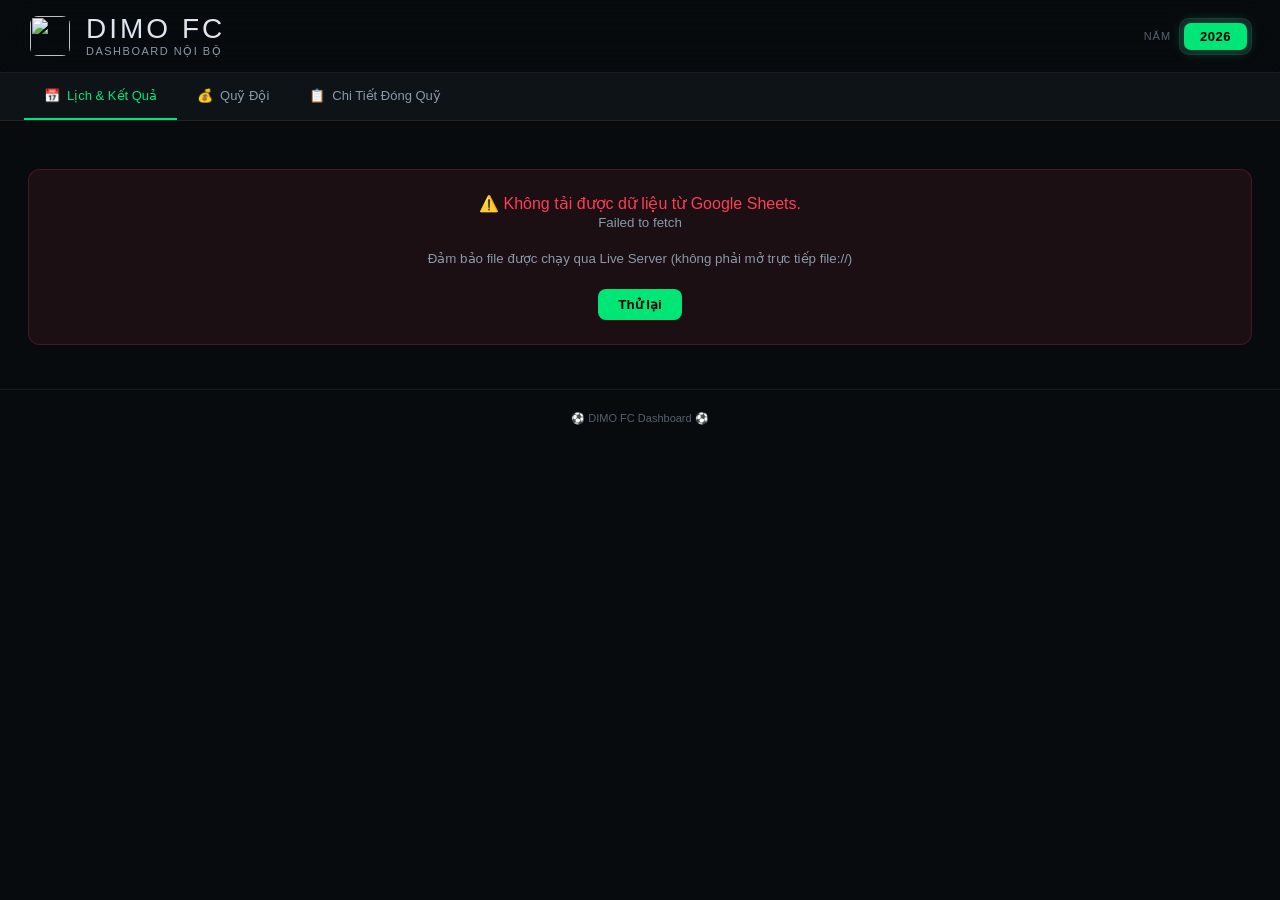
==== index.html @ 96e66c4c "Update index.html" ====
<!DOCTYPE html>
<html lang="vi">
<head>
<meta charset="UTF-8">
<link rel="icon" type="image/jpeg" href="https://raw.githubusercontent.com/anhiniesta9989/dimo-fc/main/logo-dimo-fc.jpg">
<meta name="viewport" content="width=device-width, initial-scale=1.0">
<title>DIMO FC — Dashboard Nội Bộ</title>


<style>
:root {
  --green:#00e676; --green-dim:#00c853; --green-glow:rgba(0,230,118,.18);
  --red:#ff3d57;   --red-glow:rgba(255,61,87,.15);
  --yellow:#ffd740; --blue:#448aff; --purple:#d500f9;
  --bg:#080b0e; --bg2:#0e1318; --bg3:#141b22; --bg4:#1a232c;
  --border:rgba(255,255,255,.07); --border2:rgba(255,255,255,.13);
  --text:#dde5ee; --muted:#556070; --muted2:#8899aa;
  --r:12px;
}
*,*::before,*::after{box-sizing:border-box;margin:0;padding:0}
html{scroll-behavior:smooth}
body{font-family:'Tahoma',Geneva,sans-serif;background:var(--bg);color:var(--text);min-height:100vh;overflow-x:hidden}
button{cursor:pointer;font-family:inherit}

/* HEADER */
.header{position:sticky;top:0;z-index:200;display:flex;align-items:center;justify-content:space-between;flex-wrap:wrap;gap:12px;padding:14px 28px;background:rgba(8,11,14,.93);backdrop-filter:blur(20px);border-bottom:1px solid var(--border)}
.logo{display:flex;align-items:center;gap:14px}
.logo-icon{width:44px;height:44px;border-radius:11px;background:transparent;display:flex;align-items:center;justify-content:center;flex-shrink:0}
.logo-name{font-family:'Tahoma',Geneva,sans-serif;font-size:28px;letter-spacing:3px;line-height:1}
.logo-sub{font-size:11px;color:var(--muted2);letter-spacing:1.5px;text-transform:uppercase;margin-top:2px}
.year-group{display:flex;align-items:center;gap:8px}
.year-label{font-size:11px;color:var(--muted);text-transform:uppercase;letter-spacing:1px}
.year-tabs{display:flex;gap:4px;background:var(--bg3);border:1px solid var(--border);border-radius:10px;padding:4px}
.year-btn{padding:6px 16px;border-radius:7px;border:none;background:transparent;color:var(--muted2);font-size:13px;font-weight:600;letter-spacing:.5px;transition:all .18s}
.year-btn.active{background:var(--green);color:#000;box-shadow:0 0 14px rgba(0,230,118,.4)}
.year-btn:hover:not(.active){color:var(--text);background:var(--bg4)}

/* PAGE NAV */
.page-nav{display:flex;gap:0;overflow-x:auto;background:var(--bg2);border-bottom:1px solid var(--border);padding:0 24px;scrollbar-width:none}
.page-nav::-webkit-scrollbar{display:none}
.page-btn{display:flex;align-items:center;gap:7px;padding:15px 20px;border:none;background:transparent;color:var(--muted2);font-size:13px;font-weight:500;white-space:nowrap;border-bottom:2px solid transparent;transition:all .18s}
.page-btn.active{color:var(--green);border-bottom-color:var(--green)}
.page-btn:hover:not(.active){color:var(--text)}

/* LAYOUT */
.content{padding:28px;max-width:1400px;margin:0 auto}
.page{display:none}
.page.active{display:block;animation:pageIn .25s ease}
@keyframes pageIn{from{opacity:0;transform:translateY(8px)}to{opacity:1;transform:translateY(0)}}

/* STAT CARDS */
.stats-row{display:grid;grid-template-columns:repeat(auto-fill,minmax(175px,1fr));gap:14px;margin-bottom:28px}
.stat-card{background:var(--bg2);border:1px solid var(--border);border-radius:var(--r);padding:20px 22px;position:relative;overflow:hidden;transition:border-color .2s,transform .2s}
.stat-card:hover{border-color:var(--border2);transform:translateY(-2px)}
.stat-card::after{content:attr(data-glow);position:absolute;top:-30px;right:-20px;font-size:72px;opacity:.04;pointer-events:none;line-height:1}
.stat-label{font-size:10.5px;font-weight:600;text-transform:uppercase;letter-spacing:1.2px;color:var(--muted);margin-bottom:10px}
.stat-val{font-family:'Tahoma',Geneva,sans-serif;font-size:34px;line-height:1;letter-spacing:1px}
.stat-val.g{color:var(--green)}.stat-val.r{color:var(--red)}.stat-val.y{color:var(--yellow)}.stat-val.b{color:var(--blue)}.stat-val.w{color:var(--text)}
.stat-sub{font-size:11.5px;color:var(--muted2);margin-top:5px}

/* SECTION TITLE */
.sec-title{font-family:'Tahoma',Geneva,sans-serif;font-size:17px;letter-spacing:2px;color:var(--muted);margin-bottom:14px;display:flex;align-items:center;gap:12px}
.sec-title::after{content:'';flex:1;height:1px;background:var(--border)}

/* CARD */
.card{background:var(--bg2);border:1px solid var(--border);border-radius:var(--r);padding:22px}
.card-title{font-family:'Tahoma',Geneva,sans-serif;font-size:14px;letter-spacing:1.5px;color:var(--muted2);margin-bottom:16px}
.grid2{display:grid;grid-template-columns:1fr 1fr;gap:18px;margin-bottom:28px}
.grid3{display:grid;grid-template-columns:1fr 1fr 1fr;gap:18px;margin-bottom:28px}
@media(max-width:900px){.grid3{grid-template-columns:1fr}}
@media(max-width:720px){.grid2{grid-template-columns:1fr}}

/* TABLE */
.table-wrap{overflow-x:auto;border-radius:var(--r);border:1px solid var(--border);margin-bottom:28px}
table{width:100%;border-collapse:collapse}
thead tr{background:var(--bg3)}
th{padding:11px 16px;text-align:left;font-size:10.5px;font-weight:700;text-transform:uppercase;letter-spacing:1px;color:var(--muted);white-space:nowrap}
td{padding:11px 16px;font-size:13px;border-top:1px solid var(--border);white-space:nowrap}
tbody tr{transition:background .15s}
tbody tr:hover td{background:rgba(255,255,255,.025)}
.mono{font-family:'Tahoma',Geneva,sans-serif;font-size:12px}
.pos{color:var(--green)}.neg{color:var(--red)}

/* BADGES */
.badge{display:inline-flex;align-items:center;padding:3px 9px;border-radius:5px;font-size:11px;font-weight:700;font-family:'Tahoma',Geneva,sans-serif;letter-spacing:.5px}
.badge-w{background:rgba(0,230,118,.12);color:var(--green)}
.badge-l{background:rgba(255,61,87,.12);color:var(--red)}
.badge-d{background:rgba(255,215,64,.12);color:var(--yellow)}
.badge-ok{background:rgba(0,230,118,.10);color:var(--green)}
.badge-no{background:rgba(255,61,87,.10);color:var(--red)}

/* PROGRESS */
.prow{display:flex;align-items:center;gap:10px;padding:8px 0;border-bottom:1px solid var(--border)}
.prow:last-child{border:none}
.prow-name{font-size:12.5px;font-weight:500;width:82px;flex-shrink:0;overflow:hidden;text-overflow:ellipsis;white-space:nowrap}
.prow-bar-bg{flex:1;height:7px;background:var(--bg3);border-radius:4px;overflow:hidden}
.prow-bar-fill{height:100%;border-radius:4px;transition:width 1s cubic-bezier(.4,0,.2,1)}
.prow-bar-fill.g{background:linear-gradient(90deg,var(--green-dim),var(--green))}
.prow-bar-fill.r{background:linear-gradient(90deg,#c62828,var(--red))}
.prow-val{font-family:'Tahoma',Geneva,sans-serif;font-size:11.5px;width:78px;text-align:right;flex-shrink:0}

/* WIN RATE BAR */
.winbar-wrap{margin:6px 0 12px}
.winbar{height:16px;display:flex;border-radius:8px;overflow:hidden;gap:2px}
.winbar-seg{height:100%;border-radius:6px;transition:width 1s ease}
.winbar-legend{display:flex;gap:20px;margin-top:8px;flex-wrap:wrap}
.winbar-legend span{font-size:11px;color:var(--muted2);display:flex;align-items:center;gap:5px}
.dot{width:8px;height:8px;border-radius:50%;flex-shrink:0}

/* ══════════════════════════════════
   MATCH CARDS — Lịch & KQ
══════════════════════════════════ */
.matches-list{display:flex;flex-direction:column;gap:12px;margin-bottom:28px}

.match-card{
  background:var(--bg2);border:1px solid var(--border);
  border-radius:var(--r);overflow:hidden;
  transition:border-color .2s,transform .18s;
}
.match-card:hover{border-color:var(--border2);transform:translateY(-1px)}
.match-card.win {border-left:3px solid var(--green)}
.match-card.lose{border-left:3px solid var(--red)}
.match-card.draw{border-left:3px solid var(--yellow)}
.match-card.upcoming{border-left:3px solid var(--muted)}

/* match header row */
.mc-head{
  display:flex;align-items:center;gap:12px;
  padding:14px 18px;cursor:pointer;user-select:none;
}
.mc-head:hover{background:rgba(255,255,255,.02)}
.mc-num{font-family:'Tahoma',Geneva,sans-serif;font-size:11px;color:var(--muted);width:24px;flex-shrink:0}
.mc-info{flex:1;min-width:0}
.mc-venue{display:flex;flex-direction:column;gap:4px;font-size:13px;flex:1;min-width:0}
.mc-venue-row{display:grid;grid-template-columns:150px 150px 1fr;align-items:center;gap:12px}
.mc-score-line{display:inline-flex;align-items:center;gap:6px;justify-content:flex-start;white-space:nowrap;width:100%}
.mc-gio{font-size:12px;font-weight:600;color:var(--text);border-radius:5px;white-space:nowrap;text-align:left}
.mc-venue-san{font-weight:600;color:var(--text);white-space:nowrap;overflow:hidden;text-overflow:ellipsis;max-width:200px}
.mc-venue-sep{color:var(--muted);font-size:11px;padding:0 2px;flex-shrink:0}
.mc-score-line{display:inline-flex;align-items:center;gap:6px;justify-content:left;white-space:nowrap}
.mc-team-home{font-weight:700;color:var(--text);white-space:nowrap}
.mc-team-away{font-weight:700;color:var(--green)}
.mc-score-ta  {font-family:'Tahoma',Geneva,sans-serif;font-size:16px;line-height:1}
.mc-score-dich{font-family:'Tahoma',Geneva,sans-serif;font-size:16px;line-height:1}
.mc-score-dash{font-family:'Tahoma',Geneva,sans-serif;font-size:16px;color:var(--muted);line-height:1}
.score-w{color:var(--green)}.score-l{color:var(--red)}.score-d{color:var(--yellow)}
.mc-date{font-size:11px;color:var(--muted2);margin-top:4px}
.mc-right{display:flex;align-items:center;gap:10px;flex-shrink:0}
.mc-cost{font-family:'Tahoma',Geneva,sans-serif;font-size:11px;color:var(--muted)}
.mc-chevron{font-size:12px;color:var(--muted);transition:transform .2s}
.mc-chevron.open{transform:rotate(180deg)}

/* match detail panel */
.mc-detail{
  display:none;
  padding:0 18px 16px;
  border-top:1px solid var(--border);
}
.mc-detail.open{display:block;animation:fadeUp .2s ease}

/* player roster grid */
.roster-section{margin-top:14px}
.roster-label{font-size:10px;font-weight:700;text-transform:uppercase;letter-spacing:1.2px;color:var(--muted);margin-bottom:8px}
.roster-grid{
  display:flex;flex-wrap:wrap;gap:6px;
}
.player-chip{
  display:inline-flex;align-items:center;gap:5px;
  padding:5px 10px;border-radius:20px;
  font-size:12px;font-weight:500;
  border:1px solid;
  transition:transform .15s;
}
.player-chip:hover{transform:scale(1.04)}
/* present (no goals) */
.chip-present{
  background:rgba(0,230,118,.08);
  border-color:rgba(0,230,118,.25);
  color:var(--green);
}
/* scorer */
.chip-scorer{
  background:rgba(255,215,64,.10);
  border-color:rgba(255,215,64,.30);
  color:var(--yellow);
}
/* absent */
.chip-absent{
  background:rgba(255,255,255,.03);
  border-color:rgba(255,255,255,.07);
  color:var(--muted);
  text-decoration:line-through;
  opacity:.5;
}
.chip-goals{
  background:rgba(255,215,64,.2);
  color:#000;
  font-weight:700;
  font-size:11px;
  border-radius:50%;
  width:18px;height:18px;
  display:flex;align-items:center;justify-content:center;
  flex-shrink:0;
}
.mc-meta{display:flex;gap:16px;margin-top:12px;flex-wrap:wrap}
.mc-meta-item{font-size:12px;color:var(--muted2)}
.mc-meta-item strong{color:var(--text)}

/* AVATAR */
.avatar{width:30px;height:30px;border-radius:50%;background:var(--bg4);border:1px solid var(--border2);display:flex;align-items:center;justify-content:center;font-size:11px;font-weight:700;flex-shrink:0;color:var(--green)}

/* MEMBER TABLE */
.member-chip{display:inline-flex;align-items:center;gap:6px}

/* EMPTY */
.empty{text-align:center;padding:60px 20px;color:var(--muted);font-size:14px}
.empty .big{font-size:40px;margin-bottom:12px}

/* FOOTER */
.footer{text-align:center;padding:22px;font-size:11px;color:var(--muted);border-top:1px solid var(--border);margin-top:16px}
.footer a{color:var(--muted2)}

/* ANIMATIONS */
.fade-in{animation:fadeUp .35s ease both}
@keyframes fadeUp{from{opacity:0;transform:translateY(14px)}to{opacity:1;transform:translateY(0)}}
@keyframes spin{to{transform:rotate(360deg)}}
.d1{animation-delay:.05s}.d2{animation-delay:.10s}.d3{animation-delay:.15s}
.d4{animation-delay:.20s}.d5{animation-delay:.25s}.d6{animation-delay:.30s}

@media(max-width:600px){
  .content{padding:16px}
  .stats-row{grid-template-columns:repeat(2,1fr)}
  .header{padding:12px 16px}
}
</style>
</head>
<body>

<header class="header">
  <div class="logo">
    <div class="logo-icon"><img src="https://raw.githubusercontent.com/anhiniesta9989/dimo-fc/main/logo-dimo-fc.jpg" style="width:40px;height:40px;object-fit:contain;border-radius:8px"></div>
    <div>
      <div class="logo-name">DIMO FC</div>
      <div class="logo-sub">Dashboard Nội Bộ</div>
    </div>
  </div>
  <div class="year-group">
    <span class="year-label">Năm</span>
    <div class="year-tabs" id="yearTabs"></div>
  </div>
</header>

<nav class="page-nav">
  <button class="page-btn active" onclick="setPage('lich-kq',this)"><span>📅</span> Lịch &amp; Kết Quả</button>
  <button class="page-btn"        onclick="setPage('thu-chi',this)"><span>💰</span> Quỹ Đội</button>
  <button class="page-btn"        onclick="setPage('dong-quy',this)"><span>📋</span> Chi Tiết Đóng Quỹ</button>
</nav>

<main class="content">
  <section id="page-lich-kq"  class="page active"></section>
  <section id="page-thu-chi"  class="page"></section>
  <section id="page-dong-quy" class="page"></section>
</main>

<footer class="footer">
  ⚽ DIMO FC Dashboard ⚽
</footer>

<script>
// ═══════════════════════════════════════════════
//  CONFIG — Google Sheets
// ═══════════════════════════════════════════════
const SHEET_ID = '1lw8_DGDWDezkbIO78YNLpgZ8viM0j-7qa6n_XIlOFGQ';

// Fetch CSV từ Google Sheets (public viewer)
async function fetchCSV(sheetName) {
  const url = `https://docs.google.com/spreadsheets/d/${SHEET_ID}/gviz/tq?tqx=out:csv&sheet=${encodeURIComponent(sheetName)}`;
  const res = await fetch(url);
  if (!res.ok) throw new Error('HTTP ' + res.status);
  return await res.text();
}

// Parse CSV đơn giản (xử lý quoted fields)
function parseCSV(text) {
  return text.split('\n').filter(l => l.trim()).map(line => {
    const row = []; let cur = '', inQ = false;
    for (let i = 0; i < line.length; i++) {
      const c = line[i];
      if (c === '"') { inQ = !inQ; }
      else if (c === ',' && !inQ) { row.push(cur.trim().replace(/^"|"$/g,'')); cur = ''; }
      else cur += c;
    }
    row.push(cur.trim().replace(/^"|"$/g,''));
    return row;
  });
}

// ═══════════════════════════════════════════════
//  PARSE sheet "YEAR - LỊCH & KẾT QUẢ"
//
//  Cấu trúc cột:
//  0:Ngày  1:Giờ  2:Sân  3:Đối thủ  4:Ta  5:"-"  6:Địch  7:KQ
//  8+: tên cầu thủ (0=có mặt, N=vắng, số=bàn thắng)
// ═══════════════════════════════════════════════
function parseLichKQ(csv) {
  const rows = parseCSV(csv);
  if (rows.length < 2) return { tran: [], playerNames: [] };

  const header = rows[1]; // Dòng 2

  // Header bị lệch do merged cells khi export CSV
  // → Hardcode đúng thứ tự cầu thủ theo col thực tế (từ debug log)
  // Col: 9=Dương 10=Tài 11=Cung 12=Quang 13=Tuyên 14=Đạt 15=Khánh 16=Anh
  //      17=Dũng 18=Triều 19=Thái 20=Thành 21=Vũ 22=Hùng 23=Luân 24=Cường
  //      25=Linh 26=Thanh 27=Dũng 90 28=Hải 29=Đạt Em 30=Phi 31=Giang
  //      32=Luyện 33=Cảnh (GK) 34=Tuấn (GK) 35=Thông (GK) 36=Khác
  const PLAYER_COLS = [
    { col: 9, name:'Dương'      },
    { col:10, name:'Tài'        },
    { col:11, name:'Cung'       },
    { col:12, name:'Quang'      },
    { col:13, name:'Đạt'        },
    { col:14, name:'Tuyên'      },
    { col:15, name:'Anh'        },
    { col:16, name:'Dũng'       },
    { col:17, name:'Triều'      },
    { col:18, name:'Thái'       },
    { col:19, name:'Vũ'         },
    { col:20, name:'Thành'      },
    { col:21, name:'Luân'       },
    { col:22, name:'Cường'      },
    { col:23, name:'Thanh'      },
    { col:24, name:'Dũng 90'    },
    { col:25, name:'Hải'        },
    { col:26, name:'Đạt Em'     },
    { col:27, name:'Thông (GK)' },
    { col:28, name:'Tuấn (GK)'  },
    { col:29, name:'Khánh'      },
    { col:30, name:'Hùng'       },
    { col:31, name:'Phi'        },
    { col:32, name:'Cảnh (GK)'  },
    { col:33, name:'Giang'      },
    { col:34, name:'Linh'       },
    { col:35, name:'Luyện'      },
    { col:36, name:'Thuận'      },
    { col:37, name:'Khác'       },
  ];
  const playerNames = PLAYER_COLS.map(p => p.name);

  const tran = [];
  for (let i = 2; i < rows.length; i++) { // Dòng 3 trở đi = data
    const r = rows[i];
    const stt = (r[0]||'').trim();
    if (!stt || isNaN(parseInt(stt))) continue;

    const taRaw   = (r[5]||'').trim();
    const dichRaw = (r[7]||'').trim();
    const ta   = taRaw   !== '' ? parseInt(taRaw)   : null;
    const dich = dichRaw !== '' ? parseInt(dichRaw) : null;

    // Col 8 = KQ text (W/L/D), fallback tự tính từ tỉ số
    let kq = (r[8]||'').trim().toUpperCase();
    if (!['W','L','D'].includes(kq)) {
      if (ta !== null && dich !== null) kq = ta > dich ? 'W' : ta < dich ? 'L' : 'D';
      else kq = '-';
    }

    // Map cầu thủ theo đúng số cột thực tế
    const players = {};
    PLAYER_COLS.forEach(({ col, name }) => {
      const v = (r[col] || '').trim();
      if (v.toUpperCase() === 'N') players[name] = 'N';
      else if (v === '' || v === '-') players[name] = null;
      else { const n = parseInt(v); players[name] = isNaN(n) ? 0 : n; }
    });

    const nguoi = playerNames.filter(p => players[p] !== 'N' && players[p] !== null).length;

    tran.push({
      id:     parseInt(stt),
      ngay:   (r[1]||'').trim(),
      gio:    (r[2]||'').trim(),
      san:    (r[3]||'').trim(),
      doiThu: (r[4]||'').trim(),
      ta, dich, kq,
      nguoi, players,
      chi: 0
    });
  }

  return { tran, playerNames };
}

// ═══════════════════════════════════════════════
//  PARSE sheet "YEAR - Chi tiết đóng quỹ"
//  A:Ngày  B:Tên  C:Số tiền  D:Quý  E:NOTE
//  Dòng 1 = header, dòng 2–100 = data
// ═══════════════════════════════════════════════
function parseChiTiet(csv) {
  const rows = parseCSV(csv);
  const list = [];
  for (let i = 1; i <= 99 && i < rows.length; i++) {
    const r = rows[i];
    if (!r) continue;
    const ngay = (r[0]||'').trim();
    const ten  = (r[1]||'').trim();
    const soRaw = (r[2]||'').trim().replace(/,/g,'');
    if (!ngay || !ten) continue; // bỏ hàng trống
    const so  = parseFloat(soRaw) || 0;
    const quy = (r[3]||'').trim();
    const note= (r[4]||'').trim();
    list.push({ ngay, ten, so, quy, note });
  }
  return list;
}
//  Âm quỹ:   B91:C109 → row index 90–108, col B=1, C=2
//  Chi trận: K2:AN82  → row index 1–81,   K=10,L=11,M=12,AM=38,AN=39
//  Quỹ đội:  A2:I30   → row index 2–30,   STT=0,Họ=1,Tên=2,Tổng=3,Tồn=4,Q1=5,Q2=6,Q3=7,Q4=8
// ═══════════════════════════════════════════════
function parseThuChi(csv) {
  const rows = parseCSV(csv);

  // 1. Chi từng trận (K2:AN82)
  const chiTran = [];
  for (let i = 1; i <= 81; i++) {
    const r = rows[i]; if (!r) continue;
    const id      = (r[10]||'').trim();
    const diaDiem = (r[11]||'').trim();
    if (!id || isNaN(parseInt(id)) || !diaDiem) continue;
    const chi   = parseFloat((r[12]||'').replace(/,/g,'')) || 0;
    const nguoi = parseInt((r[41]||'').trim()) || 0;
    const chiTB = parseFloat((r[42]||'').replace(/,/g,'')) || 0;
    chiTran.push({ id: parseInt(id), diaDiem, chi, nguoi, chiTB });
  }

  // 2. Quỹ đội từng người (A3:I30, row index 2–29, dòng 2 là header)
  const quyDoi = [];
  let tongChi = 0, conLai = 0;
  for (let i = 2; i <= 29; i++) {
    const r = rows[i]; if (!r) continue;
    const stt = (r[0]||'').trim();
    const ho  = (r[1]||'').trim();
    const ten = (r[2]||'').trim();
    if (!stt || isNaN(parseInt(stt)) || !ten) continue;
    const n = v => parseFloat((v||'').replace(/,/g,'').trim()) || 0;
    quyDoi.push({
      stt: parseInt(stt), ho, ten,
      tong: n(r[3]), ton:  n(r[4]),
      q1:   n(r[5]), q2:   n(r[6]),
      q3:   n(r[7]), q4:   n(r[8]),
    });
  }

  // Đọc TỔNG CHI và CÒN từ sheet (row 30, 31)
  for (let i = 29; i <= 33; i++) {
    const r = rows[i]; if (!r) continue;
    const label = (r[2]||'').trim().toUpperCase();
    if (label.includes('TỔNG CHI') || label.includes('TONG CHI'))
      tongChi = parseFloat((r[3]||'').replace(/,/g,'')) || 0;
    if (label === 'CÒN' || label === 'CON')
      conLai = parseFloat((r[3]||'').replace(/,/g,'')) || 0;
  }

  // 3. Chi & Còn lại từng người — theo debug log thực tế
  // row 83=tổng chi, row 85=còn lại
  const FINANCE_COLS = [
    { col:13, name:'Dương'      },
    { col:14, name:'Tài'        },
    { col:15, name:'Cung'       },
    { col:16, name:'Quang'      },
    { col:17, name:'Đạt'        },
    { col:18, name:'Tuyên'      },
    { col:19, name:'Anh'        },
    { col:20, name:'Dũng'       },
    { col:21, name:'Triều'      },
    { col:22, name:'Thái'       },
    { col:23, name:'Vũ'         },
    { col:24, name:'Thành'      },
    { col:25, name:'Luân'       },
    { col:26, name:'Cường'      },
    { col:27, name:'Thanh'      },
    { col:28, name:'Dũng 90'    },
    { col:29, name:'Hải'        },
    { col:30, name:'Đạt Em'     },
    { col:31, name:'Thông (GK)' },
    { col:32, name:'Tuấn (GK)'  },
    { col:33, name:'Khánh'      },
    { col:34, name:'Hùng'       },
    { col:35, name:'Phi'        },
    { col:36, name:'Cảnh (GK)'  },
    { col:37, name:'Giang'      },
    { col:38, name:'Linh'       },
    { col:39, name:'Luyện'      },
    { col:40, name:'Thuận'      },
  ];
  const playerFinance = {};
  FINANCE_COLS.forEach(({ col, name }) => {
    const chi = parseFloat(((rows[83]||[])[col]||'').replace(/,/g,'')) || 0;
    const con = parseFloat(((rows[85]||[])[col]||'').replace(/,/g,'')) || 0;
    playerFinance[name] = { tongChi: chi, conLai: con };
  });

  // 4. Âm quỹ — scan từ row 85–105
  const amList = [];
  for (let i = 85; i <= 105; i++) {
    const r = rows[i]; if (!r) continue;
    const ten   = (r[2]||'').trim();
    const soRaw = (r[1]||'').replace(/,/g,'').trim();
    if (!ten) continue;
    const so = parseFloat(soRaw);
    if (isNaN(so)) continue;
    amList.push({ ten, so });
  }
  amList.sort((a,b) => a.so - b.so);

  return { amList, chiTran, quyDoi, tongChi, conLai, playerFinance };
}

// ═══════════════════════════════════════════════
//  DATA TĨNH (Thu & Chi, Đóng quỹ — chưa fetch)
// ═══════════════════════════════════════════════

// Danh sách cầu thủ fallback (nếu sheet chưa load)
const PLAYERS = [
  'Dương','Tài','Cung','Quang','Tuyên','Đạt','Khánh','Anh',
  'Dũng','Triều','Thái','Thành','Vũ','Hùng','Luân','Cường',
  'Thanh','Dũng 90','Hải','Đạt Em','Phi','Giang',
  'Cảnh (GK)','Tuấn (GK)','Thông (GK)'
];

const DB = {
  2026: {
    thuChi: {
      tongThu:23234319, tongChi:19076000, conLai:4158319, quyTon:314319,
      soThanhVien:27, quyI:21920000, quyII:0, quyIII:0, quyIV:0,
      taiKhoan:'61609091989 — VÕ ĐỨC ANH — TPBank',
      ghiChu:'Thủ môn: free (trừ trận livestream & ăn nhậu)',
    },
    lichKQ: { tran: [], playerNames: [] }, // fetch realtime
    dongQuy:[
      {no:1, ho:'Phan Đăng',    ten:'Dương',     ton:-132880,  q1:4050000,q2:0,q3:0,q4:0,tong:3917120},
      {no:2, ho:'Đinh Anh',     ten:'Tài',       ton:-207547,  q1:2000000,q2:0,q3:0,q4:0,tong:1792453},
      {no:3, ho:'Nguyễn Sỹ',   ten:'Cung',      ton:91812,    q1:1700000,q2:0,q3:0,q4:0,tong:1791812},
      {no:4, ho:'Nguyễn Văn',  ten:'Quang',     ton:76535,    q1:1000000,q2:0,q3:0,q4:0,tong:1076535},
      {no:5, ho:'Dương Quang', ten:'Đạt',       ton:57958,    q1:2000000,q2:0,q3:0,q4:0,tong:2057958},
      {no:6, ho:'Nguyễn Mạnh', ten:'Tuyên',     ton:116931,   q1:670000, q2:0,q3:0,q4:0,tong:786931},
      {no:7, ho:'Võ Đức',      ten:'Anh',       ton:569419,   q1:1000000,q2:0,q3:0,q4:0,tong:1569419},
      {no:8, ho:'Võ Đức',      ten:'Dũng',      ton:-241087,  q1:0,      q2:0,q3:0,q4:0,tong:-241087},
      {no:9, ho:'Võ Văn',      ten:'Triều',     ton:-284467,  q1:1000000,q2:0,q3:0,q4:0,tong:715533},
      {no:10,ho:'Phan Văn',    ten:'Thái',      ton:-341572,  q1:1000000,q2:0,q3:0,q4:0,tong:658428},
      {no:11,ho:'Nguyễn Trần', ten:'Vũ',        ton:-251914,  q1:1500000,q2:0,q3:0,q4:0,tong:1248086},
      {no:12,ho:'Dương Thế',   ten:'Thành',     ton:-61566,   q1:500000, q2:0,q3:0,q4:0,tong:438434},
      {no:13,ho:'Đinh',        ten:'Luân',      ton:103974,   q1:500000, q2:0,q3:0,q4:0,tong:603974},
      {no:14,ho:'Nguyễn Hữu',  ten:'Cường',     ton:206310,   q1:0,      q2:0,q3:0,q4:0,tong:206310},
      {no:15,ho:'Võ Thiện',    ten:'Thanh',     ton:843965,   q1:0,      q2:0,q3:0,q4:0,tong:843965},
      {no:16,ho:'Bùi Đình',    ten:'Dũng 90',   ton:-163900,  q1:1000000,q2:0,q3:0,q4:0,tong:836100},
      {no:17,ho:'Trần Ngọc',   ten:'Hải',       ton:287642,   q1:1000000,q2:0,q3:0,q4:0,tong:1287642},
      {no:18,ho:'Đỗ Thành',    ten:'Đạt Em',    ton:-60583,   q1:0,      q2:0,q3:0,q4:0,tong:-60583},
      {no:19,ho:'Trần Trung',  ten:'Thông (GK)',ton:-105750,  q1:0,      q2:0,q3:0,q4:0,tong:-105750},
      {no:20,ho:'Hoàng',       ten:'Tuấn (GK)', ton:99177,    q1:500000, q2:0,q3:0,q4:0,tong:599177},
      {no:21,ho:'Trần Quốc',   ten:'Khánh',     ton:-397329,  q1:1000000,q2:0,q3:0,q4:0,tong:602671},
      {no:22,ho:'Doãn',        ten:'Hùng',      ton:109191,   q1:0,      q2:0,q3:0,q4:0,tong:109191},
      {no:23,ho:'Đặng Đức',    ten:'Phi',       ton:0,        q1:1000000,q2:0,q3:0,q4:0,tong:1000000},
      {no:24,ho:'Võ Thanh',    ten:'Cảnh (GK)', ton:0,        q1:500000, q2:0,q3:0,q4:0,tong:500000},
      {no:25,ho:'Nguyễn Hoàng',ten:'Giang',     ton:0,        q1:1000000,q2:0,q3:0,q4:0,tong:1000000},
      {no:26,ho:'Võ Hoàng',    ten:'Linh',      ton:-217546,  q1:1000000,q2:0,q3:0,q4:0,tong:782454},
      {no:27,ho:'Nguyễn Minh', ten:'Luyện',     ton:0,        q1:500000, q2:0,q3:0,q4:0,tong:500000},
    ]
  },
  2025:{ thuChi:{tongThu:0,tongChi:0,conLai:314319,quyTon:0,soThanhVien:26,quyI:0,quyII:0,quyIII:0,quyIV:0,taiKhoan:'61609091989 — VÕ ĐỨC ANH — TPBank',ghiChu:'Chưa cập nhật dữ liệu 2025.'}, lichKQ:{tongTran:0,thang:0,hoa:0,thua:0,banThang:0,banThua:0,tran:[]}, dongQuy:[] },
  2024:{ thuChi:{tongThu:0,tongChi:0,conLai:0,quyTon:0,soThanhVien:25,quyI:0,quyII:0,quyIII:0,quyIV:0,taiKhoan:'61609091989 — VÕ ĐỨC ANH — TPBank',ghiChu:'Chưa cập nhật dữ liệu 2024.'}, lichKQ:{tongTran:0,thang:0,hoa:0,thua:0,banThang:0,banThua:0,tran:[]}, dongQuy:[] },
};

// ─── HELPERS ───────────────────────────────────
const YEARS = [2026];
let currentYear = 2026;

const vnd  = n => (n??0).toLocaleString('vi-VN') + ' ₫';
const short = n => {
  if(!n && n!==0) return '—';
  const a=Math.abs(n), s=n<0?'-':'';
  if(a>=1e6) return s+(a/1e6).toFixed(1)+'M';
  if(a>=1e3) return s+Math.round(a/1e3)+'K';
  return s+a;
};
const initials = (ho,ten) => ((ho||'').trim().split(' ').pop()[0]||(ten||'')[0]||'?').toUpperCase() + ((ten||'')[0]||'').toUpperCase();
const kqBadge = k => k==='W'?'<span class="badge badge-w">Thắng</span>':k==='L'?'<span class="badge badge-l">Thua</span>':k==='D'?'<span class="badge badge-d">Hòa</span>':'<span class="badge" style="background:var(--bg4);color:var(--muted)">Chưa đấu</span>';
const kqCls   = k => k==='W'?'win':k==='L'?'lose':k==='D'?'draw':'upcoming';

function toggleTable(id) {
  const extras  = document.querySelectorAll(`.${id}-extra`);
  const btn     = document.getElementById(`${id}-btn`);
  const isHidden = extras.length && extras[0].style.display === 'none';
  extras.forEach(r => r.style.display = isHidden ? '' : 'none');
  if (btn) btn.innerHTML = isHidden
    ? 'Rút gọn ▴'
    : btn.innerHTML.replace('Rút gọn ▴', btn.innerHTML); // restore original text handled below
  // Restore original text on collapse
  if (!isHidden && btn) {
    const count = extras.length;
    const label = id === 'quy-doi' ? `người` : `trận`;
    btn.innerHTML = `Xem thêm ${count} ${label} ▾`;
  }
}

function toggleKetQua() {
  const extras = document.querySelectorAll('[data-extra="1"]');
  const btn    = document.getElementById('ket-qua-btn');
  const isHidden = extras.length && extras[0].style.display === 'none';
  extras.forEach(el => el.style.display = isHidden ? '' : 'none');
  if (btn) btn.textContent = isHidden
    ? 'Rút gọn ▴'
    : `Xem thêm ${extras.length} trận ▾`;
}

function toggleChiTran(){
  const wrap    = document.getElementById('chi-tran-wrap');
  const chevron = document.getElementById('chi-tran-chevron');
  const isOpen  = wrap.style.display !== 'none';
  wrap.style.display    = isOpen ? 'none' : 'block';
  chevron.textContent   = isOpen ? '▾' : '▴';
}

// ─── YEAR TABS ─────────────────────────────────
function initYearTabs(){
  document.getElementById('yearTabs').innerHTML = YEARS.map(y =>
    `<button class="year-btn ${y===currentYear?'active':''}" onclick="switchYear(${y})">${y}</button>`
  ).join('');
}
function switchYear(y){ currentYear=y; initYearTabs(); renderAll(); }

// ─── PAGE SWITCH ───────────────────────────────
function setPage(id,btn){
  document.querySelectorAll('.page').forEach(p=>p.classList.remove('active'));
  document.querySelectorAll('.page-btn').forEach(b=>b.classList.remove('active'));
  document.getElementById('page-'+id).classList.add('active');
  btn && btn.classList.add('active');
}

// ─── MATCH TOGGLE ──────────────────────────────
function toggleMatch(id){
  const detail  = document.getElementById('md-'+id);
  const chevron = document.getElementById('mc-'+id);
  const isOpen  = detail.classList.contains('open');
  detail.classList.toggle('open', !isOpen);
  chevron && chevron.classList.toggle('open', !isOpen);
}

// ─── LOADING SPINNER ───────────────────────────
function showLoading(pageId) {
  document.getElementById('page-'+pageId).innerHTML = `
    <div style="display:flex;flex-direction:column;align-items:center;justify-content:center;padding:80px 20px;gap:16px">
      <div style="width:36px;height:36px;border:3px solid var(--border);border-top-color:var(--green);border-radius:50%;animation:spin .8s linear infinite"></div>
      <div style="font-size:13px;color:var(--muted2)">Đang tải dữ liệu...</div>
    </div>`;
}
function showError(pageId, msg) {
  document.getElementById('page-'+pageId).innerHTML = `
    <div style="background:rgba(255,61,87,.08);border:1px solid rgba(255,61,87,.2);border-radius:12px;padding:24px;text-align:center;color:var(--red);margin-top:20px">
      ⚠️ Không tải được dữ liệu từ Google Sheets.<br>
      <small style="color:var(--muted2)">${msg}</small><br><br>
      <small style="color:var(--muted2)">Đảm bảo file được chạy qua Live Server (không phải mở trực tiếp file://)</small><br><br>
      <button onclick="renderAll()" style="padding:8px 20px;background:var(--green);color:#000;border:none;border-radius:8px;cursor:pointer;font-weight:600;margin-top:4px">Thử lại</button>
    </div>`;
}

// ─── RENDER ALL ────────────────────────────────
async function renderAll() {
  showLoading('lich-kq');
  showLoading('thu-chi');
  showLoading('dong-quy');

  const sheetLQ = `${currentYear} - LỊCH & KẾT QUẢ`;
  const sheetTC = `${currentYear} - THU & CHI`;
  const sheetCT = `${currentYear} - Chi tiết đóng quỹ`;
  try {
    const [csvLQ, csvTC, csvCT] = await Promise.all([
      fetchCSV(sheetLQ),
      fetchCSV(sheetTC),
      fetchCSV(sheetCT),
    ]);
    DB[currentYear].lichKQ  = parseLichKQ(csvLQ);
    DB[currentYear].thuChi2 = parseThuChi(csvTC);
    DB[currentYear].chiTiet = parseChiTiet(csvCT);
    renderThuChi();
    renderLichKQ();
    renderDongQuy();
  } catch(e) {
    showError('lich-kq', e.message);
    showError('thu-chi', e.message);
    showError('dong-quy', e.message);
  }
}

// ═══════════════════════════════════════════════
//  PAGE 1 — THU & CHI  (realtime)
// ═══════════════════════════════════════════════
function renderThuChi(){
  const el  = document.getElementById('page-thu-chi');
  const tc2 = DB[currentYear].thuChi2;

  if (!tc2) {
    el.innerHTML=`<div class="empty"><div class="big">📂</div>Dữ liệu năm ${currentYear} chưa được nhập.</div>`;
    return;
  }

  const chiTran  = [...(tc2.chiTran || [])].sort((a,b) => b.id - a.id);
  const amList   = tc2.amList   || [];
  const quyDoi   = tc2.quyDoi   || [];
  const playerFinance = tc2.playerFinance || {};
  const chiTotal = chiTran.reduce((s,t) => s + t.chi, 0);
  // Tổng thu = sum tong của từng người
  const tongThu  = quyDoi.reduce((s,m) => s + m.tong, 0);
  // conLai từ sheet hoặc tự tính
  const conLai   = tc2.conLai || (tongThu - chiTotal);
  const conLaiColor = conLai >= 0 ? 'var(--green)' : 'var(--red)';

  el.innerHTML=`
    <div class="stats-row">
      <div class="stat-card fade-in d1" data-glow="💰">
        <div class="stat-label">Tổng Thu</div>
        <div class="stat-val g">${short(tongThu)}</div>
        <div class="stat-sub">${quyDoi.length} thành viên</div>
      </div>
      <div class="stat-card fade-in d2" data-glow="💸">
        <div class="stat-label">Tổng Chi</div>
        <div class="stat-val r">${short(chiTotal)}</div>
        <div class="stat-sub">${chiTran.length} trận đã đấu</div>
      </div>
      <div class="stat-card fade-in d3" data-glow="🏦">
        <div class="stat-label">Còn Lại</div>
        <div class="stat-val" style="color:${conLaiColor}">${short(conLai)}</div>
        <div class="stat-sub">Quỹ hiện tại</div>
      </div>
      <div class="stat-card fade-in d4" data-glow="📊">
        <div class="stat-label">Chi TB/Trận</div>
        <div class="stat-val b">${chiTran.length ? short(Math.round(chiTotal/chiTran.length)) : '—'}</div>
        <div class="stat-sub">${chiTran.length} trận tính</div>
      </div>
      <div class="stat-card fade-in d5" data-glow="⚠">
        <div class="stat-label">Thành Viên Nợ</div>
        <div class="stat-val r">${amList.length}</div>
        <div class="stat-sub">Tổng nợ ${short(amList.reduce((s,m)=>s+m.so,0))}</div>
      </div>
    </div>

    <!-- QUỸ ĐỘI TỪNG NGƯỜI -->
    <div class="sec-title">QUỸ ĐỘI TỪNG NGƯỜI — ${currentYear}</div>
    <div class="table-wrap" style="margin-bottom:8px">
      <table id="quy-doi-table">
        <thead>
          <tr>
            <th>#</th>
            <th>Họ &amp; Tên</th>
            <th>Quỹ tồn ${currentYear-1}</th>
            <th>Quý I</th>
            <th>Quý II</th>
            <th>Quý III</th>
            <th>Quý IV</th>
            <th>Tổng Đóng</th>
            <th>Tổng Chi</th>
            <th>Còn Lại</th>
          </tr>
        </thead>
        <tbody>
          ${quyDoi.map((m, idx) => {
            const pf  = playerFinance[m.ten] || {};
            const chi = pf.tongChi || 0;
            const con = pf.conLai  !== undefined ? pf.conLai : (m.tong - chi);
            const conColor = con >= 0 ? 'color:var(--green)' : 'color:var(--red)';
            const fmt = v => v !== 0 ? vnd(v) : '—';
            const qStyle = 'font-size:12px;color:var(--muted2)';
            const hidden = idx >= 5 ? 'class="quy-doi-extra" style="display:none"' : '';
            return `<tr ${hidden}>
              <td style="color:var(--muted);font-size:11px">${m.stt}</td>
              <td><span style="color:var(--muted2);font-size:12px">${m.ho}</span> <strong>${m.ten}</strong></td>
              <td style="font-size:12px;${m.ton>=0?'color:var(--green)':'color:var(--red)'}">${m.ton!==0?vnd(m.ton):'—'}</td>
              <td style="${qStyle}">${fmt(m.q1)}</td>
              <td style="${qStyle}">${fmt(m.q2)}</td>
              <td style="${qStyle}">${fmt(m.q3)}</td>
              <td style="${qStyle}">${fmt(m.q4)}</td>
              <td style="font-weight:700;${m.tong>=0?'color:var(--green)':'color:var(--red)'}">${vnd(m.tong)}</td>
              <td style="font-size:12px;color:var(--red)">${chi > 0 ? vnd(chi) : '—'}</td>
              <td style="font-weight:700;${conColor}">${vnd(con)}</td>
            </tr>`;
          }).join('')}
        </tbody>
        <tfoot>
          <tr style="background:var(--bg3)">
            <td colspan="7" style="font-weight:700;color:var(--muted2)">TỔNG</td>
            <td style="font-weight:700;color:var(--green)">${vnd(tongThu)}</td>
            <td style="font-weight:700;color:var(--red)">${vnd(chiTotal)}</td>
            <td style="font-weight:700;color:${conLai>=0?'var(--green)':'var(--red)'}">${vnd(conLai)}</td>
          </tr>
        </tfoot>
      </table>
    </div>
    ${quyDoi.length > 5 ? `
    <div style="text-align:center;margin-bottom:28px">
      <button id="quy-doi-btn" onclick="toggleTable('quy-doi')"
        style="padding:7px 20px;background:var(--bg3);border:1px solid var(--border2);border-radius:8px;color:var(--muted2);font-size:12px;cursor:pointer">
        Xem thêm ${quyDoi.length - 5} người ▾
      </button>
    </div>` : ''}

    <!-- CHI TIẾT TỪNG TRẬN -->
    <div class="sec-title">
      CHI TIẾT TỪNG TRẬN
    </div>
    <div id="chi-tran-wrap" style="display:block">
      <div class="table-wrap" style="margin-bottom:8px">
        <table>
          <thead>
            <tr>
              <th>#</th>
              <th>Ngày / Địa điểm</th>
              <th>Số tiền chi</th>
              <th>Số người</th>
              <th>Chi TB/người</th>
            </tr>
          </thead>
          <tbody>
            ${chiTran.map((t, idx) => {
              const hidden = idx >= 5 ? 'class="chi-tran-extra" style="display:none"' : '';
              return `<tr ${hidden}>
                <td style="color:var(--muted);font-size:11px">${t.id}</td>
                <td style="font-weight:500">${t.diaDiem}</td>
                <td style="color:var(--green);font-weight:600">${vnd(t.chi)}</td>
                <td style="color:var(--muted2)">${t.nguoi > 0 ? t.nguoi+' người' : '—'}</td>
                <td style="color:var(--yellow)">${t.chiTB > 0 ? vnd(t.chiTB) : '—'}</td>
              </tr>`;
            }).join('')}
          </tbody>
        </table>
      </div>
      ${chiTran.length > 5 ? `
      <div style="text-align:center;margin-bottom:16px">
        <button id="chi-tran-btn" onclick="toggleTable('chi-tran')"
          style="padding:7px 20px;background:var(--bg3);border:1px solid var(--border2);border-radius:8px;color:var(--muted2);font-size:12px;cursor:pointer">
          Xem thêm ${chiTran.length - 5} trận ▾
        </button>
      </div>` : ''}
      <!-- TỔNG & CÒN LẠI 
      <div class="card" style="margin-bottom:28px">
        <div style="display:flex;justify-content:space-between;align-items:center;padding:10px 0;border-bottom:1px solid var(--border)">
          <span style="font-weight:600;color:var(--muted2)">TỔNG SỐ TIỀN ĐÃ CHI</span>
          <span style="font-weight:700;font-size:16px;color:var(--red)">${vnd(chiTotal)}</span>
        </div>
        <div style="display:flex;justify-content:space-between;align-items:center;padding:10px 0">
          <span style="font-weight:600;color:var(--muted2)">SỐ TIỀN CÒN LẠI</span>
          <span style="font-weight:700;font-size:18px;color:${conLaiColor}">${vnd(conLai)}</span>
        </div>
      </div>
      -->
    </div>`;
}

// ═══════════════════════════════════════════════
//  PAGE 2 — LỊCH & KẾT QUẢ  (realtime fetch)
// ═══════════════════════════════════════════════
function renderLichKQ(){
  const lq  = DB[currentYear].lichKQ;
  const el  = document.getElementById('page-lich-kq');
  const tran = lq.tran || [];
  const playerList = (lq.playerNames && lq.playerNames.length) ? lq.playerNames : PLAYERS;

  if (!tran.length) {
    el.innerHTML=`<div class="empty"><div class="big">📅</div>Dữ liệu năm ${currentYear} chưa được nhập.</div>`;
    return;
  }

  // Parse ngày "04 Jan 26" → Date
  const MONTHS = {Jan:0,Feb:1,Mar:2,Apr:3,May:4,Jun:5,Jul:6,Aug:7,Sep:8,Oct:9,Nov:10,Dec:11};
  function parseNgay(str) {
    if (!str) return null;
    const p = str.trim().split(' ');
    if (p.length < 3) return null;
    return new Date(2000+parseInt(p[2]), MONTHS[p[1]], parseInt(p[0]));
  }

  const today = new Date(); today.setHours(0,0,0,0);

  // 2 nhóm: sắp tới (tương lai) và kết quả (quá khứ/hôm nay)
  const upcoming = tran.filter(t => { const d=parseNgay(t.ngay); return d && d > today && t.gio; });
  const results  = tran.filter(t => { const d=parseNgay(t.ngay); return d && d <= today; });

  upcoming.sort((a,b) => (parseNgay(a.ngay)||0)-(parseNgay(b.ngay)||0)); // gần nhất lên đầu
  results.sort((a,b)  => (parseNgay(b.ngay)||0)-(parseNgay(a.ngay)||0)); // mới nhất lên đầu

  // Thống kê chỉ tính trận có tỉ số
  const played   = results.filter(t => t.ta !== null && t.dich !== null);
  const thang    = played.filter(t => t.kq==='W').length;
  const hoa      = played.filter(t => t.kq==='D').length;
  const thua     = played.filter(t => t.kq==='L').length;
  const tongTran = played.length;
  const banThang = played.reduce((s,t)=>s+(t.ta||0),0);
  const banThua  = played.reduce((s,t)=>s+(t.dich||0),0);
  const hieuSo   = banThang - banThua;
  const pctW = tongTran ? Math.round(thang/tongTran*100) : 0;
  const pctD = tongTran ? Math.round(hoa/tongTran*100)   : 0;
  const pctL = 100 - pctW - pctD;

  // Top ghi bàn
  const scoreMap = {};
  played.forEach(t => playerList.forEach(p => {
    if (typeof t.players[p]==='number' && t.players[p]>0)
      scoreMap[p] = (scoreMap[p]||0) + t.players[p];
  }));
  const topScorers = Object.entries(scoreMap).sort((a,b)=>b[1]-a[1]).slice(0,10);

  // Top chuyên cần — đếm số trận có mặt (players[p] !== 'N' && !== null)
  const attendMap = {};
  played.forEach(t => playerList.forEach(p => {
    if (t.players[p] !== 'N' && t.players[p] !== null && t.players[p] !== undefined)
      attendMap[p] = (attendMap[p]||0) + 1;
  }));
  const topAttend = Object.entries(attendMap).sort((a,b)=>b[1]-a[1]).slice(0,10);

  // Card sắp tới — chỉ hiển thị nếu có giờ cụ thể
  function upcomingCard(t) {
    return `
      <div class="match-card upcoming">
        <div class="mc-head">
          <span class="mc-num">${t.id}</span>
          <div class="mc-info">
            <div class="mc-venue">
              <div class="mc-venue-row">
                <span class="mc-gio">${t.gio ? '⏰ '+t.gio : '—'}</span>
                <span class="mc-venue-san">🏟️ ${t.san}</span>
                <span class="mc-score-line" style="color:var(--muted2)">${t.doiThu ? 'vs '+t.doiThu : ''}</span>
              </div>
              <div class="mc-date">📅 ${t.ngay}</div>
            </div>
          </div>
          <div class="mc-right"><span class="badge badge-up">📆 Sắp diễn ra</span></div>
        </div>
      </div>`;
  }

  // Card kết quả — có tỉ số hoặc "Đang cập nhật"
  function resultCard(t) {
    const hasScore = t.ta !== null && t.dich !== null;

    if (!hasScore) return `
      <div class="match-card upcoming">
        <div class="mc-head">
          <span class="mc-num">${t.id}</span>
          <div class="mc-info">
            <div class="mc-venue">
              <div class="mc-venue-row">
                <span class="mc-gio">${t.gio ? '⏰ '+t.gio : '—'}</span>
                <span class="mc-venue-san">🏟️ ${t.san}</span>
                <span class="mc-score-line" style="color:var(--muted2)">${t.doiThu ? 'vs '+t.doiThu : ''}</span>
              </div>
              <div class="mc-date">📅 ${t.ngay}</div>
            </div>
          </div>
          <div class="mc-right"><span class="badge" style="background:rgba(255,215,64,.12);color:var(--yellow)">⏳ Đang cập nhật</span></div>
        </div>
      </div>`;

    const players     = t.players || {};
    const regularList = playerList.filter(p => p !== 'Khác');
    const presentList = regularList.filter(p => players[p] !== 'N' && players[p] !== null);
    const absentList  = regularList.filter(p => players[p] === 'N');
    const scorers     = regularList.filter(p => typeof players[p]==='number' && players[p]>0);
    const khacGoals   = typeof players['Khác']==='number' && players['Khác']>0 ? players['Khác'] : 0;
    const hasRoster   = presentList.length > 0;
    const taWin = t.ta > t.dich, dichWin = t.dich > t.ta;

    return `
      <div class="match-card ${kqCls(t.kq)}">
        <div class="mc-head" onclick="toggleMatch(${t.id})">
          <span class="mc-num">${t.id}</span>
          <div class="mc-info">
            <div class="mc-venue">
              <div class="mc-venue-row">
                <span class="mc-gio">${t.gio ? '⏰ '+t.gio : '—'}</span>
                <span class="mc-venue-san">🏟️ ${t.san}</span>
                <span class="mc-score-line">
                  <span class="mc-team-home">DIMO FC</span>
                  <span class="mc-score-ta ${taWin?'score-w':dichWin?'score-l':'score-d'}">${t.ta}</span>
                  <span class="mc-score-dash">-</span>
                  <span class="mc-score-dich ${dichWin?'score-w':taWin?'score-l':'score-d'}">${t.dich}</span>
                  <span class="mc-team-away">${t.doiThu||'Đối thủ'}</span>
                </span>
              </div>
              <div class="mc-date">📅 ${t.ngay}${t.nguoi>0?' · 👥 '+t.nguoi+' người':''}</div>
            </div>
          </div>
          <div class="mc-right">
            ${kqBadge(t.kq)}
            <span class="mc-chevron" id="mc-${t.id}">▾</span>
          </div>
        </div>
        <div class="mc-detail" id="md-${t.id}">
          ${!hasRoster ? `<div style="padding:12px 0;color:var(--yellow);font-size:13px">⏳ Đang cập nhật thông tin đội hình & ghi bàn...</div>` : `
            <div style="display:flex;gap:20px;flex-wrap:wrap;padding:6px 0 2px">
              <span style="font-size:12px;color:var(--muted2)">👥 <strong style="color:var(--text)">${presentList.length}</strong> có mặt</span>
              ${(scorers.length||khacGoals)?`<span style="font-size:12px;color:var(--muted2)">⚽ <strong style="color:var(--yellow)">${scorers.reduce((s,p)=>s+(players[p]||0),0)+khacGoals}</strong> bàn ghi nhận</span>`:''}
            </div>
            ${(scorers.length||khacGoals)?`
            <div class="roster-section">
              <div class="roster-label">⚽ Ghi bàn</div>
              <div class="roster-grid">
                ${scorers.map(p=>`<div class="player-chip chip-scorer">${p} (${players[p]})</div>`).join('')}
                ${khacGoals?`<div class="player-chip" style="background:rgba(136,153,170,.1);border-color:rgba(136,153,170,.25);color:var(--muted2)">Người ngoài (${khacGoals})</div>`:''}
              </div>
            </div>`:''}
            <div class="roster-section">
              <div class="roster-label">✅ Có mặt (${presentList.length})</div>
              <div class="roster-grid">${presentList.map(p=>`<div class="player-chip chip-present">${p}</div>`).join('')}</div>
            </div>
            ${absentList.length?`
            <div class="roster-section">
              <div class="roster-label">❌ Vắng mặt (${absentList.length})</div>
              <div class="roster-grid">${absentList.map(p=>`<div class="player-chip chip-absent">${p}</div>`).join('')}</div>
            </div>`:''}
          `}
        </div>
      </div>`;
  }

  el.innerHTML = `
    <div class="stats-row">
      <div class="stat-card fade-in d1" data-glow="🏆"><div class="stat-label">Tổng Trận</div><div class="stat-val w">${tongTran}</div><div class="stat-sub">Mùa ${currentYear}</div></div>
      <div class="stat-card fade-in d2" data-glow="✅"><div class="stat-label">Thắng</div><div class="stat-val g">${thang}</div><div class="stat-sub">${pctW}%</div></div>
      <div class="stat-card fade-in d3" data-glow="🤝"><div class="stat-label">Hòa</div><div class="stat-val y">${hoa}</div><div class="stat-sub">${pctD}%</div></div>
      <div class="stat-card fade-in d4" data-glow="❌"><div class="stat-label">Thua</div><div class="stat-val r">${thua}</div><div class="stat-sub">${pctL}%</div></div>
      <div class="stat-card fade-in d5" data-glow="⚽"><div class="stat-label">Bàn Thắng</div><div class="stat-val g">${banThang}</div><div class="stat-sub">${tongTran?(banThang/tongTran).toFixed(1):0} BT/trận</div></div>
      <div class="stat-card fade-in d6" data-glow="🥅"><div class="stat-label">Bàn Thua</div><div class="stat-val r">${banThua}</div><div class="stat-sub">Hiệu số ${hieuSo>=0?'+':''}${hieuSo}</div></div>
    </div>

    <div class="grid3">
      <div class="card">
        <div class="card-title">📊 KẾT QUẢ MÙA ${currentYear}</div>
        ${tongTran === 0 ? '<div style="color:var(--muted);font-size:13px">Chưa có dữ liệu</div>' : (() => {
          const r = 54, cx = 70, cy = 70, stroke = 16;
          const circ = 2 * Math.PI * r;
          const wPct = thang/tongTran, dPct = hoa/tongTran, lPct = thua/tongTran;
          const gap = 0.02;
          const wLen = Math.max(0, circ * wPct - gap*circ);
          const dLen = Math.max(0, circ * dPct - gap*circ);
          const lLen = Math.max(0, circ * lPct - gap*circ);
          const wOff = 0;
          const dOff = -(circ * wPct);
          const lOff = -(circ * (wPct + dPct));
          return `
          <div style="display:flex;align-items:center;gap:24px">
            <svg width="140" height="140" viewBox="0 0 140 140" style="flex-shrink:0">
              <circle cx="${cx}" cy="${cy}" r="${r}" fill="none" stroke="var(--bg3)" stroke-width="${stroke}"/>
              <circle cx="${cx}" cy="${cy}" r="${r}" fill="none"
                stroke="#00e676" stroke-width="${stroke}" stroke-linecap="round"
                stroke-dasharray="${wLen} ${circ}" stroke-dashoffset="${wOff}"
                transform="rotate(-90 ${cx} ${cy})"/>
              <circle cx="${cx}" cy="${cy}" r="${r}" fill="none"
                stroke="#ffd740" stroke-width="${stroke}" stroke-linecap="round"
                stroke-dasharray="${dLen} ${circ}" stroke-dashoffset="${dOff}"
                transform="rotate(-90 ${cx} ${cy})"/>
              <circle cx="${cx}" cy="${cy}" r="${r}" fill="none"
                stroke="#ff3d57" stroke-width="${stroke}" stroke-linecap="round"
                stroke-dasharray="${lLen} ${circ}" stroke-dashoffset="${lOff}"
                transform="rotate(-90 ${cx} ${cy})"/>
              <text x="${cx}" y="${cy - 8}" text-anchor="middle" fill="var(--text)"
                style="font-family:'Tahoma',Geneva,sans-serif;font-size:22px;letter-spacing:1px">${pctW}%</text>
              <text x="${cx}" y="${cy + 10}" text-anchor="middle" fill="var(--muted2)"
                style="font-size:10px;font-family:'Tahoma',Geneva,sans-serif">Thắng</text>
              <text x="${cx}" y="${cy + 24}" text-anchor="middle" fill="var(--muted)"
                style="font-size:9px;font-family:'Tahoma',Geneva,sans-serif">${tongTran} trận</text>
            </svg>
            <div style="display:flex;flex-direction:column;gap:12px;flex:1">
              <div style="display:flex;align-items:center;gap:10px">
                <div style="width:10px;height:10px;border-radius:50%;background:var(--green);flex-shrink:0"></div>
                <div style="flex:1;font-size:13px;font-weight:500">Thắng</div>
                <div style="font-family:'Tahoma',Geneva,sans-serif;font-size:20px;color:var(--green)">${thang}</div>
                <div style="font-size:11px;color:var(--muted);width:36px;text-align:right">${pctW}%</div>
              </div>
              <div style="display:flex;align-items:center;gap:10px">
                <div style="width:10px;height:10px;border-radius:50%;background:var(--yellow);flex-shrink:0"></div>
                <div style="flex:1;font-size:13px;font-weight:500">Hòa</div>
                <div style="font-family:'Tahoma',Geneva,sans-serif;font-size:20px;color:var(--yellow)">${hoa}</div>
                <div style="font-size:11px;color:var(--muted);width:36px;text-align:right">${pctD}%</div>
              </div>
              <div style="display:flex;align-items:center;gap:10px">
                <div style="width:10px;height:10px;border-radius:50%;background:var(--red);flex-shrink:0"></div>
                <div style="flex:1;font-size:13px;font-weight:500">Thua</div>
                <div style="font-family:'Tahoma',Geneva,sans-serif;font-size:20px;color:var(--red)">${thua}</div>
                <div style="font-size:11px;color:var(--muted);width:36px;text-align:right">${pctL}%</div>
              </div>
            </div>
          </div>`;
        })()}
      </div>

      <div class="card">
        <div class="card-title">🏃 TOP CHUYÊN CẦN MÙA ${currentYear}</div>
        ${topAttend.length ? topAttend.map(([name, tran], i) => `
          <div class="prow">
            <div class="prow-name">${i+1}. ${name}</div>
            <div class="prow-bar-bg"><div class="prow-bar-fill g" style="width:${tran/topAttend[0][1]*100}%"></div></div>
            <div class="prow-val" style="color:var(--blue)">${tran}/${tongTran} trận</div>
          </div>`).join('')
        : '<div style="color:var(--muted);font-size:13px">Chưa có dữ liệu</div>'}
      </div>

      <div class="card">
        <div class="card-title">🏅 TOP GHI BÀN MÙA ${currentYear}</div>
        ${topScorers.length ? topScorers.map(([name,goals],i)=>`
          <div class="prow">
            <div class="prow-name">${i+1}. ${name}</div>
            <div class="prow-bar-bg"><div class="prow-bar-fill g" style="width:${goals/topScorers[0][1]*100}%"></div></div>
            <div class="prow-val pos">${goals} bàn</div>
          </div>`).join('') : '<div style="color:var(--muted);font-size:13px">Chưa có dữ liệu</div>'}
      </div>
    </div>

    <div class="sec-title">LỊCH THI ĐẤU SẮP TỚI</div>
    <div class="matches-list">
      ${upcoming.length
        ? upcoming.map(upcomingCard).join('')
        : `<div style="color:var(--muted);font-size:13px;padding:16px 4px">Đang chờ book lịch</div>`}
    </div>

    <div class="sec-title">KẾT QUẢ THI ĐẤU — Mới nhất</div>
    <div class="matches-list">
      ${results.map((t, idx) => {
        const card = resultCard(t);
        // Wrap cards after index 4 in a hidden div
        if (idx >= 5) {
          return card.replace('<div class="match-card', '<div class="match-card ket-qua-extra" style="display:none" data-extra="1"').replace('<div class="match-card ', '<div class="match-card ');
        }
        return card;
      }).join('')}
    </div>
    ${results.length > 5 ? `
    <div style="text-align:center;margin-bottom:28px">
      <button id="ket-qua-btn" onclick="toggleKetQua()"
        style="padding:7px 20px;background:var(--bg3);border:1px solid var(--border2);border-radius:8px;color:var(--muted2);font-size:12px;cursor:pointer">
        Xem thêm ${results.length - 5} trận ▾
      </button>
    </div>` : ''}`;
}

// ═══════════════════════════════════════════════
//  PAGE 3 — CHI TIẾT ĐÓNG QUỸ (realtime)
// ═══════════════════════════════════════════════
function renderDongQuy(){
  const el  = document.getElementById('page-dong-quy');
  const tc2 = DB[currentYear].thuChi2;

  if (!tc2 || !tc2.amList) {
    el.innerHTML=`<div class="empty"><div class="big">📋</div>Dữ liệu năm ${currentYear} chưa được nhập.</div>`;
    return;
  }

  const amList = tc2.amList;
  if (!amList.length) {
    el.innerHTML=`<div class="empty"><div class="big">🎉</div>Không có thành viên nào âm quỹ!</div>`;
    return;
  }

  const tongNo  = amList.reduce((s,m) => s + m.so, 0);
  const maxAm   = Math.abs(amList[0].so) || 1;
  const chiTiet = DB[currentYear].chiTiet || [];

  // Group theo tên để tính tổng mỗi người
  const tongMap = {};
  chiTiet.forEach(r => {
    tongMap[r.ten] = (tongMap[r.ten]||0) + r.so;
  });

  el.innerHTML=`
    <div class="stats-row">
      <div class="stat-card fade-in d1" data-glow="⚠">
        <div class="stat-label">Thành Viên Nợ</div>
        <div class="stat-val r">${amList.length}</div>
        <div class="stat-sub">Số dư âm</div>
      </div>
      <div class="stat-card fade-in d2" data-glow="💸">
        <div class="stat-label">Tổng Nợ</div>
        <div class="stat-val r">${short(tongNo)}</div>
        <div class="stat-sub">Cần thu thêm</div>
      </div>
      <div class="stat-card fade-in d3" data-glow="📋">
        <div class="stat-label">Số Lần Đóng</div>
        <div class="stat-val b">${chiTiet.length}</div>
        <div class="stat-sub">Giao dịch ${currentYear}</div>
      </div>
      <div class="stat-card fade-in d4" data-glow="💰">
        <div class="stat-label">Tổng Đã Thu</div>
        <div class="stat-val g">${short(chiTiet.reduce((s,r)=>s+r.so,0))}</div>
        <div class="stat-sub">Năm ${currentYear}</div>
      </div>
    </div>

    <!-- 3 CARD CÙNG 1 HÀNG -->
    <div class="grid3" style="margin-bottom:28px">

      <!-- DANH SÁCH ÂM QUỸ -->
      <div class="card">
        <div class="card-title">🔴 DANH SÁCH ÂM QUỸ — ${currentYear}</div>
        ${amList.map((m, i) => `
          <div ${i >= 5 ? 'class="am-quy-extra" style="display:none"' : ''}>
            <div class="prow">
              <div style="font-size:11px;color:var(--muted);width:20px;flex-shrink:0">${i+1}</div>
              <div class="prow-name" style="width:90px" title="${m.ten}">${m.ten}</div>
              <div class="prow-bar-bg"><div class="prow-bar-fill r" style="width:${Math.abs(m.so)/maxAm*100}%"></div></div>
              <div class="prow-val neg" style="width:90px">${vnd(m.so)}</div>
            </div>
          </div>`).join('')}
        ${amList.length > 5 ? `
        <div style="text-align:center;margin-top:10px">
          <button id="am-quy-btn" onclick="toggleTable('am-quy')"
            style="padding:5px 16px;background:var(--bg3);border:1px solid var(--border2);border-radius:8px;color:var(--muted2);font-size:11px;cursor:pointer">
            Xem thêm ${amList.length - 5} người ▾
          </button>
        </div>` : ''}
      </div>

      <!-- TÀI KHOẢN QUỸ -->
      <div class="card" style="text-align:center">
        <div class="card-title" style="color:var(--yellow)">🏦 TÀI KHOẢN QUỸ</div>
        <div style="font-size:15px;font-weight:700;color:var(--text);margin-bottom:4px">61609091989</div>
        <div style="font-size:13px;color:var(--muted2);margin-bottom:14px">VÕ ĐỨC ANH — TPBank</div>
        <img src="https://raw.githubusercontent.com/anhiniesta9989/dimo-fc/main/QRQuy.png"
          alt="QR Code TPBank"
          style="width:100%;max-width:200px;border-radius:12px;border:2px solid var(--border2)">
      </div>

      <!-- LƯU Ý -->
      <div class="card">
        <div class="card-title" style="color:var(--yellow)">📌 LƯU Ý</div>
        <div style="display:flex;align-items:flex-start;gap:10px;padding:10px 0;border-bottom:1px solid var(--border)">
          <span style="font-size:16px;flex-shrink:0">🧤</span>
          <span style="font-size:13px;color:var(--muted2);line-height:1.6">Free cho tất cả thủ môn (trừ các trận livestream &amp; ăn nhậu)</span>
        </div>
        <div style="padding-top:14px">
          <div style="font-size:11px;color:var(--muted);text-transform:uppercase;letter-spacing:1px;margin-bottom:8px">Lịch đóng quỹ</div>
          ${[['Quý I','1/1 – 31/3'],['Quý II','1/4 – 30/6'],['Quý III','1/7 – 30/9'],['Quý IV','1/10 – 31/12']].map(([q,r])=>`
            <div style="display:flex;justify-content:space-between;padding:6px 0;border-bottom:1px solid var(--border)">
              <span style="font-size:13px;font-weight:600;color:var(--text)">${q}</span>
              <span style="font-size:12px;color:var(--muted2)">${r}</span>
            </div>`).join('')}
        </div>
      </div>

    </div>

    <div class="sec-title">CHI TIẾT ĐÓNG QUỸ TỪNG NGƯỜI — ${currentYear}</div>
    <div class="table-wrap" style="margin-bottom:8px">
      <table>
        <thead>
          <tr>
            <th>#</th>
            <th>Ngày</th>
            <th>Tên</th>
            <th>Số Tiền</th>
            <th>Quý</th>
            <th>Ghi Chú</th>
          </tr>
        </thead>
        <tbody>
          ${(() => {
            // Parse ngày "5 Jan" hoặc "3 Mar" → sort mới nhất lên đầu
            const MONTHS = {Jan:0,Feb:1,Mar:2,Apr:3,May:4,Jun:5,Jul:6,Aug:7,Sep:8,Oct:9,Nov:10,Dec:11};
            function parseDate(s) {
              if (!s) return 0;
              const p = s.trim().split(' ');
              if (p.length < 2) return 0;
              return new Date(currentYear, MONTHS[p[1]]||0, parseInt(p[0])||1).getTime();
            }
            const sorted = [...chiTiet].sort((a,b) => parseDate(b.ngay) - parseDate(a.ngay));
            return sorted.map((r, i) => `
              <tr ${i >= 5 ? 'class="chi-tiet-extra" style="display:none"' : ''}>
                <td style="color:var(--muted);font-size:11px">${i+1}</td>
                <td style="color:var(--muted2);font-size:12px">📅 ${r.ngay}</td>
                <td style="font-weight:600">${r.ten}</td>
                <td style="color:var(--green);font-weight:600">${vnd(r.so)}</td>
                <td style="color:var(--muted2)">Q${r.quy||'—'}</td>
                <td style="color:var(--muted2);font-size:12px">${r.note||'—'}</td>
              </tr>`).join('');
          })()}
        </tbody>
        <tfoot>
          <tr style="background:var(--bg3)">
            <td colspan="3" style="font-weight:600;color:var(--muted2)">TỔNG ĐÃ THU</td>
            <td style="color:var(--green);font-weight:700">${vnd(chiTiet.reduce((s,r)=>s+r.so,0))}</td>
            <td colspan="2"></td>
          </tr>
        </tfoot>
      </table>
    </div>
    ${chiTiet.length > 5 ? `
    <div style="text-align:center;margin-bottom:28px">
      <button id="chi-tiet-btn" onclick="toggleTable('chi-tiet')"
        style="padding:7px 20px;background:var(--bg3);border:1px solid var(--border2);border-radius:8px;color:var(--muted2);font-size:12px;cursor:pointer">
        Xem thêm ${chiTiet.length - 5} lần đóng ▾
      </button>
    </div>` : ''}`;
}

// ─── BOOT ──────────────────────────────────────
initYearTabs();
renderAll();
</script>
</body>
</html>
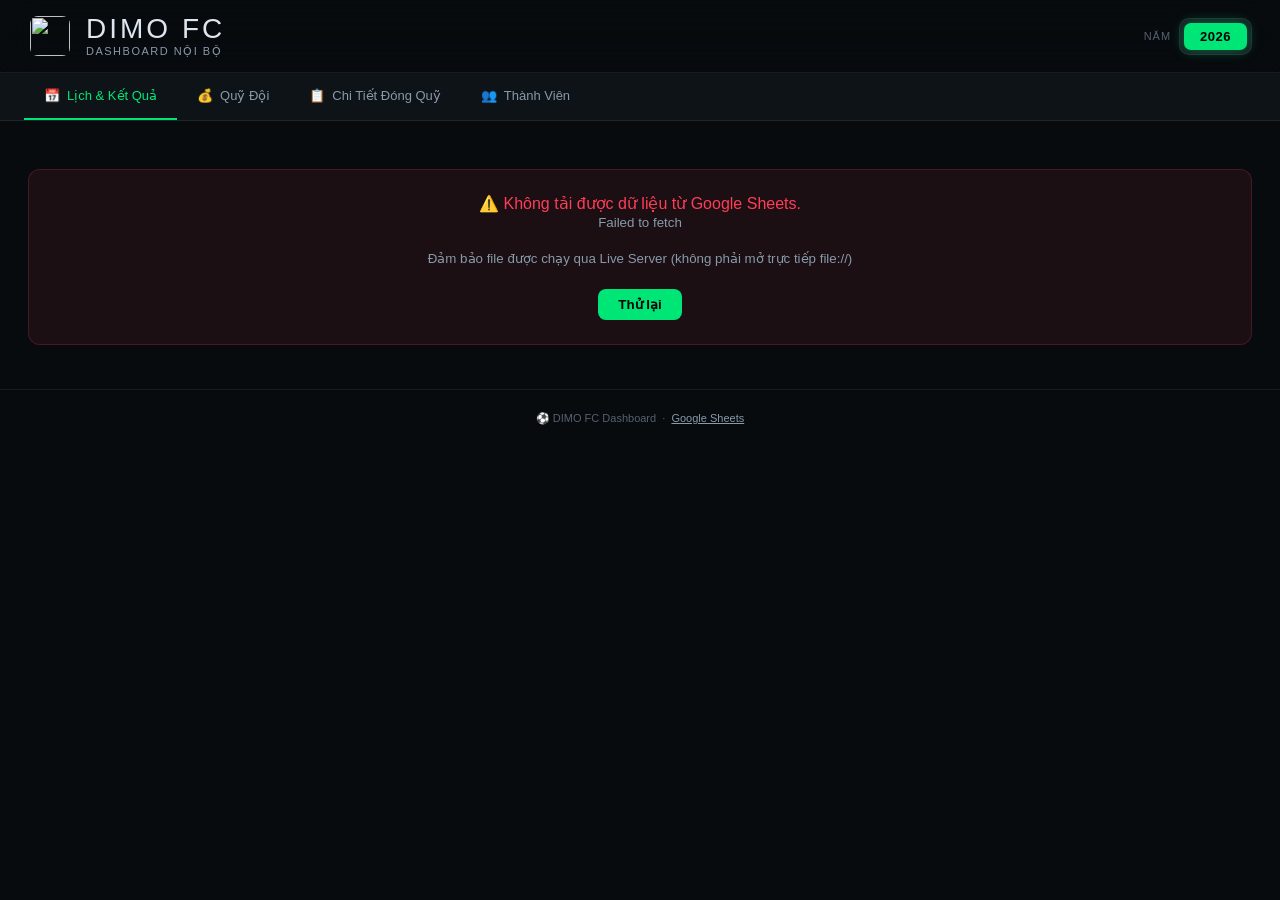
==== commit 94a2651d: "Update index.html" ====
--- a/index.html
+++ b/index.html
@@ -211,6 +211,19 @@
 
 /* MEMBER TABLE */
 .member-chip{display:inline-flex;align-items:center;gap:6px}
+/* MEMBER CARDS */
+.member-grid{display:grid;grid-template-columns:repeat(auto-fill,minmax(180px,1fr));gap:16px;margin-bottom:28px}
+.member-card{background:var(--bg2);border:1px solid var(--border);border-radius:var(--r);padding:20px 16px;display:flex;flex-direction:column;align-items:center;gap:8px;transition:border-color .2s,transform .2s;text-align:center}
+.member-card:hover{border-color:var(--border2);transform:translateY(-2px)}
+.member-card.nghi{opacity:.55;border-style:dashed}
+.member-avatar{width:72px;height:72px;border-radius:50%;border:2px solid var(--border2);background:var(--bg3);display:flex;align-items:center;justify-content:center;font-size:24px;font-weight:700;color:var(--green);flex-shrink:0;overflow:hidden}
+.member-avatar img{width:100%;height:100%;object-fit:cover}
+.member-name{font-size:14px;font-weight:700;color:var(--text);line-height:1.3}
+.member-ho{font-size:11px;color:var(--muted2);margin-top:-4px}
+.member-so-ao{font-size:30px;font-weight:700;color:var(--green);line-height:1}
+.member-info-row{font-size:11px;color:var(--muted2)}
+.badge-active{background:rgba(0,230,118,.12);color:var(--green);padding:3px 10px;border-radius:20px;font-size:11px;font-weight:600}
+.badge-nghi{background:rgba(255,61,87,.12);color:var(--red);padding:3px 10px;border-radius:20px;font-size:11px;font-weight:600}
 
 /* EMPTY */
 .empty{text-align:center;padding:60px 20px;color:var(--muted);font-size:14px}
@@ -254,16 +267,19 @@
   <button class="page-btn active" onclick="setPage('lich-kq',this)"><span>📅</span> Lịch &amp; Kết Quả</button>
   <button class="page-btn"        onclick="setPage('thu-chi',this)"><span>💰</span> Quỹ Đội</button>
   <button class="page-btn"        onclick="setPage('dong-quy',this)"><span>📋</span> Chi Tiết Đóng Quỹ</button>
+  <button class="page-btn"        onclick="setPage('thanh-vien',this)"><span>👥</span> Thành Viên</button>
 </nav>
 
 <main class="content">
-  <section id="page-lich-kq"  class="page active"></section>
-  <section id="page-thu-chi"  class="page"></section>
-  <section id="page-dong-quy" class="page"></section>
+  <section id="page-lich-kq"    class="page active"></section>
+  <section id="page-thu-chi"    class="page"></section>
+  <section id="page-dong-quy"   class="page"></section>
+  <section id="page-thanh-vien" class="page"></section>
 </main>
 
 <footer class="footer">
-  ⚽ DIMO FC Dashboard ⚽
+  ⚽ DIMO FC Dashboard &nbsp;·&nbsp;
+  <a href="https://docs.google.com/spreadsheets/d/1lw8_DGDWDezkbIO78YNLpgZ8viM0j-7qa6n_XIlOFGQ" target="_blank">Google Sheets</a>
 </footer>
 
 <script>
@@ -517,7 +533,32 @@
 }
 
 // ═══════════════════════════════════════════════
-//  DATA TĨNH (Thu & Chi, Đóng quỹ — chưa fetch)
+//  PARSE sheet "YEAR - Thành Viên"
+//  Row 1: title, Row 2: header, Row 3+: data
+//  A:STT B:Họ C:Tên D:SốÁo E:SĐT F:NgàySinh G:Email H:Status
+// ═══════════════════════════════════════════════
+function parseThanhVien(csv) {
+  const rows = parseCSV(csv);
+  const members = [];
+  for (let i = 2; i < rows.length; i++) {
+    const r = rows[i];
+    const ten = (r[2]||'').trim();
+    if (!ten) continue;
+    members.push({
+      stt:    (r[0]||'').trim(),
+      ho:     (r[1]||'').trim(),
+      ten,
+      soAo:   (r[3]||'').trim(),
+      sdt:    (r[4]||'').trim(),
+      ngaySinh: (r[5]||'').trim(),
+      email:  (r[6]||'').trim(),
+      status: (r[7]||'').trim(),
+    });
+  }
+  return members;
+}
+
+
 // ═══════════════════════════════════════════════
 
 // Danh sách cầu thủ fallback (nếu sheet chưa load)
@@ -651,7 +692,7 @@
   document.getElementById('page-'+pageId).innerHTML = `
     <div style="display:flex;flex-direction:column;align-items:center;justify-content:center;padding:80px 20px;gap:16px">
       <div style="width:36px;height:36px;border:3px solid var(--border);border-top-color:var(--green);border-radius:50%;animation:spin .8s linear infinite"></div>
-      <div style="font-size:13px;color:var(--muted2)">Đang tải dữ liệu...</div>
+      <div style="font-size:13px;color:var(--muted2)">Đang tải từ Google Sheets...</div>
     </div>`;
 }
 function showError(pageId, msg) {
@@ -669,26 +710,32 @@
   showLoading('lich-kq');
   showLoading('thu-chi');
   showLoading('dong-quy');
+  showLoading('thanh-vien');
 
   const sheetLQ = `${currentYear} - LỊCH & KẾT QUẢ`;
   const sheetTC = `${currentYear} - THU & CHI`;
   const sheetCT = `${currentYear} - Chi tiết đóng quỹ`;
+  const sheetTV = `${currentYear} - Thành Viên`;
   try {
-    const [csvLQ, csvTC, csvCT] = await Promise.all([
+    const [csvLQ, csvTC, csvCT, csvTV] = await Promise.all([
       fetchCSV(sheetLQ),
       fetchCSV(sheetTC),
       fetchCSV(sheetCT),
+      fetchCSV(sheetTV),
     ]);
-    DB[currentYear].lichKQ  = parseLichKQ(csvLQ);
-    DB[currentYear].thuChi2 = parseThuChi(csvTC);
-    DB[currentYear].chiTiet = parseChiTiet(csvCT);
+    DB[currentYear].lichKQ    = parseLichKQ(csvLQ);
+    DB[currentYear].thuChi2   = parseThuChi(csvTC);
+    DB[currentYear].chiTiet   = parseChiTiet(csvCT);
+    DB[currentYear].thanhVien = parseThanhVien(csvTV);
     renderThuChi();
     renderLichKQ();
     renderDongQuy();
+    renderThanhVien();
   } catch(e) {
     showError('lich-kq', e.message);
     showError('thu-chi', e.message);
     showError('dong-quy', e.message);
+    showError('thanh-vien', e.message);
   }
 }
 
@@ -1234,6 +1281,10 @@
           <span style="font-size:16px;flex-shrink:0">🧤</span>
           <span style="font-size:13px;color:var(--muted2);line-height:1.6">Free cho tất cả thủ môn (trừ các trận livestream &amp; ăn nhậu)</span>
         </div>
+        <div style="display:flex;align-items:flex-start;gap:10px;padding:10px 0;border-bottom:1px solid var(--border)">
+          <span style="font-size:16px;flex-shrink:0">🧤</span>
+          <span style="font-size:13px;color:var(--muted2);line-height:1.6">Mọi thắc mắc xin liên hệ Giám đốc tài chính (Đức Anh)</span>
+        </div>
         <div style="padding-top:14px">
           <div style="font-size:11px;color:var(--muted);text-transform:uppercase;letter-spacing:1px;margin-bottom:8px">Lịch đóng quỹ</div>
           ${[['Quý I','1/1 – 31/3'],['Quý II','1/4 – 30/6'],['Quý III','1/7 – 30/9'],['Quý IV','1/10 – 31/12']].map(([q,r])=>`
@@ -1299,6 +1350,64 @@
     </div>` : ''}`;
 }
 
+// ═══════════════════════════════════════════════
+//  PAGE 4 — THÀNH VIÊN
+// ═══════════════════════════════════════════════
+function renderThanhVien() {
+  const el = document.getElementById('page-thanh-vien');
+  const members = DB[currentYear].thanhVien || [];
+  if (!members.length) {
+    el.innerHTML = `<div class="empty"><div class="big">👥</div>Chưa có dữ liệu thành viên.</div>`;
+    return;
+  }
+
+  const active = members.filter(m => !m.status.toLowerCase().includes('nghỉ'));
+  const nghi   = members.filter(m =>  m.status.toLowerCase().includes('nghỉ'));
+
+  function memberCard(m) {
+    const initials = ((m.ho.trim().split(' ').pop()[0]||'') + (m.ten[0]||'')).toUpperCase();
+    const isNghi   = m.status.toLowerCase().includes('nghỉ');
+    return `
+      <div class="member-card ${isNghi?'nghi':''}">
+        <div class="member-avatar">${initials}</div>
+        <div class="member-so-ao">${m.soAo||'—'}</div>
+        <div style="line-height:1.4">
+          <span class="member-ho">${m.ho} </span><span class="member-name">${m.ten}</span>
+        </div>
+        <div style="margin:4px 0">
+          ${isNghi
+            ? '<span class="badge-nghi">Đã nghỉ</span>'
+            : '<span class="badge-active">Đang tham gia</span>'}
+        </div>
+        ${m.ngaySinh ? `<div class="member-info-row">🎂 ${m.ngaySinh}</div>` : ''}
+      </div>`;
+  }
+
+  el.innerHTML = `
+    <div class="stats-row">
+      <div class="stat-card fade-in d1" data-glow="👥">
+        <div class="stat-label">Tổng Thành Viên</div>
+        <div class="stat-val w">${members.length}</div>
+        <div class="stat-sub">Mùa ${currentYear}</div>
+      </div>
+      <div class="stat-card fade-in d2" data-glow="✅">
+        <div class="stat-label">Đang Tham Gia</div>
+        <div class="stat-val g">${active.length}</div>
+        <div class="stat-sub">Thành viên active</div>
+      </div>
+      <div class="stat-card fade-in d3" data-glow="🚪">
+        <div class="stat-label">Đã Nghỉ</div>
+        <div class="stat-val r">${nghi.length}</div>
+        <div class="stat-sub">Không còn tham gia</div>
+      </div>
+    </div>
+    <div class="sec-title">ĐANG THAM GIA (${active.length})</div>
+    <div class="member-grid">${active.map(memberCard).join('')}</div>
+    ${nghi.length ? `
+    <div class="sec-title">ĐÃ NGHỈ (${nghi.length})</div>
+    <div class="member-grid">${nghi.map(memberCard).join('')}</div>` : ''}`;
+}
+
 // ─── BOOT ──────────────────────────────────────
 initYearTabs();
 renderAll();
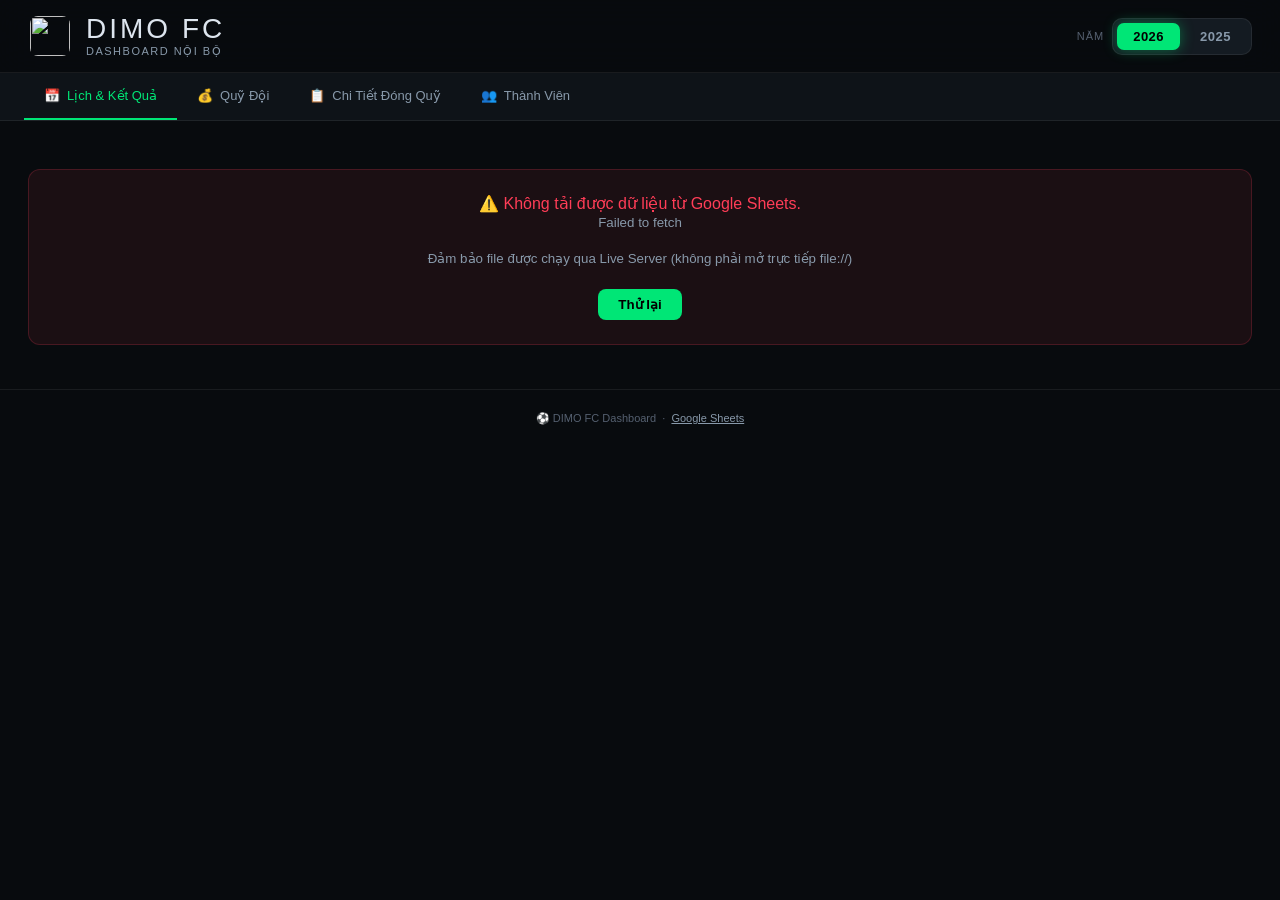
==== commit d8d42cf1: "Update index.html Thêm năm 2025" ====
--- a/index.html
+++ b/index.html
@@ -5,6 +5,13 @@
 <link rel="icon" type="image/jpeg" href="https://raw.githubusercontent.com/anhiniesta9989/dimo-fc/main/logo-dimo-fc.jpg">
 <meta name="viewport" content="width=device-width, initial-scale=1.0">
 <title>DIMO FC — Dashboard Nội Bộ</title>
+<script async src="https://www.googletagmanager.com/gtag/js?id=G-RKWCT26RBY"></script>
+<script>
+  window.dataLayer = window.dataLayer || [];
+  function gtag(){dataLayer.push(arguments);}
+  gtag('js', new Date());
+  gtag('config', 'G-RKWCT26RBY');
+</script>
 
 
 <style>
@@ -219,6 +226,19 @@
 .member-avatar{width:72px;height:72px;border-radius:50%;border:2px solid var(--border2);background:var(--bg3);display:flex;align-items:center;justify-content:center;font-size:24px;font-weight:700;color:var(--green);flex-shrink:0;overflow:hidden}
 .member-avatar img{width:100%;height:100%;object-fit:cover}
 .member-name{font-size:14px;font-weight:700;color:var(--text);line-height:1.3}
+.member-ho{font-size:11px;color:var(--muted2)}
+.member-so-ao{font-size:30px;font-weight:700;color:var(--green);line-height:1}
+.member-info-row{font-size:11px;color:var(--muted2)}
+.badge-active{background:rgba(0,230,118,.12);color:var(--green);padding:3px 10px;border-radius:20px;font-size:11px;font-weight:600}
+.badge-nghi{background:rgba(255,61,87,.12);color:var(--red);padding:3px 10px;border-radius:20px;font-size:11px;font-weight:600}
+/* MEMBER CARDS */
+.member-grid{display:grid;grid-template-columns:repeat(auto-fill,minmax(180px,1fr));gap:16px;margin-bottom:28px}
+.member-card{background:var(--bg2);border:1px solid var(--border);border-radius:var(--r);padding:20px 16px;display:flex;flex-direction:column;align-items:center;gap:8px;transition:border-color .2s,transform .2s;text-align:center}
+.member-card:hover{border-color:var(--border2);transform:translateY(-2px)}
+.member-card.nghi{opacity:.55;border-style:dashed}
+.member-avatar{width:72px;height:72px;border-radius:50%;border:2px solid var(--border2);background:var(--bg3);display:flex;align-items:center;justify-content:center;font-size:24px;font-weight:700;color:var(--green);flex-shrink:0;overflow:hidden}
+.member-avatar img{width:100%;height:100%;object-fit:cover}
+.member-name{font-size:14px;font-weight:700;color:var(--text);line-height:1.3}
 .member-ho{font-size:11px;color:var(--muted2);margin-top:-4px}
 .member-so-ao{font-size:30px;font-weight:700;color:var(--green);line-height:1}
 .member-info-row{font-size:11px;color:var(--muted2)}
@@ -330,37 +350,68 @@
   //      17=Dũng 18=Triều 19=Thái 20=Thành 21=Vũ 22=Hùng 23=Luân 24=Cường
   //      25=Linh 26=Thanh 27=Dũng 90 28=Hải 29=Đạt Em 30=Phi 31=Giang
   //      32=Luyện 33=Cảnh (GK) 34=Tuấn (GK) 35=Thông (GK) 36=Khác
-  const PLAYER_COLS = [
-    { col: 9, name:'Dương'      },
-    { col:10, name:'Tài'        },
-    { col:11, name:'Cung'       },
-    { col:12, name:'Quang'      },
-    { col:13, name:'Đạt'        },
-    { col:14, name:'Tuyên'      },
-    { col:15, name:'Anh'        },
-    { col:16, name:'Dũng'       },
-    { col:17, name:'Triều'      },
-    { col:18, name:'Thái'       },
-    { col:19, name:'Vũ'         },
-    { col:20, name:'Thành'      },
-    { col:21, name:'Luân'       },
-    { col:22, name:'Cường'      },
-    { col:23, name:'Thanh'      },
-    { col:24, name:'Dũng 90'    },
-    { col:25, name:'Hải'        },
-    { col:26, name:'Đạt Em'     },
-    { col:27, name:'Thông (GK)' },
-    { col:28, name:'Tuấn (GK)'  },
-    { col:29, name:'Khánh'      },
-    { col:30, name:'Hùng'       },
-    { col:31, name:'Phi'        },
-    { col:32, name:'Cảnh (GK)'  },
-    { col:33, name:'Giang'      },
-    { col:34, name:'Linh'       },
-    { col:35, name:'Luyện'      },
-    { col:36, name:'Thuận'      },
-    { col:37, name:'Khác'       },
-  ];
+  // PLAYER_COLS hardcode theo năm (merged cells khi export CSV)
+  const PLAYER_COLS_MAP = {
+    2026: [
+      { col: 9, name:'Dương'      },
+      { col:10, name:'Tài'        },
+      { col:11, name:'Cung'       },
+      { col:12, name:'Quang'      },
+      { col:13, name:'Đạt'        },
+      { col:14, name:'Tuyên'      },
+      { col:15, name:'Anh'        },
+      { col:16, name:'Dũng'       },
+      { col:17, name:'Triều'      },
+      { col:18, name:'Thái'       },
+      { col:19, name:'Vũ'         },
+      { col:20, name:'Thành'      },
+      { col:21, name:'Luân'       },
+      { col:22, name:'Cường'      },
+      { col:23, name:'Thanh'      },
+      { col:24, name:'Dũng 90'    },
+      { col:25, name:'Hải'        },
+      { col:26, name:'Đạt Em'     },
+      { col:27, name:'Thông (GK)' },
+      { col:28, name:'Tuấn (GK)'  },
+      { col:29, name:'Khánh'      },
+      { col:30, name:'Hùng'       },
+      { col:31, name:'Phi'        },
+      { col:32, name:'Cảnh (GK)'  },
+      { col:33, name:'Giang'      },
+      { col:34, name:'Linh'       },
+      { col:35, name:'Luyện'      },
+      { col:36, name:'Thuận'      },
+      { col:37, name:'Khác'       },
+    ],
+    2025: [
+      { col: 9, name:'Dương'      },
+      { col:10, name:'Tài'        },
+      { col:11, name:'Cung'       },
+      { col:12, name:'Quang'      },
+      { col:13, name:'Đạt'        },
+      { col:14, name:'Anh'        },
+      { col:15, name:'Tuyên'      },
+      { col:16, name:'Dũng'       },
+      { col:17, name:'Triều'      },
+      { col:18, name:'Linh'       },
+      { col:19, name:'Thái'       },
+      { col:20, name:'Vũ'         },
+      { col:21, name:'Thông (GK)' },
+      { col:22, name:'Thành'      },
+      { col:23, name:'Tuấn (GK)'  },
+      { col:24, name:'Khánh'      },
+      { col:25, name:'Đức (GK)'   },
+      { col:26, name:'Hùng'       },
+      { col:27, name:'Luân'       },
+      { col:28, name:'Cường'      },
+      { col:29, name:'Thanh'      },
+      { col:30, name:'Dũng 90'    },
+      { col:31, name:'Hải'        },
+      { col:32, name:'Đạt Em'     },
+      { col:33, name:'Khác'       },
+    ],
+  };
+  const PLAYER_COLS = PLAYER_COLS_MAP[currentYear] || PLAYER_COLS_MAP[2026];
   const playerNames = PLAYER_COLS.map(p => p.name);
 
   const tran = [];
@@ -368,7 +419,8 @@
     const r = rows[i];
     const stt = (r[0]||'').trim();
     if (!stt || isNaN(parseInt(stt))) continue;
-
+    const san = (r[3]||'').trim();
+    if (!san) continue; // bỏ dòng không có tên sân
     const taRaw   = (r[5]||'').trim();
     const dichRaw = (r[7]||'').trim();
     const ta   = taRaw   !== '' ? parseInt(taRaw)   : null;
@@ -396,7 +448,7 @@
       id:     parseInt(stt),
       ngay:   (r[1]||'').trim(),
       gio:    (r[2]||'').trim(),
-      san:    (r[3]||'').trim(),
+      san,
       doiThu: (r[4]||'').trim(),
       ta, dich, kq,
       nguoi, players,
@@ -613,7 +665,7 @@
 };
 
 // ─── HELPERS ───────────────────────────────────
-const YEARS = [2026];
+const YEARS = [2026, 2025];
 let currentYear = 2026;
 
 const vnd  = n => (n??0).toLocaleString('vi-VN') + ' ₫';
@@ -692,7 +744,7 @@
   document.getElementById('page-'+pageId).innerHTML = `
     <div style="display:flex;flex-direction:column;align-items:center;justify-content:center;padding:80px 20px;gap:16px">
       <div style="width:36px;height:36px;border:3px solid var(--border);border-top-color:var(--green);border-radius:50%;animation:spin .8s linear infinite"></div>
-      <div style="font-size:13px;color:var(--muted2)">Đang tải từ Google Sheets...</div>
+      <div style="font-size:13px;color:var(--muted2)">Đang tải dữ liệu...</div>
     </div>`;
 }
 function showError(pageId, msg) {
@@ -711,11 +763,12 @@
   showLoading('thu-chi');
   showLoading('dong-quy');
   showLoading('thanh-vien');
+  showLoading('thanh-vien');
 
   const sheetLQ = `${currentYear} - LỊCH & KẾT QUẢ`;
   const sheetTC = `${currentYear} - THU & CHI`;
   const sheetCT = `${currentYear} - Chi tiết đóng quỹ`;
-  const sheetTV = `${currentYear} - Thành Viên`;
+  const sheetTV = 'Thành Viên';
   try {
     const [csvLQ, csvTC, csvCT, csvTV] = await Promise.all([
       fetchCSV(sheetLQ),
@@ -726,15 +779,18 @@
     DB[currentYear].lichKQ    = parseLichKQ(csvLQ);
     DB[currentYear].thuChi2   = parseThuChi(csvTC);
     DB[currentYear].chiTiet   = parseChiTiet(csvCT);
+    if (csvTV) DB.thanhVien = parseThanhVien(csvTV);
     DB[currentYear].thanhVien = parseThanhVien(csvTV);
     renderThuChi();
     renderLichKQ();
     renderDongQuy();
     renderThanhVien();
+    renderThanhVien();
   } catch(e) {
     showError('lich-kq', e.message);
     showError('thu-chi', e.message);
     showError('dong-quy', e.message);
+    showError('thanh-vien', e.message);
     showError('thanh-vien', e.message);
   }
 }
@@ -1371,9 +1427,8 @@
       <div class="member-card ${isNghi?'nghi':''}">
         <div class="member-avatar">${initials}</div>
         <div class="member-so-ao">${m.soAo||'—'}</div>
-        <div style="line-height:1.4">
-          <span class="member-ho">${m.ho} </span><span class="member-name">${m.ten}</span>
-        </div>
+        <div class="member-name">${m.ten}</div>
+        <div class="member-ho">${m.ho}</div>
         <div style="margin:4px 0">
           ${isNghi
             ? '<span class="badge-nghi">Đã nghỉ</span>'
@@ -1408,6 +1463,64 @@
     <div class="member-grid">${nghi.map(memberCard).join('')}</div>` : ''}`;
 }
 
+// ═══════════════════════════════════════════════
+//  PARSE sheet "Thanh Vien"
+// ═══════════════════════════════════════════════
+function parseThanhVien(csv) {
+  const rows = parseCSV(csv);
+  const members = [];
+  for (let i = 2; i < rows.length; i++) {
+    const r = rows[i];
+    const ten = (r[2]||'').trim();
+    if (!ten) continue;
+    members.push({
+      stt: (r[0]||'').trim(),
+      ho:  (r[1]||'').trim(),
+      ten,
+      soAo:     (r[3]||'').trim(),
+      sdt:      (r[4]||'').trim(),
+      ngaySinh: (r[5]||'').trim(),
+      email:    (r[6]||'').trim(),
+      status:   (r[7]||'').trim(),
+    });
+  }
+  return members;
+}
+
+// ═══════════════════════════════════════════════
+//  PAGE 4 - THANH VIEN
+// ═══════════════════════════════════════════════
+function renderThanhVien() {
+  const el = document.getElementById('page-thanh-vien');
+  const members = DB.thanhVien || [];
+  if (!members.length) {
+    el.innerHTML = '<div class="empty"><div class="big">👥</div>Chưa có dữ liệu thành viên.</div>';
+    return;
+  }
+  const active = members.filter(m => !m.status.toLowerCase().includes('nghỉ'));
+  const nghi   = members.filter(m =>  m.status.toLowerCase().includes('nghỉ'));
+  function memberCard(m) {
+    const initials = ((m.ho.trim().split(' ').pop()[0]||'') + (m.ten[0]||'')).toUpperCase();
+    const isNghi = m.status.toLowerCase().includes('nghỉ');
+    return `<div class="member-card ${isNghi?'nghi':''}">
+      <div class="member-avatar">${initials}</div>
+      <div class="member-so-ao">${m.soAo||'—'}</div>
+      <div style="line-height:1.4"><span class="member-ho">${m.ho} </span><span class="member-name">${m.ten}</span></div>
+      <div style="margin:4px 0">${isNghi?'<span class="badge-nghi">Đã nghỉ</span>':'<span class="badge-active">Đang tham gia</span>'}</div>
+      ${m.ngaySinh?`<div class="member-info-row">🎂 ${m.ngaySinh}</div>`:''}
+    </div>`;
+  }
+  el.innerHTML = `
+    <div class="stats-row">
+      <div class="stat-card fade-in d1" data-glow="👥"><div class="stat-label">Tổng Thành Viên</div><div class="stat-val w">${members.length}</div><div class="stat-sub">Mùa ${currentYear}</div></div>
+      <div class="stat-card fade-in d2" data-glow="✅"><div class="stat-label">Đang Tham Gia</div><div class="stat-val g">${active.length}</div><div class="stat-sub">Active</div></div>
+      <div class="stat-card fade-in d3" data-glow="🚪"><div class="stat-label">Đã Nghỉ</div><div class="stat-val r">${nghi.length}</div><div class="stat-sub">Không còn tham gia</div></div>
+    </div>
+    <div class="sec-title">ĐANG THAM GIA (${active.length})</div>
+    <div class="member-grid">${active.map(memberCard).join('')}</div>
+    ${nghi.length?`<div class="sec-title">ĐÃ NGHỈ (${nghi.length})</div><div class="member-grid">${nghi.map(memberCard).join('')}</div>`:''}`;
+}
+
 // ─── BOOT ──────────────────────────────────────
 initYearTabs();
 renderAll();
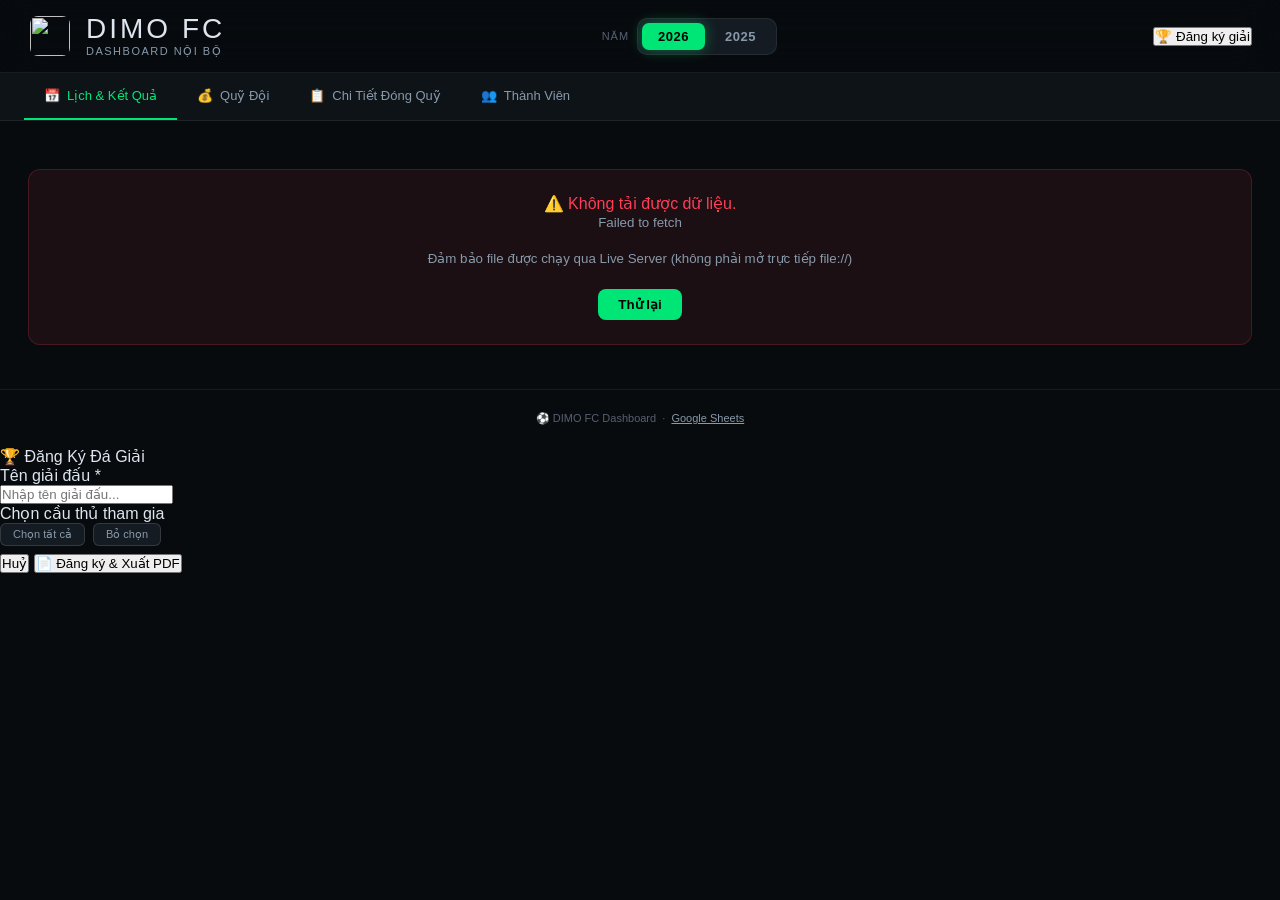
==== commit 7c07e36b: "Update index.html" ====
--- a/index.html
+++ b/index.html
@@ -2,9 +2,9 @@
 <html lang="vi">
 <head>
 <meta charset="UTF-8">
-<link rel="icon" type="image/jpeg" href="https://raw.githubusercontent.com/anhiniesta9989/dimo-fc/main/logo-dimo-fc.jpg">
 <meta name="viewport" content="width=device-width, initial-scale=1.0">
 <title>DIMO FC — Dashboard Nội Bộ</title>
+<!-- Google Analytics GA4 -->
 <script async src="https://www.googletagmanager.com/gtag/js?id=G-RKWCT26RBY"></script>
 <script>
   window.dataLayer = window.dataLayer || [];
@@ -12,263 +12,11 @@
   gtag('js', new Date());
   gtag('config', 'G-RKWCT26RBY');
 </script>
-
-
-<style>
-:root {
-  --green:#00e676; --green-dim:#00c853; --green-glow:rgba(0,230,118,.18);
-  --red:#ff3d57;   --red-glow:rgba(255,61,87,.15);
-  --yellow:#ffd740; --blue:#448aff; --purple:#d500f9;
-  --bg:#080b0e; --bg2:#0e1318; --bg3:#141b22; --bg4:#1a232c;
-  --border:rgba(255,255,255,.07); --border2:rgba(255,255,255,.13);
-  --text:#dde5ee; --muted:#556070; --muted2:#8899aa;
-  --r:12px;
-}
-*,*::before,*::after{box-sizing:border-box;margin:0;padding:0}
-html{scroll-behavior:smooth}
-body{font-family:'Tahoma',Geneva,sans-serif;background:var(--bg);color:var(--text);min-height:100vh;overflow-x:hidden}
-button{cursor:pointer;font-family:inherit}
-
-/* HEADER */
-.header{position:sticky;top:0;z-index:200;display:flex;align-items:center;justify-content:space-between;flex-wrap:wrap;gap:12px;padding:14px 28px;background:rgba(8,11,14,.93);backdrop-filter:blur(20px);border-bottom:1px solid var(--border)}
-.logo{display:flex;align-items:center;gap:14px}
-.logo-icon{width:44px;height:44px;border-radius:11px;background:transparent;display:flex;align-items:center;justify-content:center;flex-shrink:0}
-.logo-name{font-family:'Tahoma',Geneva,sans-serif;font-size:28px;letter-spacing:3px;line-height:1}
-.logo-sub{font-size:11px;color:var(--muted2);letter-spacing:1.5px;text-transform:uppercase;margin-top:2px}
-.year-group{display:flex;align-items:center;gap:8px}
-.year-label{font-size:11px;color:var(--muted);text-transform:uppercase;letter-spacing:1px}
-.year-tabs{display:flex;gap:4px;background:var(--bg3);border:1px solid var(--border);border-radius:10px;padding:4px}
-.year-btn{padding:6px 16px;border-radius:7px;border:none;background:transparent;color:var(--muted2);font-size:13px;font-weight:600;letter-spacing:.5px;transition:all .18s}
-.year-btn.active{background:var(--green);color:#000;box-shadow:0 0 14px rgba(0,230,118,.4)}
-.year-btn:hover:not(.active){color:var(--text);background:var(--bg4)}
-
-/* PAGE NAV */
-.page-nav{display:flex;gap:0;overflow-x:auto;background:var(--bg2);border-bottom:1px solid var(--border);padding:0 24px;scrollbar-width:none}
-.page-nav::-webkit-scrollbar{display:none}
-.page-btn{display:flex;align-items:center;gap:7px;padding:15px 20px;border:none;background:transparent;color:var(--muted2);font-size:13px;font-weight:500;white-space:nowrap;border-bottom:2px solid transparent;transition:all .18s}
-.page-btn.active{color:var(--green);border-bottom-color:var(--green)}
-.page-btn:hover:not(.active){color:var(--text)}
-
-/* LAYOUT */
-.content{padding:28px;max-width:1400px;margin:0 auto}
-.page{display:none}
-.page.active{display:block;animation:pageIn .25s ease}
-@keyframes pageIn{from{opacity:0;transform:translateY(8px)}to{opacity:1;transform:translateY(0)}}
-
-/* STAT CARDS */
-.stats-row{display:grid;grid-template-columns:repeat(auto-fill,minmax(175px,1fr));gap:14px;margin-bottom:28px}
-.stat-card{background:var(--bg2);border:1px solid var(--border);border-radius:var(--r);padding:20px 22px;position:relative;overflow:hidden;transition:border-color .2s,transform .2s}
-.stat-card:hover{border-color:var(--border2);transform:translateY(-2px)}
-.stat-card::after{content:attr(data-glow);position:absolute;top:-30px;right:-20px;font-size:72px;opacity:.04;pointer-events:none;line-height:1}
-.stat-label{font-size:10.5px;font-weight:600;text-transform:uppercase;letter-spacing:1.2px;color:var(--muted);margin-bottom:10px}
-.stat-val{font-family:'Tahoma',Geneva,sans-serif;font-size:34px;line-height:1;letter-spacing:1px}
-.stat-val.g{color:var(--green)}.stat-val.r{color:var(--red)}.stat-val.y{color:var(--yellow)}.stat-val.b{color:var(--blue)}.stat-val.w{color:var(--text)}
-.stat-sub{font-size:11.5px;color:var(--muted2);margin-top:5px}
-
-/* SECTION TITLE */
-.sec-title{font-family:'Tahoma',Geneva,sans-serif;font-size:17px;letter-spacing:2px;color:var(--muted);margin-bottom:14px;display:flex;align-items:center;gap:12px}
-.sec-title::after{content:'';flex:1;height:1px;background:var(--border)}
-
-/* CARD */
-.card{background:var(--bg2);border:1px solid var(--border);border-radius:var(--r);padding:22px}
-.card-title{font-family:'Tahoma',Geneva,sans-serif;font-size:14px;letter-spacing:1.5px;color:var(--muted2);margin-bottom:16px}
-.grid2{display:grid;grid-template-columns:1fr 1fr;gap:18px;margin-bottom:28px}
-.grid3{display:grid;grid-template-columns:1fr 1fr 1fr;gap:18px;margin-bottom:28px}
-@media(max-width:900px){.grid3{grid-template-columns:1fr}}
-@media(max-width:720px){.grid2{grid-template-columns:1fr}}
-
-/* TABLE */
-.table-wrap{overflow-x:auto;border-radius:var(--r);border:1px solid var(--border);margin-bottom:28px}
-table{width:100%;border-collapse:collapse}
-thead tr{background:var(--bg3)}
-th{padding:11px 16px;text-align:left;font-size:10.5px;font-weight:700;text-transform:uppercase;letter-spacing:1px;color:var(--muted);white-space:nowrap}
-td{padding:11px 16px;font-size:13px;border-top:1px solid var(--border);white-space:nowrap}
-tbody tr{transition:background .15s}
-tbody tr:hover td{background:rgba(255,255,255,.025)}
-.mono{font-family:'Tahoma',Geneva,sans-serif;font-size:12px}
-.pos{color:var(--green)}.neg{color:var(--red)}
-
-/* BADGES */
-.badge{display:inline-flex;align-items:center;padding:3px 9px;border-radius:5px;font-size:11px;font-weight:700;font-family:'Tahoma',Geneva,sans-serif;letter-spacing:.5px}
-.badge-w{background:rgba(0,230,118,.12);color:var(--green)}
-.badge-l{background:rgba(255,61,87,.12);color:var(--red)}
-.badge-d{background:rgba(255,215,64,.12);color:var(--yellow)}
-.badge-ok{background:rgba(0,230,118,.10);color:var(--green)}
-.badge-no{background:rgba(255,61,87,.10);color:var(--red)}
-
-/* PROGRESS */
-.prow{display:flex;align-items:center;gap:10px;padding:8px 0;border-bottom:1px solid var(--border)}
-.prow:last-child{border:none}
-.prow-name{font-size:12.5px;font-weight:500;width:82px;flex-shrink:0;overflow:hidden;text-overflow:ellipsis;white-space:nowrap}
-.prow-bar-bg{flex:1;height:7px;background:var(--bg3);border-radius:4px;overflow:hidden}
-.prow-bar-fill{height:100%;border-radius:4px;transition:width 1s cubic-bezier(.4,0,.2,1)}
-.prow-bar-fill.g{background:linear-gradient(90deg,var(--green-dim),var(--green))}
-.prow-bar-fill.r{background:linear-gradient(90deg,#c62828,var(--red))}
-.prow-val{font-family:'Tahoma',Geneva,sans-serif;font-size:11.5px;width:78px;text-align:right;flex-shrink:0}
-
-/* WIN RATE BAR */
-.winbar-wrap{margin:6px 0 12px}
-.winbar{height:16px;display:flex;border-radius:8px;overflow:hidden;gap:2px}
-.winbar-seg{height:100%;border-radius:6px;transition:width 1s ease}
-.winbar-legend{display:flex;gap:20px;margin-top:8px;flex-wrap:wrap}
-.winbar-legend span{font-size:11px;color:var(--muted2);display:flex;align-items:center;gap:5px}
-.dot{width:8px;height:8px;border-radius:50%;flex-shrink:0}
-
-/* ══════════════════════════════════
-   MATCH CARDS — Lịch & KQ
-══════════════════════════════════ */
-.matches-list{display:flex;flex-direction:column;gap:12px;margin-bottom:28px}
-
-.match-card{
-  background:var(--bg2);border:1px solid var(--border);
-  border-radius:var(--r);overflow:hidden;
-  transition:border-color .2s,transform .18s;
-}
-.match-card:hover{border-color:var(--border2);transform:translateY(-1px)}
-.match-card.win {border-left:3px solid var(--green)}
-.match-card.lose{border-left:3px solid var(--red)}
-.match-card.draw{border-left:3px solid var(--yellow)}
-.match-card.upcoming{border-left:3px solid var(--muted)}
-
-/* match header row */
-.mc-head{
-  display:flex;align-items:center;gap:12px;
-  padding:14px 18px;cursor:pointer;user-select:none;
-}
-.mc-head:hover{background:rgba(255,255,255,.02)}
-.mc-num{font-family:'Tahoma',Geneva,sans-serif;font-size:11px;color:var(--muted);width:24px;flex-shrink:0}
-.mc-info{flex:1;min-width:0}
-.mc-venue{display:flex;flex-direction:column;gap:4px;font-size:13px;flex:1;min-width:0}
-.mc-venue-row{display:grid;grid-template-columns:150px 150px 1fr;align-items:center;gap:12px}
-.mc-score-line{display:inline-flex;align-items:center;gap:6px;justify-content:flex-start;white-space:nowrap;width:100%}
-.mc-gio{font-size:12px;font-weight:600;color:var(--text);border-radius:5px;white-space:nowrap;text-align:left}
-.mc-venue-san{font-weight:600;color:var(--text);white-space:nowrap;overflow:hidden;text-overflow:ellipsis;max-width:200px}
-.mc-venue-sep{color:var(--muted);font-size:11px;padding:0 2px;flex-shrink:0}
-.mc-score-line{display:inline-flex;align-items:center;gap:6px;justify-content:left;white-space:nowrap}
-.mc-team-home{font-weight:700;color:var(--text);white-space:nowrap}
-.mc-team-away{font-weight:700;color:var(--green)}
-.mc-score-ta  {font-family:'Tahoma',Geneva,sans-serif;font-size:16px;line-height:1}
-.mc-score-dich{font-family:'Tahoma',Geneva,sans-serif;font-size:16px;line-height:1}
-.mc-score-dash{font-family:'Tahoma',Geneva,sans-serif;font-size:16px;color:var(--muted);line-height:1}
-.score-w{color:var(--green)}.score-l{color:var(--red)}.score-d{color:var(--yellow)}
-.mc-date{font-size:11px;color:var(--muted2);margin-top:4px}
-.mc-right{display:flex;align-items:center;gap:10px;flex-shrink:0}
-.mc-cost{font-family:'Tahoma',Geneva,sans-serif;font-size:11px;color:var(--muted)}
-.mc-chevron{font-size:12px;color:var(--muted);transition:transform .2s}
-.mc-chevron.open{transform:rotate(180deg)}
-
-/* match detail panel */
-.mc-detail{
-  display:none;
-  padding:0 18px 16px;
-  border-top:1px solid var(--border);
-}
-.mc-detail.open{display:block;animation:fadeUp .2s ease}
-
-/* player roster grid */
-.roster-section{margin-top:14px}
-.roster-label{font-size:10px;font-weight:700;text-transform:uppercase;letter-spacing:1.2px;color:var(--muted);margin-bottom:8px}
-.roster-grid{
-  display:flex;flex-wrap:wrap;gap:6px;
-}
-.player-chip{
-  display:inline-flex;align-items:center;gap:5px;
-  padding:5px 10px;border-radius:20px;
-  font-size:12px;font-weight:500;
-  border:1px solid;
-  transition:transform .15s;
-}
-.player-chip:hover{transform:scale(1.04)}
-/* present (no goals) */
-.chip-present{
-  background:rgba(0,230,118,.08);
-  border-color:rgba(0,230,118,.25);
-  color:var(--green);
-}
-/* scorer */
-.chip-scorer{
-  background:rgba(255,215,64,.10);
-  border-color:rgba(255,215,64,.30);
-  color:var(--yellow);
-}
-/* absent */
-.chip-absent{
-  background:rgba(255,255,255,.03);
-  border-color:rgba(255,255,255,.07);
-  color:var(--muted);
-  text-decoration:line-through;
-  opacity:.5;
-}
-.chip-goals{
-  background:rgba(255,215,64,.2);
-  color:#000;
-  font-weight:700;
-  font-size:11px;
-  border-radius:50%;
-  width:18px;height:18px;
-  display:flex;align-items:center;justify-content:center;
-  flex-shrink:0;
-}
-.mc-meta{display:flex;gap:16px;margin-top:12px;flex-wrap:wrap}
-.mc-meta-item{font-size:12px;color:var(--muted2)}
-.mc-meta-item strong{color:var(--text)}
-
-/* AVATAR */
-.avatar{width:30px;height:30px;border-radius:50%;background:var(--bg4);border:1px solid var(--border2);display:flex;align-items:center;justify-content:center;font-size:11px;font-weight:700;flex-shrink:0;color:var(--green)}
-
-/* MEMBER TABLE */
-.member-chip{display:inline-flex;align-items:center;gap:6px}
-/* MEMBER CARDS */
-.member-grid{display:grid;grid-template-columns:repeat(auto-fill,minmax(180px,1fr));gap:16px;margin-bottom:28px}
-.member-card{background:var(--bg2);border:1px solid var(--border);border-radius:var(--r);padding:20px 16px;display:flex;flex-direction:column;align-items:center;gap:8px;transition:border-color .2s,transform .2s;text-align:center}
-.member-card:hover{border-color:var(--border2);transform:translateY(-2px)}
-.member-card.nghi{opacity:.55;border-style:dashed}
-.member-avatar{width:72px;height:72px;border-radius:50%;border:2px solid var(--border2);background:var(--bg3);display:flex;align-items:center;justify-content:center;font-size:24px;font-weight:700;color:var(--green);flex-shrink:0;overflow:hidden}
-.member-avatar img{width:100%;height:100%;object-fit:cover}
-.member-name{font-size:14px;font-weight:700;color:var(--text);line-height:1.3}
-.member-ho{font-size:11px;color:var(--muted2)}
-.member-so-ao{font-size:30px;font-weight:700;color:var(--green);line-height:1}
-.member-info-row{font-size:11px;color:var(--muted2)}
-.badge-active{background:rgba(0,230,118,.12);color:var(--green);padding:3px 10px;border-radius:20px;font-size:11px;font-weight:600}
-.badge-nghi{background:rgba(255,61,87,.12);color:var(--red);padding:3px 10px;border-radius:20px;font-size:11px;font-weight:600}
-/* MEMBER CARDS */
-.member-grid{display:grid;grid-template-columns:repeat(auto-fill,minmax(180px,1fr));gap:16px;margin-bottom:28px}
-.member-card{background:var(--bg2);border:1px solid var(--border);border-radius:var(--r);padding:20px 16px;display:flex;flex-direction:column;align-items:center;gap:8px;transition:border-color .2s,transform .2s;text-align:center}
-.member-card:hover{border-color:var(--border2);transform:translateY(-2px)}
-.member-card.nghi{opacity:.55;border-style:dashed}
-.member-avatar{width:72px;height:72px;border-radius:50%;border:2px solid var(--border2);background:var(--bg3);display:flex;align-items:center;justify-content:center;font-size:24px;font-weight:700;color:var(--green);flex-shrink:0;overflow:hidden}
-.member-avatar img{width:100%;height:100%;object-fit:cover}
-.member-name{font-size:14px;font-weight:700;color:var(--text);line-height:1.3}
-.member-ho{font-size:11px;color:var(--muted2);margin-top:-4px}
-.member-so-ao{font-size:30px;font-weight:700;color:var(--green);line-height:1}
-.member-info-row{font-size:11px;color:var(--muted2)}
-.badge-active{background:rgba(0,230,118,.12);color:var(--green);padding:3px 10px;border-radius:20px;font-size:11px;font-weight:600}
-.badge-nghi{background:rgba(255,61,87,.12);color:var(--red);padding:3px 10px;border-radius:20px;font-size:11px;font-weight:600}
-
-/* EMPTY */
-.empty{text-align:center;padding:60px 20px;color:var(--muted);font-size:14px}
-.empty .big{font-size:40px;margin-bottom:12px}
-
-/* FOOTER */
-.footer{text-align:center;padding:22px;font-size:11px;color:var(--muted);border-top:1px solid var(--border);margin-top:16px}
-.footer a{color:var(--muted2)}
-
-/* ANIMATIONS */
-.fade-in{animation:fadeUp .35s ease both}
-@keyframes fadeUp{from{opacity:0;transform:translateY(14px)}to{opacity:1;transform:translateY(0)}}
-@keyframes spin{to{transform:rotate(360deg)}}
-.d1{animation-delay:.05s}.d2{animation-delay:.10s}.d3{animation-delay:.15s}
-.d4{animation-delay:.20s}.d5{animation-delay:.25s}.d6{animation-delay:.30s}
-
-@media(max-width:600px){
-  .content{padding:16px}
-  .stats-row{grid-template-columns:repeat(2,1fr)}
-  .header{padding:12px 16px}
-}
-</style>
+<link rel="icon" type="image/jpeg" href="https://raw.githubusercontent.com/anhiniesta9989/dimo-fc/main/logo-dimo-fc.jpg">
+<link rel="stylesheet" href="css/style.css">
+<script src="https://cdnjs.cloudflare.com/ajax/libs/jspdf/2.5.1/jspdf.umd.min.js"></script>
 </head>
 <body>
-
 <header class="header">
   <div class="logo">
     <div class="logo-icon"><img src="https://raw.githubusercontent.com/anhiniesta9989/dimo-fc/main/logo-dimo-fc.jpg" style="width:40px;height:40px;object-fit:contain;border-radius:8px"></div>
@@ -281,6 +29,7 @@
     <span class="year-label">Năm</span>
     <div class="year-tabs" id="yearTabs"></div>
   </div>
+  <button class="dangky-btn" onclick="openDangKy()">🏆 Đăng ký giải</button>
 </header>
 
 <nav class="page-nav">
@@ -302,1228 +51,37 @@
   <a href="https://docs.google.com/spreadsheets/d/1lw8_DGDWDezkbIO78YNLpgZ8viM0j-7qa6n_XIlOFGQ" target="_blank">Google Sheets</a>
 </footer>
 
-<script>
-// ═══════════════════════════════════════════════
-//  CONFIG — Google Sheets
-// ═══════════════════════════════════════════════
-const SHEET_ID = '1lw8_DGDWDezkbIO78YNLpgZ8viM0j-7qa6n_XIlOFGQ';
+<!-- MODAL ĐĂNG KÝ GIẢI -->
+<div class="modal-overlay" id="modalDangKy">
+  <div class="modal">
+    <div class="modal-title">🏆 Đăng Ký Đá Giải</div>
+    <div>
+      <div class="modal-label">Tên giải đấu *</div>
+      <input type="text" id="tenGiai" placeholder="Nhập tên giải đấu...">
+    </div>
+    <div>
+      <div class="modal-label">Chọn cầu thủ tham gia</div>
+      <div style="display:flex;gap:8px;margin-bottom:8px">
+        <button onclick="chonTatCa(true)"  style="padding:4px 12px;background:var(--bg3);border:1px solid var(--border2);border-radius:6px;color:var(--muted2);font-size:11px;cursor:pointer">Chọn tất cả</button>
+        <button onclick="chonTatCa(false)" style="padding:4px 12px;background:var(--bg3);border:1px solid var(--border2);border-radius:6px;color:var(--muted2);font-size:11px;cursor:pointer">Bỏ chọn</button>
+      </div>
+      <div class="player-check-grid" id="playerCheckList"></div>
+    </div>
+    <div class="modal-footer">
+      <button class="btn-cancel" onclick="closeDangKy()">Huỷ</button>
+      <button class="btn-export" onclick="exportPDF()">📄 Đăng ký & Xuất PDF</button>
+    </div>
+  </div>
+</div>
 
-// Fetch CSV từ Google Sheets (public viewer)
-async function fetchCSV(sheetName) {
-  const url = `https://docs.google.com/spreadsheets/d/${SHEET_ID}/gviz/tq?tqx=out:csv&sheet=${encodeURIComponent(sheetName)}`;
-  const res = await fetch(url);
-  if (!res.ok) throw new Error('HTTP ' + res.status);
-  return await res.text();
-}
-
-// Parse CSV đơn giản (xử lý quoted fields)
-function parseCSV(text) {
-  return text.split('\n').filter(l => l.trim()).map(line => {
-    const row = []; let cur = '', inQ = false;
-    for (let i = 0; i < line.length; i++) {
-      const c = line[i];
-      if (c === '"') { inQ = !inQ; }
-      else if (c === ',' && !inQ) { row.push(cur.trim().replace(/^"|"$/g,'')); cur = ''; }
-      else cur += c;
-    }
-    row.push(cur.trim().replace(/^"|"$/g,''));
-    return row;
-  });
-}
-
-// ═══════════════════════════════════════════════
-//  PARSE sheet "YEAR - LỊCH & KẾT QUẢ"
-//
-//  Cấu trúc cột:
-//  0:Ngày  1:Giờ  2:Sân  3:Đối thủ  4:Ta  5:"-"  6:Địch  7:KQ
-//  8+: tên cầu thủ (0=có mặt, N=vắng, số=bàn thắng)
-// ═══════════════════════════════════════════════
-function parseLichKQ(csv) {
-  const rows = parseCSV(csv);
-  if (rows.length < 2) return { tran: [], playerNames: [] };
-
-  const header = rows[1]; // Dòng 2
-
-  // Header bị lệch do merged cells khi export CSV
-  // → Hardcode đúng thứ tự cầu thủ theo col thực tế (từ debug log)
-  // Col: 9=Dương 10=Tài 11=Cung 12=Quang 13=Tuyên 14=Đạt 15=Khánh 16=Anh
-  //      17=Dũng 18=Triều 19=Thái 20=Thành 21=Vũ 22=Hùng 23=Luân 24=Cường
-  //      25=Linh 26=Thanh 27=Dũng 90 28=Hải 29=Đạt Em 30=Phi 31=Giang
-  //      32=Luyện 33=Cảnh (GK) 34=Tuấn (GK) 35=Thông (GK) 36=Khác
-  // PLAYER_COLS hardcode theo năm (merged cells khi export CSV)
-  const PLAYER_COLS_MAP = {
-    2026: [
-      { col: 9, name:'Dương'      },
-      { col:10, name:'Tài'        },
-      { col:11, name:'Cung'       },
-      { col:12, name:'Quang'      },
-      { col:13, name:'Đạt'        },
-      { col:14, name:'Tuyên'      },
-      { col:15, name:'Anh'        },
-      { col:16, name:'Dũng'       },
-      { col:17, name:'Triều'      },
-      { col:18, name:'Thái'       },
-      { col:19, name:'Vũ'         },
-      { col:20, name:'Thành'      },
-      { col:21, name:'Luân'       },
-      { col:22, name:'Cường'      },
-      { col:23, name:'Thanh'      },
-      { col:24, name:'Dũng 90'    },
-      { col:25, name:'Hải'        },
-      { col:26, name:'Đạt Em'     },
-      { col:27, name:'Thông (GK)' },
-      { col:28, name:'Tuấn (GK)'  },
-      { col:29, name:'Khánh'      },
-      { col:30, name:'Hùng'       },
-      { col:31, name:'Phi'        },
-      { col:32, name:'Cảnh (GK)'  },
-      { col:33, name:'Giang'      },
-      { col:34, name:'Linh'       },
-      { col:35, name:'Luyện'      },
-      { col:36, name:'Thuận'      },
-      { col:37, name:'Khác'       },
-    ],
-    2025: [
-      { col: 9, name:'Dương'      },
-      { col:10, name:'Tài'        },
-      { col:11, name:'Cung'       },
-      { col:12, name:'Quang'      },
-      { col:13, name:'Đạt'        },
-      { col:14, name:'Anh'        },
-      { col:15, name:'Tuyên'      },
-      { col:16, name:'Dũng'       },
-      { col:17, name:'Triều'      },
-      { col:18, name:'Linh'       },
-      { col:19, name:'Thái'       },
-      { col:20, name:'Vũ'         },
-      { col:21, name:'Thông (GK)' },
-      { col:22, name:'Thành'      },
-      { col:23, name:'Tuấn (GK)'  },
-      { col:24, name:'Khánh'      },
-      { col:25, name:'Đức (GK)'   },
-      { col:26, name:'Hùng'       },
-      { col:27, name:'Luân'       },
-      { col:28, name:'Cường'      },
-      { col:29, name:'Thanh'      },
-      { col:30, name:'Dũng 90'    },
-      { col:31, name:'Hải'        },
-      { col:32, name:'Đạt Em'     },
-      { col:33, name:'Khác'       },
-    ],
-  };
-  const PLAYER_COLS = PLAYER_COLS_MAP[currentYear] || PLAYER_COLS_MAP[2026];
-  const playerNames = PLAYER_COLS.map(p => p.name);
-
-  const tran = [];
-  for (let i = 2; i < rows.length; i++) { // Dòng 3 trở đi = data
-    const r = rows[i];
-    const stt = (r[0]||'').trim();
-    if (!stt || isNaN(parseInt(stt))) continue;
-    const san = (r[3]||'').trim();
-    if (!san) continue; // bỏ dòng không có tên sân
-    const taRaw   = (r[5]||'').trim();
-    const dichRaw = (r[7]||'').trim();
-    const ta   = taRaw   !== '' ? parseInt(taRaw)   : null;
-    const dich = dichRaw !== '' ? parseInt(dichRaw) : null;
-
-    // Col 8 = KQ text (W/L/D), fallback tự tính từ tỉ số
-    let kq = (r[8]||'').trim().toUpperCase();
-    if (!['W','L','D'].includes(kq)) {
-      if (ta !== null && dich !== null) kq = ta > dich ? 'W' : ta < dich ? 'L' : 'D';
-      else kq = '-';
-    }
-
-    // Map cầu thủ theo đúng số cột thực tế
-    const players = {};
-    PLAYER_COLS.forEach(({ col, name }) => {
-      const v = (r[col] || '').trim();
-      if (v.toUpperCase() === 'N') players[name] = 'N';
-      else if (v === '' || v === '-') players[name] = null;
-      else { const n = parseInt(v); players[name] = isNaN(n) ? 0 : n; }
-    });
-
-    const nguoi = playerNames.filter(p => players[p] !== 'N' && players[p] !== null).length;
-
-    tran.push({
-      id:     parseInt(stt),
-      ngay:   (r[1]||'').trim(),
-      gio:    (r[2]||'').trim(),
-      san,
-      doiThu: (r[4]||'').trim(),
-      ta, dich, kq,
-      nguoi, players,
-      chi: 0
-    });
-  }
-
-  return { tran, playerNames };
-}
-
-// ═══════════════════════════════════════════════
-//  PARSE sheet "YEAR - Chi tiết đóng quỹ"
-//  A:Ngày  B:Tên  C:Số tiền  D:Quý  E:NOTE
-//  Dòng 1 = header, dòng 2–100 = data
-// ═══════════════════════════════════════════════
-function parseChiTiet(csv) {
-  const rows = parseCSV(csv);
-  const list = [];
-  for (let i = 1; i <= 99 && i < rows.length; i++) {
-    const r = rows[i];
-    if (!r) continue;
-    const ngay = (r[0]||'').trim();
-    const ten  = (r[1]||'').trim();
-    const soRaw = (r[2]||'').trim().replace(/,/g,'');
-    if (!ngay || !ten) continue; // bỏ hàng trống
-    const so  = parseFloat(soRaw) || 0;
-    const quy = (r[3]||'').trim();
-    const note= (r[4]||'').trim();
-    list.push({ ngay, ten, so, quy, note });
-  }
-  return list;
-}
-//  Âm quỹ:   B91:C109 → row index 90–108, col B=1, C=2
-//  Chi trận: K2:AN82  → row index 1–81,   K=10,L=11,M=12,AM=38,AN=39
-//  Quỹ đội:  A2:I30   → row index 2–30,   STT=0,Họ=1,Tên=2,Tổng=3,Tồn=4,Q1=5,Q2=6,Q3=7,Q4=8
-// ═══════════════════════════════════════════════
-function parseThuChi(csv) {
-  const rows = parseCSV(csv);
-
-  // 1. Chi từng trận (K2:AN82)
-  const chiTran = [];
-  for (let i = 1; i <= 81; i++) {
-    const r = rows[i]; if (!r) continue;
-    const id      = (r[10]||'').trim();
-    const diaDiem = (r[11]||'').trim();
-    if (!id || isNaN(parseInt(id)) || !diaDiem) continue;
-    const chi   = parseFloat((r[12]||'').replace(/,/g,'')) || 0;
-    const nguoi = parseInt((r[41]||'').trim()) || 0;
-    const chiTB = parseFloat((r[42]||'').replace(/,/g,'')) || 0;
-    chiTran.push({ id: parseInt(id), diaDiem, chi, nguoi, chiTB });
-  }
-
-  // 2. Quỹ đội từng người (A3:I30, row index 2–29, dòng 2 là header)
-  const quyDoi = [];
-  let tongChi = 0, conLai = 0;
-  for (let i = 2; i <= 29; i++) {
-    const r = rows[i]; if (!r) continue;
-    const stt = (r[0]||'').trim();
-    const ho  = (r[1]||'').trim();
-    const ten = (r[2]||'').trim();
-    if (!stt || isNaN(parseInt(stt)) || !ten) continue;
-    const n = v => parseFloat((v||'').replace(/,/g,'').trim()) || 0;
-    quyDoi.push({
-      stt: parseInt(stt), ho, ten,
-      tong: n(r[3]), ton:  n(r[4]),
-      q1:   n(r[5]), q2:   n(r[6]),
-      q3:   n(r[7]), q4:   n(r[8]),
-    });
-  }
-
-  // Đọc TỔNG CHI và CÒN từ sheet (row 30, 31)
-  for (let i = 29; i <= 33; i++) {
-    const r = rows[i]; if (!r) continue;
-    const label = (r[2]||'').trim().toUpperCase();
-    if (label.includes('TỔNG CHI') || label.includes('TONG CHI'))
-      tongChi = parseFloat((r[3]||'').replace(/,/g,'')) || 0;
-    if (label === 'CÒN' || label === 'CON')
-      conLai = parseFloat((r[3]||'').replace(/,/g,'')) || 0;
-  }
-
-  // 3. Chi & Còn lại từng người — theo debug log thực tế
-  // row 83=tổng chi, row 85=còn lại
-  const FINANCE_COLS = [
-    { col:13, name:'Dương'      },
-    { col:14, name:'Tài'        },
-    { col:15, name:'Cung'       },
-    { col:16, name:'Quang'      },
-    { col:17, name:'Đạt'        },
-    { col:18, name:'Tuyên'      },
-    { col:19, name:'Anh'        },
-    { col:20, name:'Dũng'       },
-    { col:21, name:'Triều'      },
-    { col:22, name:'Thái'       },
-    { col:23, name:'Vũ'         },
-    { col:24, name:'Thành'      },
-    { col:25, name:'Luân'       },
-    { col:26, name:'Cường'      },
-    { col:27, name:'Thanh'      },
-    { col:28, name:'Dũng 90'    },
-    { col:29, name:'Hải'        },
-    { col:30, name:'Đạt Em'     },
-    { col:31, name:'Thông (GK)' },
-    { col:32, name:'Tuấn (GK)'  },
-    { col:33, name:'Khánh'      },
-    { col:34, name:'Hùng'       },
-    { col:35, name:'Phi'        },
-    { col:36, name:'Cảnh (GK)'  },
-    { col:37, name:'Giang'      },
-    { col:38, name:'Linh'       },
-    { col:39, name:'Luyện'      },
-    { col:40, name:'Thuận'      },
-  ];
-  const playerFinance = {};
-  FINANCE_COLS.forEach(({ col, name }) => {
-    const chi = parseFloat(((rows[83]||[])[col]||'').replace(/,/g,'')) || 0;
-    const con = parseFloat(((rows[85]||[])[col]||'').replace(/,/g,'')) || 0;
-    playerFinance[name] = { tongChi: chi, conLai: con };
-  });
-
-  // 4. Âm quỹ — scan từ row 85–105
-  const amList = [];
-  for (let i = 85; i <= 105; i++) {
-    const r = rows[i]; if (!r) continue;
-    const ten   = (r[2]||'').trim();
-    const soRaw = (r[1]||'').replace(/,/g,'').trim();
-    if (!ten) continue;
-    const so = parseFloat(soRaw);
-    if (isNaN(so)) continue;
-    amList.push({ ten, so });
-  }
-  amList.sort((a,b) => a.so - b.so);
-
-  return { amList, chiTran, quyDoi, tongChi, conLai, playerFinance };
-}
-
-// ═══════════════════════════════════════════════
-//  PARSE sheet "YEAR - Thành Viên"
-//  Row 1: title, Row 2: header, Row 3+: data
-//  A:STT B:Họ C:Tên D:SốÁo E:SĐT F:NgàySinh G:Email H:Status
-// ═══════════════════════════════════════════════
-function parseThanhVien(csv) {
-  const rows = parseCSV(csv);
-  const members = [];
-  for (let i = 2; i < rows.length; i++) {
-    const r = rows[i];
-    const ten = (r[2]||'').trim();
-    if (!ten) continue;
-    members.push({
-      stt:    (r[0]||'').trim(),
-      ho:     (r[1]||'').trim(),
-      ten,
-      soAo:   (r[3]||'').trim(),
-      sdt:    (r[4]||'').trim(),
-      ngaySinh: (r[5]||'').trim(),
-      email:  (r[6]||'').trim(),
-      status: (r[7]||'').trim(),
-    });
-  }
-  return members;
-}
-
-
-// ═══════════════════════════════════════════════
-
-// Danh sách cầu thủ fallback (nếu sheet chưa load)
-const PLAYERS = [
-  'Dương','Tài','Cung','Quang','Tuyên','Đạt','Khánh','Anh',
-  'Dũng','Triều','Thái','Thành','Vũ','Hùng','Luân','Cường',
-  'Thanh','Dũng 90','Hải','Đạt Em','Phi','Giang',
-  'Cảnh (GK)','Tuấn (GK)','Thông (GK)'
-];
-
-const DB = {
-  2026: {
-    thuChi: {
-      tongThu:23234319, tongChi:19076000, conLai:4158319, quyTon:314319,
-      soThanhVien:27, quyI:21920000, quyII:0, quyIII:0, quyIV:0,
-      taiKhoan:'61609091989 — VÕ ĐỨC ANH — TPBank',
-      ghiChu:'Thủ môn: free (trừ trận livestream & ăn nhậu)',
-    },
-    lichKQ: { tran: [], playerNames: [] }, // fetch realtime
-    dongQuy:[
-      {no:1, ho:'Phan Đăng',    ten:'Dương',     ton:-132880,  q1:4050000,q2:0,q3:0,q4:0,tong:3917120},
-      {no:2, ho:'Đinh Anh',     ten:'Tài',       ton:-207547,  q1:2000000,q2:0,q3:0,q4:0,tong:1792453},
-      {no:3, ho:'Nguyễn Sỹ',   ten:'Cung',      ton:91812,    q1:1700000,q2:0,q3:0,q4:0,tong:1791812},
-      {no:4, ho:'Nguyễn Văn',  ten:'Quang',     ton:76535,    q1:1000000,q2:0,q3:0,q4:0,tong:1076535},
-      {no:5, ho:'Dương Quang', ten:'Đạt',       ton:57958,    q1:2000000,q2:0,q3:0,q4:0,tong:2057958},
-      {no:6, ho:'Nguyễn Mạnh', ten:'Tuyên',     ton:116931,   q1:670000, q2:0,q3:0,q4:0,tong:786931},
-      {no:7, ho:'Võ Đức',      ten:'Anh',       ton:569419,   q1:1000000,q2:0,q3:0,q4:0,tong:1569419},
-      {no:8, ho:'Võ Đức',      ten:'Dũng',      ton:-241087,  q1:0,      q2:0,q3:0,q4:0,tong:-241087},
-      {no:9, ho:'Võ Văn',      ten:'Triều',     ton:-284467,  q1:1000000,q2:0,q3:0,q4:0,tong:715533},
-      {no:10,ho:'Phan Văn',    ten:'Thái',      ton:-341572,  q1:1000000,q2:0,q3:0,q4:0,tong:658428},
-      {no:11,ho:'Nguyễn Trần', ten:'Vũ',        ton:-251914,  q1:1500000,q2:0,q3:0,q4:0,tong:1248086},
-      {no:12,ho:'Dương Thế',   ten:'Thành',     ton:-61566,   q1:500000, q2:0,q3:0,q4:0,tong:438434},
-      {no:13,ho:'Đinh',        ten:'Luân',      ton:103974,   q1:500000, q2:0,q3:0,q4:0,tong:603974},
-      {no:14,ho:'Nguyễn Hữu',  ten:'Cường',     ton:206310,   q1:0,      q2:0,q3:0,q4:0,tong:206310},
-      {no:15,ho:'Võ Thiện',    ten:'Thanh',     ton:843965,   q1:0,      q2:0,q3:0,q4:0,tong:843965},
-      {no:16,ho:'Bùi Đình',    ten:'Dũng 90',   ton:-163900,  q1:1000000,q2:0,q3:0,q4:0,tong:836100},
-      {no:17,ho:'Trần Ngọc',   ten:'Hải',       ton:287642,   q1:1000000,q2:0,q3:0,q4:0,tong:1287642},
-      {no:18,ho:'Đỗ Thành',    ten:'Đạt Em',    ton:-60583,   q1:0,      q2:0,q3:0,q4:0,tong:-60583},
-      {no:19,ho:'Trần Trung',  ten:'Thông (GK)',ton:-105750,  q1:0,      q2:0,q3:0,q4:0,tong:-105750},
-      {no:20,ho:'Hoàng',       ten:'Tuấn (GK)', ton:99177,    q1:500000, q2:0,q3:0,q4:0,tong:599177},
-      {no:21,ho:'Trần Quốc',   ten:'Khánh',     ton:-397329,  q1:1000000,q2:0,q3:0,q4:0,tong:602671},
-      {no:22,ho:'Doãn',        ten:'Hùng',      ton:109191,   q1:0,      q2:0,q3:0,q4:0,tong:109191},
-      {no:23,ho:'Đặng Đức',    ten:'Phi',       ton:0,        q1:1000000,q2:0,q3:0,q4:0,tong:1000000},
-      {no:24,ho:'Võ Thanh',    ten:'Cảnh (GK)', ton:0,        q1:500000, q2:0,q3:0,q4:0,tong:500000},
-      {no:25,ho:'Nguyễn Hoàng',ten:'Giang',     ton:0,        q1:1000000,q2:0,q3:0,q4:0,tong:1000000},
-      {no:26,ho:'Võ Hoàng',    ten:'Linh',      ton:-217546,  q1:1000000,q2:0,q3:0,q4:0,tong:782454},
-      {no:27,ho:'Nguyễn Minh', ten:'Luyện',     ton:0,        q1:500000, q2:0,q3:0,q4:0,tong:500000},
-    ]
-  },
-  2025:{ thuChi:{tongThu:0,tongChi:0,conLai:314319,quyTon:0,soThanhVien:26,quyI:0,quyII:0,quyIII:0,quyIV:0,taiKhoan:'61609091989 — VÕ ĐỨC ANH — TPBank',ghiChu:'Chưa cập nhật dữ liệu 2025.'}, lichKQ:{tongTran:0,thang:0,hoa:0,thua:0,banThang:0,banThua:0,tran:[]}, dongQuy:[] },
-  2024:{ thuChi:{tongThu:0,tongChi:0,conLai:0,quyTon:0,soThanhVien:25,quyI:0,quyII:0,quyIII:0,quyIV:0,taiKhoan:'61609091989 — VÕ ĐỨC ANH — TPBank',ghiChu:'Chưa cập nhật dữ liệu 2024.'}, lichKQ:{tongTran:0,thang:0,hoa:0,thua:0,banThang:0,banThua:0,tran:[]}, dongQuy:[] },
-};
-
-// ─── HELPERS ───────────────────────────────────
-const YEARS = [2026, 2025];
-let currentYear = 2026;
-
-const vnd  = n => (n??0).toLocaleString('vi-VN') + ' ₫';
-const short = n => {
-  if(!n && n!==0) return '—';
-  const a=Math.abs(n), s=n<0?'-':'';
-  if(a>=1e6) return s+(a/1e6).toFixed(1)+'M';
-  if(a>=1e3) return s+Math.round(a/1e3)+'K';
-  return s+a;
-};
-const initials = (ho,ten) => ((ho||'').trim().split(' ').pop()[0]||(ten||'')[0]||'?').toUpperCase() + ((ten||'')[0]||'').toUpperCase();
-const kqBadge = k => k==='W'?'<span class="badge badge-w">Thắng</span>':k==='L'?'<span class="badge badge-l">Thua</span>':k==='D'?'<span class="badge badge-d">Hòa</span>':'<span class="badge" style="background:var(--bg4);color:var(--muted)">Chưa đấu</span>';
-const kqCls   = k => k==='W'?'win':k==='L'?'lose':k==='D'?'draw':'upcoming';
-
-function toggleTable(id) {
-  const extras  = document.querySelectorAll(`.${id}-extra`);
-  const btn     = document.getElementById(`${id}-btn`);
-  const isHidden = extras.length && extras[0].style.display === 'none';
-  extras.forEach(r => r.style.display = isHidden ? '' : 'none');
-  if (btn) btn.innerHTML = isHidden
-    ? 'Rút gọn ▴'
-    : btn.innerHTML.replace('Rút gọn ▴', btn.innerHTML); // restore original text handled below
-  // Restore original text on collapse
-  if (!isHidden && btn) {
-    const count = extras.length;
-    const label = id === 'quy-doi' ? `người` : `trận`;
-    btn.innerHTML = `Xem thêm ${count} ${label} ▾`;
-  }
-}
-
-function toggleKetQua() {
-  const extras = document.querySelectorAll('[data-extra="1"]');
-  const btn    = document.getElementById('ket-qua-btn');
-  const isHidden = extras.length && extras[0].style.display === 'none';
-  extras.forEach(el => el.style.display = isHidden ? '' : 'none');
-  if (btn) btn.textContent = isHidden
-    ? 'Rút gọn ▴'
-    : `Xem thêm ${extras.length} trận ▾`;
-}
-
-function toggleChiTran(){
-  const wrap    = document.getElementById('chi-tran-wrap');
-  const chevron = document.getElementById('chi-tran-chevron');
-  const isOpen  = wrap.style.display !== 'none';
-  wrap.style.display    = isOpen ? 'none' : 'block';
-  chevron.textContent   = isOpen ? '▾' : '▴';
-}
-
-// ─── YEAR TABS ─────────────────────────────────
-function initYearTabs(){
-  document.getElementById('yearTabs').innerHTML = YEARS.map(y =>
-    `<button class="year-btn ${y===currentYear?'active':''}" onclick="switchYear(${y})">${y}</button>`
-  ).join('');
-}
-function switchYear(y){ currentYear=y; initYearTabs(); renderAll(); }
-
-// ─── PAGE SWITCH ───────────────────────────────
-function setPage(id,btn){
-  document.querySelectorAll('.page').forEach(p=>p.classList.remove('active'));
-  document.querySelectorAll('.page-btn').forEach(b=>b.classList.remove('active'));
-  document.getElementById('page-'+id).classList.add('active');
-  btn && btn.classList.add('active');
-}
-
-// ─── MATCH TOGGLE ──────────────────────────────
-function toggleMatch(id){
-  const detail  = document.getElementById('md-'+id);
-  const chevron = document.getElementById('mc-'+id);
-  const isOpen  = detail.classList.contains('open');
-  detail.classList.toggle('open', !isOpen);
-  chevron && chevron.classList.toggle('open', !isOpen);
-}
-
-// ─── LOADING SPINNER ───────────────────────────
-function showLoading(pageId) {
-  document.getElementById('page-'+pageId).innerHTML = `
-    <div style="display:flex;flex-direction:column;align-items:center;justify-content:center;padding:80px 20px;gap:16px">
-      <div style="width:36px;height:36px;border:3px solid var(--border);border-top-color:var(--green);border-radius:50%;animation:spin .8s linear infinite"></div>
-      <div style="font-size:13px;color:var(--muted2)">Đang tải dữ liệu...</div>
-    </div>`;
-}
-function showError(pageId, msg) {
-  document.getElementById('page-'+pageId).innerHTML = `
-    <div style="background:rgba(255,61,87,.08);border:1px solid rgba(255,61,87,.2);border-radius:12px;padding:24px;text-align:center;color:var(--red);margin-top:20px">
-      ⚠️ Không tải được dữ liệu từ Google Sheets.<br>
-      <small style="color:var(--muted2)">${msg}</small><br><br>
-      <small style="color:var(--muted2)">Đảm bảo file được chạy qua Live Server (không phải mở trực tiếp file://)</small><br><br>
-      <button onclick="renderAll()" style="padding:8px 20px;background:var(--green);color:#000;border:none;border-radius:8px;cursor:pointer;font-weight:600;margin-top:4px">Thử lại</button>
-    </div>`;
-}
-
-// ─── RENDER ALL ────────────────────────────────
-async function renderAll() {
-  showLoading('lich-kq');
-  showLoading('thu-chi');
-  showLoading('dong-quy');
-  showLoading('thanh-vien');
-  showLoading('thanh-vien');
-
-  const sheetLQ = `${currentYear} - LỊCH & KẾT QUẢ`;
-  const sheetTC = `${currentYear} - THU & CHI`;
-  const sheetCT = `${currentYear} - Chi tiết đóng quỹ`;
-  const sheetTV = 'Thành Viên';
-  try {
-    const [csvLQ, csvTC, csvCT, csvTV] = await Promise.all([
-      fetchCSV(sheetLQ),
-      fetchCSV(sheetTC),
-      fetchCSV(sheetCT),
-      fetchCSV(sheetTV),
-    ]);
-    DB[currentYear].lichKQ    = parseLichKQ(csvLQ);
-    DB[currentYear].thuChi2   = parseThuChi(csvTC);
-    DB[currentYear].chiTiet   = parseChiTiet(csvCT);
-    if (csvTV) DB.thanhVien = parseThanhVien(csvTV);
-    DB[currentYear].thanhVien = parseThanhVien(csvTV);
-    renderThuChi();
-    renderLichKQ();
-    renderDongQuy();
-    renderThanhVien();
-    renderThanhVien();
-  } catch(e) {
-    showError('lich-kq', e.message);
-    showError('thu-chi', e.message);
-    showError('dong-quy', e.message);
-    showError('thanh-vien', e.message);
-    showError('thanh-vien', e.message);
-  }
-}
-
-// ═══════════════════════════════════════════════
-//  PAGE 1 — THU & CHI  (realtime)
-// ═══════════════════════════════════════════════
-function renderThuChi(){
-  const el  = document.getElementById('page-thu-chi');
-  const tc2 = DB[currentYear].thuChi2;
-
-  if (!tc2) {
-    el.innerHTML=`<div class="empty"><div class="big">📂</div>Dữ liệu năm ${currentYear} chưa được nhập.</div>`;
-    return;
-  }
-
-  const chiTran  = [...(tc2.chiTran || [])].sort((a,b) => b.id - a.id);
-  const amList   = tc2.amList   || [];
-  const quyDoi   = tc2.quyDoi   || [];
-  const playerFinance = tc2.playerFinance || {};
-  const chiTotal = chiTran.reduce((s,t) => s + t.chi, 0);
-  // Tổng thu = sum tong của từng người
-  const tongThu  = quyDoi.reduce((s,m) => s + m.tong, 0);
-  // conLai từ sheet hoặc tự tính
-  const conLai   = tc2.conLai || (tongThu - chiTotal);
-  const conLaiColor = conLai >= 0 ? 'var(--green)' : 'var(--red)';
-
-  el.innerHTML=`
-    <div class="stats-row">
-      <div class="stat-card fade-in d1" data-glow="💰">
-        <div class="stat-label">Tổng Thu</div>
-        <div class="stat-val g">${short(tongThu)}</div>
-        <div class="stat-sub">${quyDoi.length} thành viên</div>
-      </div>
-      <div class="stat-card fade-in d2" data-glow="💸">
-        <div class="stat-label">Tổng Chi</div>
-        <div class="stat-val r">${short(chiTotal)}</div>
-        <div class="stat-sub">${chiTran.length} trận đã đấu</div>
-      </div>
-      <div class="stat-card fade-in d3" data-glow="🏦">
-        <div class="stat-label">Còn Lại</div>
-        <div class="stat-val" style="color:${conLaiColor}">${short(conLai)}</div>
-        <div class="stat-sub">Quỹ hiện tại</div>
-      </div>
-      <div class="stat-card fade-in d4" data-glow="📊">
-        <div class="stat-label">Chi TB/Trận</div>
-        <div class="stat-val b">${chiTran.length ? short(Math.round(chiTotal/chiTran.length)) : '—'}</div>
-        <div class="stat-sub">${chiTran.length} trận tính</div>
-      </div>
-      <div class="stat-card fade-in d5" data-glow="⚠">
-        <div class="stat-label">Thành Viên Nợ</div>
-        <div class="stat-val r">${amList.length}</div>
-        <div class="stat-sub">Tổng nợ ${short(amList.reduce((s,m)=>s+m.so,0))}</div>
-      </div>
-    </div>
-
-    <!-- QUỸ ĐỘI TỪNG NGƯỜI -->
-    <div class="sec-title">QUỸ ĐỘI TỪNG NGƯỜI — ${currentYear}</div>
-    <div class="table-wrap" style="margin-bottom:8px">
-      <table id="quy-doi-table">
-        <thead>
-          <tr>
-            <th>#</th>
-            <th>Họ &amp; Tên</th>
-            <th>Quỹ tồn ${currentYear-1}</th>
-            <th>Quý I</th>
-            <th>Quý II</th>
-            <th>Quý III</th>
-            <th>Quý IV</th>
-            <th>Tổng Đóng</th>
-            <th>Tổng Chi</th>
-            <th>Còn Lại</th>
-          </tr>
-        </thead>
-        <tbody>
-          ${quyDoi.map((m, idx) => {
-            const pf  = playerFinance[m.ten] || {};
-            const chi = pf.tongChi || 0;
-            const con = pf.conLai  !== undefined ? pf.conLai : (m.tong - chi);
-            const conColor = con >= 0 ? 'color:var(--green)' : 'color:var(--red)';
-            const fmt = v => v !== 0 ? vnd(v) : '—';
-            const qStyle = 'font-size:12px;color:var(--muted2)';
-            const hidden = idx >= 5 ? 'class="quy-doi-extra" style="display:none"' : '';
-            return `<tr ${hidden}>
-              <td style="color:var(--muted);font-size:11px">${m.stt}</td>
-              <td><span style="color:var(--muted2);font-size:12px">${m.ho}</span> <strong>${m.ten}</strong></td>
-              <td style="font-size:12px;${m.ton>=0?'color:var(--green)':'color:var(--red)'}">${m.ton!==0?vnd(m.ton):'—'}</td>
-              <td style="${qStyle}">${fmt(m.q1)}</td>
-              <td style="${qStyle}">${fmt(m.q2)}</td>
-              <td style="${qStyle}">${fmt(m.q3)}</td>
-              <td style="${qStyle}">${fmt(m.q4)}</td>
-              <td style="font-weight:700;${m.tong>=0?'color:var(--green)':'color:var(--red)'}">${vnd(m.tong)}</td>
-              <td style="font-size:12px;color:var(--red)">${chi > 0 ? vnd(chi) : '—'}</td>
-              <td style="font-weight:700;${conColor}">${vnd(con)}</td>
-            </tr>`;
-          }).join('')}
-        </tbody>
-        <tfoot>
-          <tr style="background:var(--bg3)">
-            <td colspan="7" style="font-weight:700;color:var(--muted2)">TỔNG</td>
-            <td style="font-weight:700;color:var(--green)">${vnd(tongThu)}</td>
-            <td style="font-weight:700;color:var(--red)">${vnd(chiTotal)}</td>
-            <td style="font-weight:700;color:${conLai>=0?'var(--green)':'var(--red)'}">${vnd(conLai)}</td>
-          </tr>
-        </tfoot>
-      </table>
-    </div>
-    ${quyDoi.length > 5 ? `
-    <div style="text-align:center;margin-bottom:28px">
-      <button id="quy-doi-btn" onclick="toggleTable('quy-doi')"
-        style="padding:7px 20px;background:var(--bg3);border:1px solid var(--border2);border-radius:8px;color:var(--muted2);font-size:12px;cursor:pointer">
-        Xem thêm ${quyDoi.length - 5} người ▾
-      </button>
-    </div>` : ''}
-
-    <!-- CHI TIẾT TỪNG TRẬN -->
-    <div class="sec-title">
-      CHI TIẾT TỪNG TRẬN
-    </div>
-    <div id="chi-tran-wrap" style="display:block">
-      <div class="table-wrap" style="margin-bottom:8px">
-        <table>
-          <thead>
-            <tr>
-              <th>#</th>
-              <th>Ngày / Địa điểm</th>
-              <th>Số tiền chi</th>
-              <th>Số người</th>
-              <th>Chi TB/người</th>
-            </tr>
-          </thead>
-          <tbody>
-            ${chiTran.map((t, idx) => {
-              const hidden = idx >= 5 ? 'class="chi-tran-extra" style="display:none"' : '';
-              return `<tr ${hidden}>
-                <td style="color:var(--muted);font-size:11px">${t.id}</td>
-                <td style="font-weight:500">${t.diaDiem}</td>
-                <td style="color:var(--green);font-weight:600">${vnd(t.chi)}</td>
-                <td style="color:var(--muted2)">${t.nguoi > 0 ? t.nguoi+' người' : '—'}</td>
-                <td style="color:var(--yellow)">${t.chiTB > 0 ? vnd(t.chiTB) : '—'}</td>
-              </tr>`;
-            }).join('')}
-          </tbody>
-        </table>
-      </div>
-      ${chiTran.length > 5 ? `
-      <div style="text-align:center;margin-bottom:16px">
-        <button id="chi-tran-btn" onclick="toggleTable('chi-tran')"
-          style="padding:7px 20px;background:var(--bg3);border:1px solid var(--border2);border-radius:8px;color:var(--muted2);font-size:12px;cursor:pointer">
-          Xem thêm ${chiTran.length - 5} trận ▾
-        </button>
-      </div>` : ''}
-      <!-- TỔNG & CÒN LẠI 
-      <div class="card" style="margin-bottom:28px">
-        <div style="display:flex;justify-content:space-between;align-items:center;padding:10px 0;border-bottom:1px solid var(--border)">
-          <span style="font-weight:600;color:var(--muted2)">TỔNG SỐ TIỀN ĐÃ CHI</span>
-          <span style="font-weight:700;font-size:16px;color:var(--red)">${vnd(chiTotal)}</span>
-        </div>
-        <div style="display:flex;justify-content:space-between;align-items:center;padding:10px 0">
-          <span style="font-weight:600;color:var(--muted2)">SỐ TIỀN CÒN LẠI</span>
-          <span style="font-weight:700;font-size:18px;color:${conLaiColor}">${vnd(conLai)}</span>
-        </div>
-      </div>
-      -->
-    </div>`;
-}
-
-// ═══════════════════════════════════════════════
-//  PAGE 2 — LỊCH & KẾT QUẢ  (realtime fetch)
-// ═══════════════════════════════════════════════
-function renderLichKQ(){
-  const lq  = DB[currentYear].lichKQ;
-  const el  = document.getElementById('page-lich-kq');
-  const tran = lq.tran || [];
-  const playerList = (lq.playerNames && lq.playerNames.length) ? lq.playerNames : PLAYERS;
-
-  if (!tran.length) {
-    el.innerHTML=`<div class="empty"><div class="big">📅</div>Dữ liệu năm ${currentYear} chưa được nhập.</div>`;
-    return;
-  }
-
-  // Parse ngày "04 Jan 26" → Date
-  const MONTHS = {Jan:0,Feb:1,Mar:2,Apr:3,May:4,Jun:5,Jul:6,Aug:7,Sep:8,Oct:9,Nov:10,Dec:11};
-  function parseNgay(str) {
-    if (!str) return null;
-    const p = str.trim().split(' ');
-    if (p.length < 3) return null;
-    return new Date(2000+parseInt(p[2]), MONTHS[p[1]], parseInt(p[0]));
-  }
-
-  const today = new Date(); today.setHours(0,0,0,0);
-
-  // 2 nhóm: sắp tới (tương lai) và kết quả (quá khứ/hôm nay)
-  const upcoming = tran.filter(t => { const d=parseNgay(t.ngay); return d && d > today && t.gio; });
-  const results  = tran.filter(t => { const d=parseNgay(t.ngay); return d && d <= today; });
-
-  upcoming.sort((a,b) => (parseNgay(a.ngay)||0)-(parseNgay(b.ngay)||0)); // gần nhất lên đầu
-  results.sort((a,b)  => (parseNgay(b.ngay)||0)-(parseNgay(a.ngay)||0)); // mới nhất lên đầu
-
-  // Thống kê chỉ tính trận có tỉ số
-  const played   = results.filter(t => t.ta !== null && t.dich !== null);
-  const thang    = played.filter(t => t.kq==='W').length;
-  const hoa      = played.filter(t => t.kq==='D').length;
-  const thua     = played.filter(t => t.kq==='L').length;
-  const tongTran = played.length;
-  const banThang = played.reduce((s,t)=>s+(t.ta||0),0);
-  const banThua  = played.reduce((s,t)=>s+(t.dich||0),0);
-  const hieuSo   = banThang - banThua;
-  const pctW = tongTran ? Math.round(thang/tongTran*100) : 0;
-  const pctD = tongTran ? Math.round(hoa/tongTran*100)   : 0;
-  const pctL = 100 - pctW - pctD;
-
-  // Top ghi bàn
-  const scoreMap = {};
-  played.forEach(t => playerList.forEach(p => {
-    if (typeof t.players[p]==='number' && t.players[p]>0)
-      scoreMap[p] = (scoreMap[p]||0) + t.players[p];
-  }));
-  const topScorers = Object.entries(scoreMap).sort((a,b)=>b[1]-a[1]).slice(0,10);
-
-  // Top chuyên cần — đếm số trận có mặt (players[p] !== 'N' && !== null)
-  const attendMap = {};
-  played.forEach(t => playerList.forEach(p => {
-    if (t.players[p] !== 'N' && t.players[p] !== null && t.players[p] !== undefined)
-      attendMap[p] = (attendMap[p]||0) + 1;
-  }));
-  const topAttend = Object.entries(attendMap).sort((a,b)=>b[1]-a[1]).slice(0,10);
-
-  // Card sắp tới — chỉ hiển thị nếu có giờ cụ thể
-  function upcomingCard(t) {
-    return `
-      <div class="match-card upcoming">
-        <div class="mc-head">
-          <span class="mc-num">${t.id}</span>
-          <div class="mc-info">
-            <div class="mc-venue">
-              <div class="mc-venue-row">
-                <span class="mc-gio">${t.gio ? '⏰ '+t.gio : '—'}</span>
-                <span class="mc-venue-san">🏟️ ${t.san}</span>
-                <span class="mc-score-line" style="color:var(--muted2)">${t.doiThu ? 'vs '+t.doiThu : ''}</span>
-              </div>
-              <div class="mc-date">📅 ${t.ngay}</div>
-            </div>
-          </div>
-          <div class="mc-right"><span class="badge badge-up">📆 Sắp diễn ra</span></div>
-        </div>
-      </div>`;
-  }
-
-  // Card kết quả — có tỉ số hoặc "Đang cập nhật"
-  function resultCard(t) {
-    const hasScore = t.ta !== null && t.dich !== null;
-
-    if (!hasScore) return `
-      <div class="match-card upcoming">
-        <div class="mc-head">
-          <span class="mc-num">${t.id}</span>
-          <div class="mc-info">
-            <div class="mc-venue">
-              <div class="mc-venue-row">
-                <span class="mc-gio">${t.gio ? '⏰ '+t.gio : '—'}</span>
-                <span class="mc-venue-san">🏟️ ${t.san}</span>
-                <span class="mc-score-line" style="color:var(--muted2)">${t.doiThu ? 'vs '+t.doiThu : ''}</span>
-              </div>
-              <div class="mc-date">📅 ${t.ngay}</div>
-            </div>
-          </div>
-          <div class="mc-right"><span class="badge" style="background:rgba(255,215,64,.12);color:var(--yellow)">⏳ Đang cập nhật</span></div>
-        </div>
-      </div>`;
-
-    const players     = t.players || {};
-    const regularList = playerList.filter(p => p !== 'Khác');
-    const presentList = regularList.filter(p => players[p] !== 'N' && players[p] !== null);
-    const absentList  = regularList.filter(p => players[p] === 'N');
-    const scorers     = regularList.filter(p => typeof players[p]==='number' && players[p]>0);
-    const khacGoals   = typeof players['Khác']==='number' && players['Khác']>0 ? players['Khác'] : 0;
-    const hasRoster   = presentList.length > 0;
-    const taWin = t.ta > t.dich, dichWin = t.dich > t.ta;
-
-    return `
-      <div class="match-card ${kqCls(t.kq)}">
-        <div class="mc-head" onclick="toggleMatch(${t.id})">
-          <span class="mc-num">${t.id}</span>
-          <div class="mc-info">
-            <div class="mc-venue">
-              <div class="mc-venue-row">
-                <span class="mc-gio">${t.gio ? '⏰ '+t.gio : '—'}</span>
-                <span class="mc-venue-san">🏟️ ${t.san}</span>
-                <span class="mc-score-line">
-                  <span class="mc-team-home">DIMO FC</span>
-                  <span class="mc-score-ta ${taWin?'score-w':dichWin?'score-l':'score-d'}">${t.ta}</span>
-                  <span class="mc-score-dash">-</span>
-                  <span class="mc-score-dich ${dichWin?'score-w':taWin?'score-l':'score-d'}">${t.dich}</span>
-                  <span class="mc-team-away">${t.doiThu||'Đối thủ'}</span>
-                </span>
-              </div>
-              <div class="mc-date">📅 ${t.ngay}${t.nguoi>0?' · 👥 '+t.nguoi+' người':''}</div>
-            </div>
-          </div>
-          <div class="mc-right">
-            ${kqBadge(t.kq)}
-            <span class="mc-chevron" id="mc-${t.id}">▾</span>
-          </div>
-        </div>
-        <div class="mc-detail" id="md-${t.id}">
-          ${!hasRoster ? `<div style="padding:12px 0;color:var(--yellow);font-size:13px">⏳ Đang cập nhật thông tin đội hình & ghi bàn...</div>` : `
-            <div style="display:flex;gap:20px;flex-wrap:wrap;padding:6px 0 2px">
-              <span style="font-size:12px;color:var(--muted2)">👥 <strong style="color:var(--text)">${presentList.length}</strong> có mặt</span>
-              ${(scorers.length||khacGoals)?`<span style="font-size:12px;color:var(--muted2)">⚽ <strong style="color:var(--yellow)">${scorers.reduce((s,p)=>s+(players[p]||0),0)+khacGoals}</strong> bàn ghi nhận</span>`:''}
-            </div>
-            ${(scorers.length||khacGoals)?`
-            <div class="roster-section">
-              <div class="roster-label">⚽ Ghi bàn</div>
-              <div class="roster-grid">
-                ${scorers.map(p=>`<div class="player-chip chip-scorer">${p} (${players[p]})</div>`).join('')}
-                ${khacGoals?`<div class="player-chip" style="background:rgba(136,153,170,.1);border-color:rgba(136,153,170,.25);color:var(--muted2)">Người ngoài (${khacGoals})</div>`:''}
-              </div>
-            </div>`:''}
-            <div class="roster-section">
-              <div class="roster-label">✅ Có mặt (${presentList.length})</div>
-              <div class="roster-grid">${presentList.map(p=>`<div class="player-chip chip-present">${p}</div>`).join('')}</div>
-            </div>
-            ${absentList.length?`
-            <div class="roster-section">
-              <div class="roster-label">❌ Vắng mặt (${absentList.length})</div>
-              <div class="roster-grid">${absentList.map(p=>`<div class="player-chip chip-absent">${p}</div>`).join('')}</div>
-            </div>`:''}
-          `}
-        </div>
-      </div>`;
-  }
-
-  el.innerHTML = `
-    <div class="stats-row">
-      <div class="stat-card fade-in d1" data-glow="🏆"><div class="stat-label">Tổng Trận</div><div class="stat-val w">${tongTran}</div><div class="stat-sub">Mùa ${currentYear}</div></div>
-      <div class="stat-card fade-in d2" data-glow="✅"><div class="stat-label">Thắng</div><div class="stat-val g">${thang}</div><div class="stat-sub">${pctW}%</div></div>
-      <div class="stat-card fade-in d3" data-glow="🤝"><div class="stat-label">Hòa</div><div class="stat-val y">${hoa}</div><div class="stat-sub">${pctD}%</div></div>
-      <div class="stat-card fade-in d4" data-glow="❌"><div class="stat-label">Thua</div><div class="stat-val r">${thua}</div><div class="stat-sub">${pctL}%</div></div>
-      <div class="stat-card fade-in d5" data-glow="⚽"><div class="stat-label">Bàn Thắng</div><div class="stat-val g">${banThang}</div><div class="stat-sub">${tongTran?(banThang/tongTran).toFixed(1):0} BT/trận</div></div>
-      <div class="stat-card fade-in d6" data-glow="🥅"><div class="stat-label">Bàn Thua</div><div class="stat-val r">${banThua}</div><div class="stat-sub">Hiệu số ${hieuSo>=0?'+':''}${hieuSo}</div></div>
-    </div>
-
-    <div class="grid3">
-      <div class="card">
-        <div class="card-title">📊 KẾT QUẢ MÙA ${currentYear}</div>
-        ${tongTran === 0 ? '<div style="color:var(--muted);font-size:13px">Chưa có dữ liệu</div>' : (() => {
-          const r = 54, cx = 70, cy = 70, stroke = 16;
-          const circ = 2 * Math.PI * r;
-          const wPct = thang/tongTran, dPct = hoa/tongTran, lPct = thua/tongTran;
-          const gap = 0.02;
-          const wLen = Math.max(0, circ * wPct - gap*circ);
-          const dLen = Math.max(0, circ * dPct - gap*circ);
-          const lLen = Math.max(0, circ * lPct - gap*circ);
-          const wOff = 0;
-          const dOff = -(circ * wPct);
-          const lOff = -(circ * (wPct + dPct));
-          return `
-          <div style="display:flex;align-items:center;gap:24px">
-            <svg width="140" height="140" viewBox="0 0 140 140" style="flex-shrink:0">
-              <circle cx="${cx}" cy="${cy}" r="${r}" fill="none" stroke="var(--bg3)" stroke-width="${stroke}"/>
-              <circle cx="${cx}" cy="${cy}" r="${r}" fill="none"
-                stroke="#00e676" stroke-width="${stroke}" stroke-linecap="round"
-                stroke-dasharray="${wLen} ${circ}" stroke-dashoffset="${wOff}"
-                transform="rotate(-90 ${cx} ${cy})"/>
-              <circle cx="${cx}" cy="${cy}" r="${r}" fill="none"
-                stroke="#ffd740" stroke-width="${stroke}" stroke-linecap="round"
-                stroke-dasharray="${dLen} ${circ}" stroke-dashoffset="${dOff}"
-                transform="rotate(-90 ${cx} ${cy})"/>
-              <circle cx="${cx}" cy="${cy}" r="${r}" fill="none"
-                stroke="#ff3d57" stroke-width="${stroke}" stroke-linecap="round"
-                stroke-dasharray="${lLen} ${circ}" stroke-dashoffset="${lOff}"
-                transform="rotate(-90 ${cx} ${cy})"/>
-              <text x="${cx}" y="${cy - 8}" text-anchor="middle" fill="var(--text)"
-                style="font-family:'Tahoma',Geneva,sans-serif;font-size:22px;letter-spacing:1px">${pctW}%</text>
-              <text x="${cx}" y="${cy + 10}" text-anchor="middle" fill="var(--muted2)"
-                style="font-size:10px;font-family:'Tahoma',Geneva,sans-serif">Thắng</text>
-              <text x="${cx}" y="${cy + 24}" text-anchor="middle" fill="var(--muted)"
-                style="font-size:9px;font-family:'Tahoma',Geneva,sans-serif">${tongTran} trận</text>
-            </svg>
-            <div style="display:flex;flex-direction:column;gap:12px;flex:1">
-              <div style="display:flex;align-items:center;gap:10px">
-                <div style="width:10px;height:10px;border-radius:50%;background:var(--green);flex-shrink:0"></div>
-                <div style="flex:1;font-size:13px;font-weight:500">Thắng</div>
-                <div style="font-family:'Tahoma',Geneva,sans-serif;font-size:20px;color:var(--green)">${thang}</div>
-                <div style="font-size:11px;color:var(--muted);width:36px;text-align:right">${pctW}%</div>
-              </div>
-              <div style="display:flex;align-items:center;gap:10px">
-                <div style="width:10px;height:10px;border-radius:50%;background:var(--yellow);flex-shrink:0"></div>
-                <div style="flex:1;font-size:13px;font-weight:500">Hòa</div>
-                <div style="font-family:'Tahoma',Geneva,sans-serif;font-size:20px;color:var(--yellow)">${hoa}</div>
-                <div style="font-size:11px;color:var(--muted);width:36px;text-align:right">${pctD}%</div>
-              </div>
-              <div style="display:flex;align-items:center;gap:10px">
-                <div style="width:10px;height:10px;border-radius:50%;background:var(--red);flex-shrink:0"></div>
-                <div style="flex:1;font-size:13px;font-weight:500">Thua</div>
-                <div style="font-family:'Tahoma',Geneva,sans-serif;font-size:20px;color:var(--red)">${thua}</div>
-                <div style="font-size:11px;color:var(--muted);width:36px;text-align:right">${pctL}%</div>
-              </div>
-            </div>
-          </div>`;
-        })()}
-      </div>
-
-      <div class="card">
-        <div class="card-title">🏃 TOP CHUYÊN CẦN MÙA ${currentYear}</div>
-        ${topAttend.length ? topAttend.map(([name, tran], i) => `
-          <div class="prow">
-            <div class="prow-name">${i+1}. ${name}</div>
-            <div class="prow-bar-bg"><div class="prow-bar-fill g" style="width:${tran/topAttend[0][1]*100}%"></div></div>
-            <div class="prow-val" style="color:var(--blue)">${tran}/${tongTran} trận</div>
-          </div>`).join('')
-        : '<div style="color:var(--muted);font-size:13px">Chưa có dữ liệu</div>'}
-      </div>
-
-      <div class="card">
-        <div class="card-title">🏅 TOP GHI BÀN MÙA ${currentYear}</div>
-        ${topScorers.length ? topScorers.map(([name,goals],i)=>`
-          <div class="prow">
-            <div class="prow-name">${i+1}. ${name}</div>
-            <div class="prow-bar-bg"><div class="prow-bar-fill g" style="width:${goals/topScorers[0][1]*100}%"></div></div>
-            <div class="prow-val pos">${goals} bàn</div>
-          </div>`).join('') : '<div style="color:var(--muted);font-size:13px">Chưa có dữ liệu</div>'}
-      </div>
-    </div>
-
-    <div class="sec-title">LỊCH THI ĐẤU SẮP TỚI</div>
-    <div class="matches-list">
-      ${upcoming.length
-        ? upcoming.map(upcomingCard).join('')
-        : `<div style="color:var(--muted);font-size:13px;padding:16px 4px">Đang chờ book lịch</div>`}
-    </div>
-
-    <div class="sec-title">KẾT QUẢ THI ĐẤU — Mới nhất</div>
-    <div class="matches-list">
-      ${results.map((t, idx) => {
-        const card = resultCard(t);
-        // Wrap cards after index 4 in a hidden div
-        if (idx >= 5) {
-          return card.replace('<div class="match-card', '<div class="match-card ket-qua-extra" style="display:none" data-extra="1"').replace('<div class="match-card ', '<div class="match-card ');
-        }
-        return card;
-      }).join('')}
-    </div>
-    ${results.length > 5 ? `
-    <div style="text-align:center;margin-bottom:28px">
-      <button id="ket-qua-btn" onclick="toggleKetQua()"
-        style="padding:7px 20px;background:var(--bg3);border:1px solid var(--border2);border-radius:8px;color:var(--muted2);font-size:12px;cursor:pointer">
-        Xem thêm ${results.length - 5} trận ▾
-      </button>
-    </div>` : ''}`;
-}
-
-// ═══════════════════════════════════════════════
-//  PAGE 3 — CHI TIẾT ĐÓNG QUỸ (realtime)
-// ═══════════════════════════════════════════════
-function renderDongQuy(){
-  const el  = document.getElementById('page-dong-quy');
-  const tc2 = DB[currentYear].thuChi2;
-
-  if (!tc2 || !tc2.amList) {
-    el.innerHTML=`<div class="empty"><div class="big">📋</div>Dữ liệu năm ${currentYear} chưa được nhập.</div>`;
-    return;
-  }
-
-  const amList = tc2.amList;
-  if (!amList.length) {
-    el.innerHTML=`<div class="empty"><div class="big">🎉</div>Không có thành viên nào âm quỹ!</div>`;
-    return;
-  }
-
-  const tongNo  = amList.reduce((s,m) => s + m.so, 0);
-  const maxAm   = Math.abs(amList[0].so) || 1;
-  const chiTiet = DB[currentYear].chiTiet || [];
-
-  // Group theo tên để tính tổng mỗi người
-  const tongMap = {};
-  chiTiet.forEach(r => {
-    tongMap[r.ten] = (tongMap[r.ten]||0) + r.so;
-  });
-
-  el.innerHTML=`
-    <div class="stats-row">
-      <div class="stat-card fade-in d1" data-glow="⚠">
-        <div class="stat-label">Thành Viên Nợ</div>
-        <div class="stat-val r">${amList.length}</div>
-        <div class="stat-sub">Số dư âm</div>
-      </div>
-      <div class="stat-card fade-in d2" data-glow="💸">
-        <div class="stat-label">Tổng Nợ</div>
-        <div class="stat-val r">${short(tongNo)}</div>
-        <div class="stat-sub">Cần thu thêm</div>
-      </div>
-      <div class="stat-card fade-in d3" data-glow="📋">
-        <div class="stat-label">Số Lần Đóng</div>
-        <div class="stat-val b">${chiTiet.length}</div>
-        <div class="stat-sub">Giao dịch ${currentYear}</div>
-      </div>
-      <div class="stat-card fade-in d4" data-glow="💰">
-        <div class="stat-label">Tổng Đã Thu</div>
-        <div class="stat-val g">${short(chiTiet.reduce((s,r)=>s+r.so,0))}</div>
-        <div class="stat-sub">Năm ${currentYear}</div>
-      </div>
-    </div>
-
-    <!-- 3 CARD CÙNG 1 HÀNG -->
-    <div class="grid3" style="margin-bottom:28px">
-
-      <!-- DANH SÁCH ÂM QUỸ -->
-      <div class="card">
-        <div class="card-title">🔴 DANH SÁCH ÂM QUỸ — ${currentYear}</div>
-        ${amList.map((m, i) => `
-          <div ${i >= 5 ? 'class="am-quy-extra" style="display:none"' : ''}>
-            <div class="prow">
-              <div style="font-size:11px;color:var(--muted);width:20px;flex-shrink:0">${i+1}</div>
-              <div class="prow-name" style="width:90px" title="${m.ten}">${m.ten}</div>
-              <div class="prow-bar-bg"><div class="prow-bar-fill r" style="width:${Math.abs(m.so)/maxAm*100}%"></div></div>
-              <div class="prow-val neg" style="width:90px">${vnd(m.so)}</div>
-            </div>
-          </div>`).join('')}
-        ${amList.length > 5 ? `
-        <div style="text-align:center;margin-top:10px">
-          <button id="am-quy-btn" onclick="toggleTable('am-quy')"
-            style="padding:5px 16px;background:var(--bg3);border:1px solid var(--border2);border-radius:8px;color:var(--muted2);font-size:11px;cursor:pointer">
-            Xem thêm ${amList.length - 5} người ▾
-          </button>
-        </div>` : ''}
-      </div>
-
-      <!-- TÀI KHOẢN QUỸ -->
-      <div class="card" style="text-align:center">
-        <div class="card-title" style="color:var(--yellow)">🏦 TÀI KHOẢN QUỸ</div>
-        <div style="font-size:15px;font-weight:700;color:var(--text);margin-bottom:4px">61609091989</div>
-        <div style="font-size:13px;color:var(--muted2);margin-bottom:14px">VÕ ĐỨC ANH — TPBank</div>
-        <img src="https://raw.githubusercontent.com/anhiniesta9989/dimo-fc/main/QRQuy.png"
-          alt="QR Code TPBank"
-          style="width:100%;max-width:200px;border-radius:12px;border:2px solid var(--border2)">
-      </div>
-
-      <!-- LƯU Ý -->
-      <div class="card">
-        <div class="card-title" style="color:var(--yellow)">📌 LƯU Ý</div>
-        <div style="display:flex;align-items:flex-start;gap:10px;padding:10px 0;border-bottom:1px solid var(--border)">
-          <span style="font-size:16px;flex-shrink:0">🧤</span>
-          <span style="font-size:13px;color:var(--muted2);line-height:1.6">Free cho tất cả thủ môn (trừ các trận livestream &amp; ăn nhậu)</span>
-        </div>
-        <div style="display:flex;align-items:flex-start;gap:10px;padding:10px 0;border-bottom:1px solid var(--border)">
-          <span style="font-size:16px;flex-shrink:0">🧤</span>
-          <span style="font-size:13px;color:var(--muted2);line-height:1.6">Mọi thắc mắc xin liên hệ Giám đốc tài chính (Đức Anh)</span>
-        </div>
-        <div style="padding-top:14px">
-          <div style="font-size:11px;color:var(--muted);text-transform:uppercase;letter-spacing:1px;margin-bottom:8px">Lịch đóng quỹ</div>
-          ${[['Quý I','1/1 – 31/3'],['Quý II','1/4 – 30/6'],['Quý III','1/7 – 30/9'],['Quý IV','1/10 – 31/12']].map(([q,r])=>`
-            <div style="display:flex;justify-content:space-between;padding:6px 0;border-bottom:1px solid var(--border)">
-              <span style="font-size:13px;font-weight:600;color:var(--text)">${q}</span>
-              <span style="font-size:12px;color:var(--muted2)">${r}</span>
-            </div>`).join('')}
-        </div>
-      </div>
-
-    </div>
-
-    <div class="sec-title">CHI TIẾT ĐÓNG QUỸ TỪNG NGƯỜI — ${currentYear}</div>
-    <div class="table-wrap" style="margin-bottom:8px">
-      <table>
-        <thead>
-          <tr>
-            <th>#</th>
-            <th>Ngày</th>
-            <th>Tên</th>
-            <th>Số Tiền</th>
-            <th>Quý</th>
-            <th>Ghi Chú</th>
-          </tr>
-        </thead>
-        <tbody>
-          ${(() => {
-            // Parse ngày "5 Jan" hoặc "3 Mar" → sort mới nhất lên đầu
-            const MONTHS = {Jan:0,Feb:1,Mar:2,Apr:3,May:4,Jun:5,Jul:6,Aug:7,Sep:8,Oct:9,Nov:10,Dec:11};
-            function parseDate(s) {
-              if (!s) return 0;
-              const p = s.trim().split(' ');
-              if (p.length < 2) return 0;
-              return new Date(currentYear, MONTHS[p[1]]||0, parseInt(p[0])||1).getTime();
-            }
-            const sorted = [...chiTiet].sort((a,b) => parseDate(b.ngay) - parseDate(a.ngay));
-            return sorted.map((r, i) => `
-              <tr ${i >= 5 ? 'class="chi-tiet-extra" style="display:none"' : ''}>
-                <td style="color:var(--muted);font-size:11px">${i+1}</td>
-                <td style="color:var(--muted2);font-size:12px">📅 ${r.ngay}</td>
-                <td style="font-weight:600">${r.ten}</td>
-                <td style="color:var(--green);font-weight:600">${vnd(r.so)}</td>
-                <td style="color:var(--muted2)">Q${r.quy||'—'}</td>
-                <td style="color:var(--muted2);font-size:12px">${r.note||'—'}</td>
-              </tr>`).join('');
-          })()}
-        </tbody>
-        <tfoot>
-          <tr style="background:var(--bg3)">
-            <td colspan="3" style="font-weight:600;color:var(--muted2)">TỔNG ĐÃ THU</td>
-            <td style="color:var(--green);font-weight:700">${vnd(chiTiet.reduce((s,r)=>s+r.so,0))}</td>
-            <td colspan="2"></td>
-          </tr>
-        </tfoot>
-      </table>
-    </div>
-    ${chiTiet.length > 5 ? `
-    <div style="text-align:center;margin-bottom:28px">
-      <button id="chi-tiet-btn" onclick="toggleTable('chi-tiet')"
-        style="padding:7px 20px;background:var(--bg3);border:1px solid var(--border2);border-radius:8px;color:var(--muted2);font-size:12px;cursor:pointer">
-        Xem thêm ${chiTiet.length - 5} lần đóng ▾
-      </button>
-    </div>` : ''}`;
-}
-
-// ═══════════════════════════════════════════════
-//  PAGE 4 — THÀNH VIÊN
-// ═══════════════════════════════════════════════
-function renderThanhVien() {
-  const el = document.getElementById('page-thanh-vien');
-  const members = DB[currentYear].thanhVien || [];
-  if (!members.length) {
-    el.innerHTML = `<div class="empty"><div class="big">👥</div>Chưa có dữ liệu thành viên.</div>`;
-    return;
-  }
-
-  const active = members.filter(m => !m.status.toLowerCase().includes('nghỉ'));
-  const nghi   = members.filter(m =>  m.status.toLowerCase().includes('nghỉ'));
-
-  function memberCard(m) {
-    const initials = ((m.ho.trim().split(' ').pop()[0]||'') + (m.ten[0]||'')).toUpperCase();
-    const isNghi   = m.status.toLowerCase().includes('nghỉ');
-    return `
-      <div class="member-card ${isNghi?'nghi':''}">
-        <div class="member-avatar">${initials}</div>
-        <div class="member-so-ao">${m.soAo||'—'}</div>
-        <div class="member-name">${m.ten}</div>
-        <div class="member-ho">${m.ho}</div>
-        <div style="margin:4px 0">
-          ${isNghi
-            ? '<span class="badge-nghi">Đã nghỉ</span>'
-            : '<span class="badge-active">Đang tham gia</span>'}
-        </div>
-        ${m.ngaySinh ? `<div class="member-info-row">🎂 ${m.ngaySinh}</div>` : ''}
-      </div>`;
-  }
-
-  el.innerHTML = `
-    <div class="stats-row">
-      <div class="stat-card fade-in d1" data-glow="👥">
-        <div class="stat-label">Tổng Thành Viên</div>
-        <div class="stat-val w">${members.length}</div>
-        <div class="stat-sub">Mùa ${currentYear}</div>
-      </div>
-      <div class="stat-card fade-in d2" data-glow="✅">
-        <div class="stat-label">Đang Tham Gia</div>
-        <div class="stat-val g">${active.length}</div>
-        <div class="stat-sub">Thành viên active</div>
-      </div>
-      <div class="stat-card fade-in d3" data-glow="🚪">
-        <div class="stat-label">Đã Nghỉ</div>
-        <div class="stat-val r">${nghi.length}</div>
-        <div class="stat-sub">Không còn tham gia</div>
-      </div>
-    </div>
-    <div class="sec-title">ĐANG THAM GIA (${active.length})</div>
-    <div class="member-grid">${active.map(memberCard).join('')}</div>
-    ${nghi.length ? `
-    <div class="sec-title">ĐÃ NGHỈ (${nghi.length})</div>
-    <div class="member-grid">${nghi.map(memberCard).join('')}</div>` : ''}`;
-}
-
-// ═══════════════════════════════════════════════
-//  PARSE sheet "Thanh Vien"
-// ═══════════════════════════════════════════════
-function parseThanhVien(csv) {
-  const rows = parseCSV(csv);
-  const members = [];
-  for (let i = 2; i < rows.length; i++) {
-    const r = rows[i];
-    const ten = (r[2]||'').trim();
-    if (!ten) continue;
-    members.push({
-      stt: (r[0]||'').trim(),
-      ho:  (r[1]||'').trim(),
-      ten,
-      soAo:     (r[3]||'').trim(),
-      sdt:      (r[4]||'').trim(),
-      ngaySinh: (r[5]||'').trim(),
-      email:    (r[6]||'').trim(),
-      status:   (r[7]||'').trim(),
-    });
-  }
-  return members;
-}
-
-// ═══════════════════════════════════════════════
-//  PAGE 4 - THANH VIEN
-// ═══════════════════════════════════════════════
-function renderThanhVien() {
-  const el = document.getElementById('page-thanh-vien');
-  const members = DB.thanhVien || [];
-  if (!members.length) {
-    el.innerHTML = '<div class="empty"><div class="big">👥</div>Chưa có dữ liệu thành viên.</div>';
-    return;
-  }
-  const active = members.filter(m => !m.status.toLowerCase().includes('nghỉ'));
-  const nghi   = members.filter(m =>  m.status.toLowerCase().includes('nghỉ'));
-  function memberCard(m) {
-    const initials = ((m.ho.trim().split(' ').pop()[0]||'') + (m.ten[0]||'')).toUpperCase();
-    const isNghi = m.status.toLowerCase().includes('nghỉ');
-    return `<div class="member-card ${isNghi?'nghi':''}">
-      <div class="member-avatar">${initials}</div>
-      <div class="member-so-ao">${m.soAo||'—'}</div>
-      <div style="line-height:1.4"><span class="member-ho">${m.ho} </span><span class="member-name">${m.ten}</span></div>
-      <div style="margin:4px 0">${isNghi?'<span class="badge-nghi">Đã nghỉ</span>':'<span class="badge-active">Đang tham gia</span>'}</div>
-      ${m.ngaySinh?`<div class="member-info-row">🎂 ${m.ngaySinh}</div>`:''}
-    </div>`;
-  }
-  el.innerHTML = `
-    <div class="stats-row">
-      <div class="stat-card fade-in d1" data-glow="👥"><div class="stat-label">Tổng Thành Viên</div><div class="stat-val w">${members.length}</div><div class="stat-sub">Mùa ${currentYear}</div></div>
-      <div class="stat-card fade-in d2" data-glow="✅"><div class="stat-label">Đang Tham Gia</div><div class="stat-val g">${active.length}</div><div class="stat-sub">Active</div></div>
-      <div class="stat-card fade-in d3" data-glow="🚪"><div class="stat-label">Đã Nghỉ</div><div class="stat-val r">${nghi.length}</div><div class="stat-sub">Không còn tham gia</div></div>
-    </div>
-    <div class="sec-title">ĐANG THAM GIA (${active.length})</div>
-    <div class="member-grid">${active.map(memberCard).join('')}</div>
-    ${nghi.length?`<div class="sec-title">ĐÃ NGHỈ (${nghi.length})</div><div class="member-grid">${nghi.map(memberCard).join('')}</div>`:''}`;
-}
-
-// ─── BOOT ──────────────────────────────────────
-initYearTabs();
-renderAll();
-</script>
+<!-- JS: thứ tự load quan trọng -->
+<script src="js/config.js"></script>
+<script src="js/parse.js"></script>
+<script src="js/ui.js"></script>
+<script src="js/render-thu-chi.js"></script>
+<script src="js/render-lich-kq.js"></script>
+<script src="js/render-dong-quy.js"></script>
+<script src="js/render-thanh-vien.js"></script>
+<script src="js/dang-ky-giai.js"></script>
 </body>
 </html>
--- a/css/style.css
+++ b/css/style.css
@@ -0,0 +1,251 @@
+:root {
+  --green:#00e676; --green-dim:#00c853; --green-glow:rgba(0,230,118,.18);
+  --red:#ff3d57;   --red-glow:rgba(255,61,87,.15);
+  --yellow:#ffd740; --blue:#448aff; --purple:#d500f9;
+  --bg:#080b0e; --bg2:#0e1318; --bg3:#141b22; --bg4:#1a232c;
+  --border:rgba(255,255,255,.07); --border2:rgba(255,255,255,.13);
+  --text:#dde5ee; --muted:#556070; --muted2:#8899aa;
+  --r:12px;
+}
+*,*::before,*::after{box-sizing:border-box;margin:0;padding:0}
+html{scroll-behavior:smooth}
+body{font-family:'Tahoma',Geneva,sans-serif;background:var(--bg);color:var(--text);min-height:100vh;overflow-x:hidden}
+button{cursor:pointer;font-family:inherit}
+
+/* HEADER */
+.header{position:sticky;top:0;z-index:200;display:flex;align-items:center;justify-content:space-between;flex-wrap:wrap;gap:12px;padding:14px 28px;background:rgba(8,11,14,.93);backdrop-filter:blur(20px);border-bottom:1px solid var(--border)}
+.logo{display:flex;align-items:center;gap:14px}
+.logo-icon{width:44px;height:44px;border-radius:11px;background:transparent;display:flex;align-items:center;justify-content:center;flex-shrink:0}
+.logo-name{font-family:'Tahoma',Geneva,sans-serif;font-size:28px;letter-spacing:3px;line-height:1}
+.logo-sub{font-size:11px;color:var(--muted2);letter-spacing:1.5px;text-transform:uppercase;margin-top:2px}
+.year-group{display:flex;align-items:center;gap:8px}
+.year-label{font-size:11px;color:var(--muted);text-transform:uppercase;letter-spacing:1px}
+.year-tabs{display:flex;gap:4px;background:var(--bg3);border:1px solid var(--border);border-radius:10px;padding:4px}
+.year-btn{padding:6px 16px;border-radius:7px;border:none;background:transparent;color:var(--muted2);font-size:13px;font-weight:600;letter-spacing:.5px;transition:all .18s}
+.year-btn.active{background:var(--green);color:#000;box-shadow:0 0 14px rgba(0,230,118,.4)}
+.year-btn:hover:not(.active){color:var(--text);background:var(--bg4)}
+
+/* PAGE NAV */
+.page-nav{display:flex;gap:0;overflow-x:auto;background:var(--bg2);border-bottom:1px solid var(--border);padding:0 24px;scrollbar-width:none}
+.page-nav::-webkit-scrollbar{display:none}
+.page-btn{display:flex;align-items:center;gap:7px;padding:15px 20px;border:none;background:transparent;color:var(--muted2);font-size:13px;font-weight:500;white-space:nowrap;border-bottom:2px solid transparent;transition:all .18s}
+.page-btn.active{color:var(--green);border-bottom-color:var(--green)}
+.page-btn:hover:not(.active){color:var(--text)}
+
+/* LAYOUT */
+.content{padding:28px;max-width:1400px;margin:0 auto}
+.page{display:none}
+.page.active{display:block;animation:pageIn .25s ease}
+@keyframes pageIn{from{opacity:0;transform:translateY(8px)}to{opacity:1;transform:translateY(0)}}
+
+/* STAT CARDS */
+.stats-row{display:grid;grid-template-columns:repeat(auto-fill,minmax(175px,1fr));gap:14px;margin-bottom:28px}
+.stat-card{background:var(--bg2);border:1px solid var(--border);border-radius:var(--r);padding:20px 22px;position:relative;overflow:hidden;transition:border-color .2s,transform .2s}
+.stat-card:hover{border-color:var(--border2);transform:translateY(-2px)}
+.stat-card::after{content:attr(data-glow);position:absolute;top:-30px;right:-20px;font-size:72px;opacity:.04;pointer-events:none;line-height:1}
+.stat-label{font-size:10.5px;font-weight:600;text-transform:uppercase;letter-spacing:1.2px;color:var(--muted);margin-bottom:10px}
+.stat-val{font-family:'Tahoma',Geneva,sans-serif;font-size:34px;line-height:1;letter-spacing:1px}
+.stat-val.g{color:var(--green)}.stat-val.r{color:var(--red)}.stat-val.y{color:var(--yellow)}.stat-val.b{color:var(--blue)}.stat-val.w{color:var(--text)}
+.stat-sub{font-size:11.5px;color:var(--muted2);margin-top:5px}
+
+/* SECTION TITLE */
+.sec-title{font-family:'Tahoma',Geneva,sans-serif;font-size:17px;letter-spacing:2px;color:var(--muted);margin-bottom:14px;display:flex;align-items:center;gap:12px}
+.sec-title::after{content:'';flex:1;height:1px;background:var(--border)}
+
+/* CARD */
+.card{background:var(--bg2);border:1px solid var(--border);border-radius:var(--r);padding:22px}
+.card-title{font-family:'Tahoma',Geneva,sans-serif;font-size:14px;letter-spacing:1.5px;color:var(--muted2);margin-bottom:16px}
+.grid2{display:grid;grid-template-columns:1fr 1fr;gap:18px;margin-bottom:28px}
+.grid3{display:grid;grid-template-columns:1fr 1fr 1fr;gap:18px;margin-bottom:28px}
+@media(max-width:900px){.grid3{grid-template-columns:1fr}}
+@media(max-width:720px){.grid2{grid-template-columns:1fr}}
+
+/* TABLE */
+.table-wrap{overflow-x:auto;border-radius:var(--r);border:1px solid var(--border);margin-bottom:28px}
+table{width:100%;border-collapse:collapse}
+thead tr{background:var(--bg3)}
+th{padding:11px 16px;text-align:left;font-size:10.5px;font-weight:700;text-transform:uppercase;letter-spacing:1px;color:var(--muted);white-space:nowrap}
+td{padding:11px 16px;font-size:13px;border-top:1px solid var(--border);white-space:nowrap}
+tbody tr{transition:background .15s}
+tbody tr:hover td{background:rgba(255,255,255,.025)}
+.mono{font-family:'Tahoma',Geneva,sans-serif;font-size:12px}
+.pos{color:var(--green)}.neg{color:var(--red)}
+
+/* BADGES */
+.badge{display:inline-flex;align-items:center;padding:3px 9px;border-radius:5px;font-size:11px;font-weight:700;font-family:'Tahoma',Geneva,sans-serif;letter-spacing:.5px}
+.badge-w{background:rgba(0,230,118,.12);color:var(--green)}
+.badge-l{background:rgba(255,61,87,.12);color:var(--red)}
+.badge-d{background:rgba(255,215,64,.12);color:var(--yellow)}
+.badge-ok{background:rgba(0,230,118,.10);color:var(--green)}
+.badge-no{background:rgba(255,61,87,.10);color:var(--red)}
+
+/* PROGRESS */
+.prow{display:flex;align-items:center;gap:10px;padding:8px 0;border-bottom:1px solid var(--border)}
+.prow:last-child{border:none}
+.prow-name{font-size:12.5px;font-weight:500;width:82px;flex-shrink:0;overflow:hidden;text-overflow:ellipsis;white-space:nowrap}
+.prow-bar-bg{flex:1;height:7px;background:var(--bg3);border-radius:4px;overflow:hidden}
+.prow-bar-fill{height:100%;border-radius:4px;transition:width 1s cubic-bezier(.4,0,.2,1)}
+.prow-bar-fill.g{background:linear-gradient(90deg,var(--green-dim),var(--green))}
+.prow-bar-fill.r{background:linear-gradient(90deg,#c62828,var(--red))}
+.prow-val{font-family:'Tahoma',Geneva,sans-serif;font-size:11.5px;width:78px;text-align:right;flex-shrink:0}
+
+/* WIN RATE BAR */
+.winbar-wrap{margin:6px 0 12px}
+.winbar{height:16px;display:flex;border-radius:8px;overflow:hidden;gap:2px}
+.winbar-seg{height:100%;border-radius:6px;transition:width 1s ease}
+.winbar-legend{display:flex;gap:20px;margin-top:8px;flex-wrap:wrap}
+.winbar-legend span{font-size:11px;color:var(--muted2);display:flex;align-items:center;gap:5px}
+.dot{width:8px;height:8px;border-radius:50%;flex-shrink:0}
+
+/* ══════════════════════════════════
+   MATCH CARDS — Lịch & KQ
+══════════════════════════════════ */
+.matches-list{display:flex;flex-direction:column;gap:12px;margin-bottom:28px}
+
+.match-card{
+  background:var(--bg2);border:1px solid var(--border);
+  border-radius:var(--r);overflow:hidden;
+  transition:border-color .2s,transform .18s;
+}
+.match-card:hover{border-color:var(--border2);transform:translateY(-1px)}
+.match-card.win {border-left:3px solid var(--green)}
+.match-card.lose{border-left:3px solid var(--red)}
+.match-card.draw{border-left:3px solid var(--yellow)}
+.match-card.upcoming{border-left:3px solid var(--muted)}
+
+/* match header row */
+.mc-head{
+  display:flex;align-items:center;gap:12px;
+  padding:14px 18px;cursor:pointer;user-select:none;
+}
+.mc-head:hover{background:rgba(255,255,255,.02)}
+.mc-num{font-family:'Tahoma',Geneva,sans-serif;font-size:11px;color:var(--muted);width:24px;flex-shrink:0}
+.mc-info{flex:1;min-width:0}
+.mc-venue{display:flex;flex-direction:column;gap:4px;font-size:13px;flex:1;min-width:0}
+.mc-venue-row{display:grid;grid-template-columns:150px 150px 1fr;align-items:center;gap:12px}
+.mc-score-line{display:inline-flex;align-items:center;gap:6px;justify-content:flex-start;white-space:nowrap;width:100%}
+.mc-gio{font-size:12px;font-weight:600;color:var(--text);border-radius:5px;white-space:nowrap;text-align:left}
+.mc-venue-san{font-weight:600;color:var(--text);white-space:nowrap;overflow:hidden;text-overflow:ellipsis;max-width:200px}
+.mc-venue-sep{color:var(--muted);font-size:11px;padding:0 2px;flex-shrink:0}
+.mc-score-line{display:inline-flex;align-items:center;gap:6px;justify-content:left;white-space:nowrap}
+.mc-team-home{font-weight:700;color:var(--text);white-space:nowrap}
+.mc-team-away{font-weight:700;color:var(--green)}
+.mc-score-ta  {font-family:'Tahoma',Geneva,sans-serif;font-size:16px;line-height:1}
+.mc-score-dich{font-family:'Tahoma',Geneva,sans-serif;font-size:16px;line-height:1}
+.mc-score-dash{font-family:'Tahoma',Geneva,sans-serif;font-size:16px;color:var(--muted);line-height:1}
+.score-w{color:var(--green)}.score-l{color:var(--red)}.score-d{color:var(--yellow)}
+.mc-date{font-size:11px;color:var(--muted2);margin-top:4px}
+.mc-right{display:flex;align-items:center;gap:10px;flex-shrink:0}
+.mc-cost{font-family:'Tahoma',Geneva,sans-serif;font-size:11px;color:var(--muted)}
+.mc-chevron{font-size:12px;color:var(--muted);transition:transform .2s}
+.mc-chevron.open{transform:rotate(180deg)}
+
+/* match detail panel */
+.mc-detail{
+  display:none;
+  padding:0 18px 16px;
+  border-top:1px solid var(--border);
+}
+.mc-detail.open{display:block;animation:fadeUp .2s ease}
+
+/* player roster grid */
+.roster-section{margin-top:14px}
+.roster-label{font-size:10px;font-weight:700;text-transform:uppercase;letter-spacing:1.2px;color:var(--muted);margin-bottom:8px}
+.roster-grid{
+  display:flex;flex-wrap:wrap;gap:6px;
+}
+.player-chip{
+  display:inline-flex;align-items:center;gap:5px;
+  padding:5px 10px;border-radius:20px;
+  font-size:12px;font-weight:500;
+  border:1px solid;
+  transition:transform .15s;
+}
+.player-chip:hover{transform:scale(1.04)}
+/* present (no goals) */
+.chip-present{
+  background:rgba(0,230,118,.08);
+  border-color:rgba(0,230,118,.25);
+  color:var(--green);
+}
+/* scorer */
+.chip-scorer{
+  background:rgba(255,215,64,.10);
+  border-color:rgba(255,215,64,.30);
+  color:var(--yellow);
+}
+/* absent */
+.chip-absent{
+  background:rgba(255,255,255,.03);
+  border-color:rgba(255,255,255,.07);
+  color:var(--muted);
+  text-decoration:line-through;
+  opacity:.5;
+}
+.chip-goals{
+  background:rgba(255,215,64,.2);
+  color:#000;
+  font-weight:700;
+  font-size:11px;
+  border-radius:50%;
+  width:18px;height:18px;
+  display:flex;align-items:center;justify-content:center;
+  flex-shrink:0;
+}
+.mc-meta{display:flex;gap:16px;margin-top:12px;flex-wrap:wrap}
+.mc-meta-item{font-size:12px;color:var(--muted2)}
+.mc-meta-item strong{color:var(--text)}
+
+/* AVATAR */
+.avatar{width:30px;height:30px;border-radius:50%;background:var(--bg4);border:1px solid var(--border2);display:flex;align-items:center;justify-content:center;font-size:11px;font-weight:700;flex-shrink:0;color:var(--green)}
+
+/* MEMBER TABLE */
+.member-chip{display:inline-flex;align-items:center;gap:6px}
+/* MEMBER CARDS */
+.member-grid{display:grid;grid-template-columns:repeat(auto-fill,minmax(180px,1fr));gap:16px;margin-bottom:28px}
+.member-card{background:var(--bg2);border:1px solid var(--border);border-radius:var(--r);padding:20px 16px;display:flex;flex-direction:column;align-items:center;gap:8px;transition:border-color .2s,transform .2s;text-align:center}
+.member-card:hover{border-color:var(--border2);transform:translateY(-2px)}
+.member-card.nghi{opacity:.55;border-style:dashed}
+.member-avatar{width:200px;height:200px;border-radius:50%;border:2px solid var(--border2);background:var(--bg3);display:flex;align-items:center;justify-content:center;font-size:32px;font-weight:700;color:var(--green);flex-shrink:0;overflow:hidden}
+.member-avatar img{width:100%;height:100%;object-fit:cover}
+.member-name{font-size:14px;font-weight:700;color:var(--text);line-height:1.3}
+.member-ho{font-size:11px;color:var(--muted2)}
+.member-so-ao{font-size:30px;font-weight:700;color:var(--green);line-height:1}
+.member-info-row{font-size:11px;color:var(--muted2)}
+.badge-active{background:rgba(0,230,118,.12);color:var(--green);padding:3px 10px;border-radius:20px;font-size:11px;font-weight:600}
+.badge-nghi{background:rgba(255,61,87,.12);color:var(--red);padding:3px 10px;border-radius:20px;font-size:11px;font-weight:600}
+/* MEMBER CARDS */
+.member-grid{display:grid;grid-template-columns:repeat(auto-fill,minmax(180px,1fr));gap:16px;margin-bottom:28px}
+.member-card{background:var(--bg2);border:1px solid var(--border);border-radius:var(--r);padding:20px 16px;display:flex;flex-direction:column;align-items:center;gap:8px;transition:border-color .2s,transform .2s;text-align:center}
+.member-card:hover{border-color:var(--border2);transform:translateY(-2px)}
+.member-card.nghi{opacity:.55;border-style:dashed}
+.member-avatar{width:200px;height:200px;border-radius:50%;border:2px solid var(--border2);background:var(--bg3);display:flex;align-items:center;justify-content:center;font-size:32px;font-weight:700;color:var(--green);flex-shrink:0;overflow:hidden}
+.member-avatar img{width:100%;height:100%;object-fit:cover}
+.member-avatar[data-initials]::after{content:attr(data-initials);font-size:24px;font-weight:700;color:var(--green)}
+.member-name{font-size:14px;font-weight:700;color:var(--text);line-height:1.3}
+.member-ho{font-size:11px;color:var(--muted2);margin-top:-4px}
+.member-so-ao{font-size:30px;font-weight:700;color:var(--green);line-height:1}
+.member-info-row{font-size:11px;color:var(--muted2)}
+.badge-active{background:rgba(0,230,118,.12);color:var(--green);padding:3px 10px;border-radius:20px;font-size:11px;font-weight:600}
+.badge-nghi{background:rgba(255,61,87,.12);color:var(--red);padding:3px 10px;border-radius:20px;font-size:11px;font-weight:600}
+
+/* EMPTY */
+.empty{text-align:center;padding:60px 20px;color:var(--muted);font-size:14px}
+.empty .big{font-size:40px;margin-bottom:12px}
+
+/* FOOTER */
+.footer{text-align:center;padding:22px;font-size:11px;color:var(--muted);border-top:1px solid var(--border);margin-top:16px}
+.footer a{color:var(--muted2)}
+
+/* ANIMATIONS */
+.fade-in{animation:fadeUp .35s ease both}
+@keyframes fadeUp{from{opacity:0;transform:translateY(14px)}to{opacity:1;transform:translateY(0)}}
+@keyframes spin{to{transform:rotate(360deg)}}
+.d1{animation-delay:.05s}.d2{animation-delay:.10s}.d3{animation-delay:.15s}
+.d4{animation-delay:.20s}.d5{animation-delay:.25s}.d6{animation-delay:.30s}
+
+@media(max-width:600px){
+  .content{padding:16px}
+  .stats-row{grid-template-columns:repeat(2,1fr)}
+  .header{padding:12px 16px}
+}
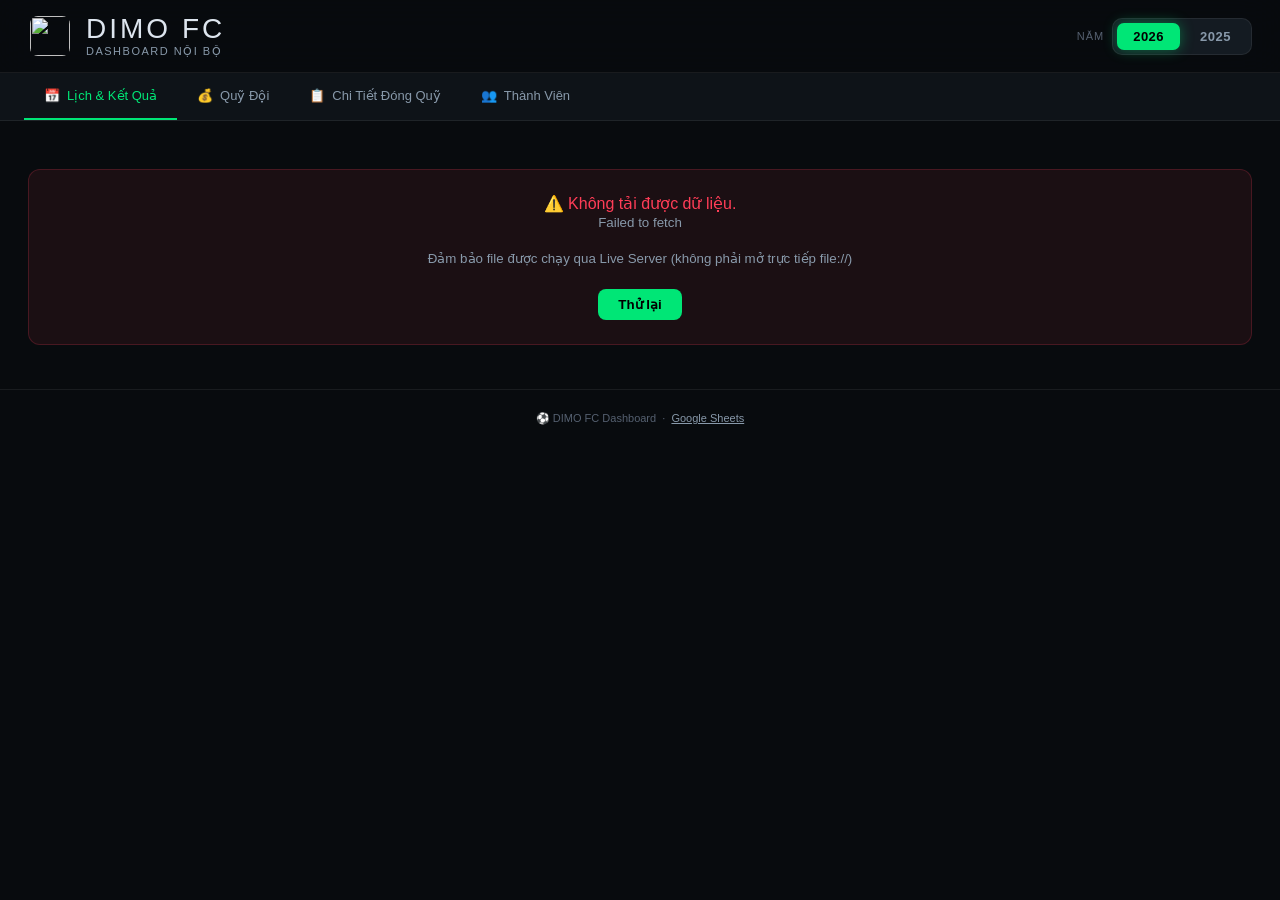
==== commit 63d5e9e4: "hide dang ky giai" ====
--- a/index.html
+++ b/index.html
@@ -29,7 +29,7 @@
     <span class="year-label">Năm</span>
     <div class="year-tabs" id="yearTabs"></div>
   </div>
-  <button class="dangky-btn" onclick="openDangKy()">🏆 Đăng ký giải</button>
+  <!-- <button class="dangky-btn" onclick="openDangKy()">🏆 Đăng ký giải</button> -->
 </header>
 
 <nav class="page-nav">
--- a/css/style.css
+++ b/css/style.css
@@ -207,7 +207,7 @@
 .member-card:hover{border-color:var(--border2);transform:translateY(-2px)}
 .member-card.nghi{opacity:.55;border-style:dashed}
 .member-avatar{width:200px;height:200px;border-radius:50%;border:2px solid var(--border2);background:var(--bg3);display:flex;align-items:center;justify-content:center;font-size:32px;font-weight:700;color:var(--green);flex-shrink:0;overflow:hidden}
-.member-avatar img{width:100%;height:100%;object-fit:cover}
+.member-avatar img{width:100%;height:100%;object-fit:cover;object-position:top}
 .member-name{font-size:14px;font-weight:700;color:var(--text);line-height:1.3}
 .member-ho{font-size:11px;color:var(--muted2)}
 .member-so-ao{font-size:30px;font-weight:700;color:var(--green);line-height:1}
@@ -220,7 +220,7 @@
 .member-card:hover{border-color:var(--border2);transform:translateY(-2px)}
 .member-card.nghi{opacity:.55;border-style:dashed}
 .member-avatar{width:200px;height:200px;border-radius:50%;border:2px solid var(--border2);background:var(--bg3);display:flex;align-items:center;justify-content:center;font-size:32px;font-weight:700;color:var(--green);flex-shrink:0;overflow:hidden}
-.member-avatar img{width:100%;height:100%;object-fit:cover}
+.member-avatar img{width:100%;height:100%;object-fit:cover;object-position:top}
 .member-avatar[data-initials]::after{content:attr(data-initials);font-size:24px;font-weight:700;color:var(--green)}
 .member-name{font-size:14px;font-weight:700;color:var(--text);line-height:1.3}
 .member-ho{font-size:11px;color:var(--muted2);margin-top:-4px}
@@ -249,3 +249,22 @@
   .stats-row{grid-template-columns:repeat(2,1fr)}
   .header{padding:12px 16px}
 }
+
+/* ĐĂNG KÝ GIẢI */
+.dangky-btn{padding:8px 18px;background:var(--green);color:#000;border:none;border-radius:8px;font-size:13px;font-weight:700;cursor:pointer;display:flex;align-items:center;gap:6px;transition:opacity .2s}
+.dangky-btn:hover{opacity:.85}
+.modal-overlay{display:none;position:fixed;inset:0;background:rgba(0,0,0,.7);z-index:1000;align-items:center;justify-content:center}
+.modal-overlay.open{display:flex}
+.modal{background:var(--bg2);border:1px solid var(--border2);border-radius:16px;padding:28px;width:min(560px,95vw);max-height:85vh;overflow-y:auto;display:flex;flex-direction:column;gap:18px}
+.modal-title{font-size:16px;font-weight:700;color:var(--text)}
+.modal input[type="text"]{width:100%;padding:10px 14px;background:var(--bg3);border:1px solid var(--border2);border-radius:8px;color:var(--text);font-size:13px;font-family:inherit;box-sizing:border-box}
+.modal input[type="text"]:focus{outline:none;border-color:var(--green)}
+.modal-label{font-size:12px;color:var(--muted2);margin-bottom:6px}
+.player-check-grid{display:grid;grid-template-columns:repeat(auto-fill,minmax(140px,1fr));gap:8px}
+.player-check-item{display:flex;align-items:center;gap:8px;padding:8px 10px;background:var(--bg3);border-radius:8px;cursor:pointer;border:1px solid transparent;transition:border-color .15s}
+.player-check-item:hover{border-color:var(--border2)}
+.player-check-item input{accent-color:var(--green);width:16px;height:16px;cursor:pointer}
+.player-check-item label{font-size:13px;color:var(--text);cursor:pointer}
+.modal-footer{display:flex;gap:10px;justify-content:flex-end}
+.btn-cancel{padding:8px 18px;background:var(--bg3);color:var(--muted2);border:1px solid var(--border2);border-radius:8px;font-size:13px;cursor:pointer}
+.btn-export{padding:8px 20px;background:var(--green);color:#000;border:none;border-radius:8px;font-size:13px;font-weight:700;cursor:pointer}
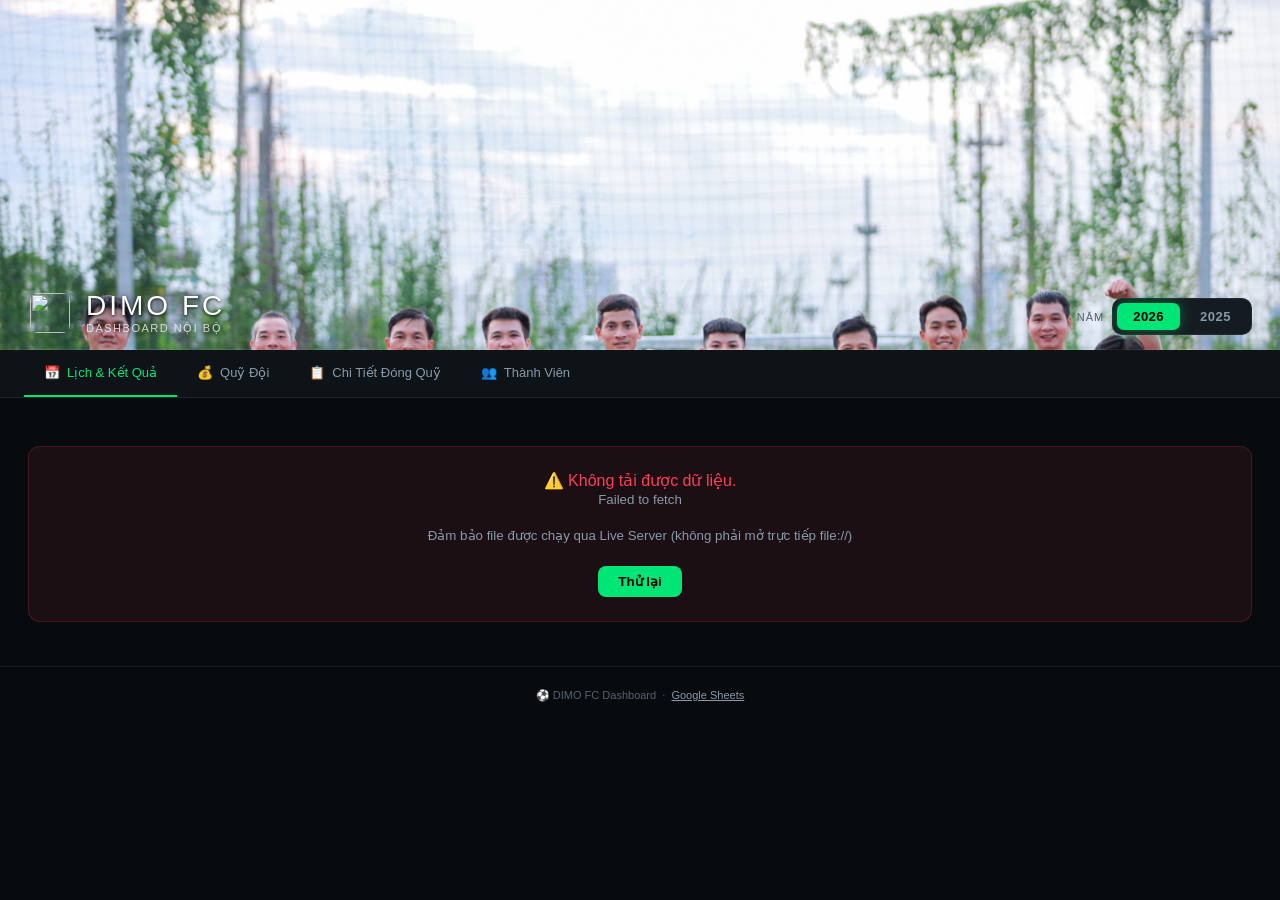
==== commit 95e600b9: "update" ====
--- a/index.html
+++ b/index.html
@@ -51,6 +51,20 @@
   <a href="https://docs.google.com/spreadsheets/d/1lw8_DGDWDezkbIO78YNLpgZ8viM0j-7qa6n_XIlOFGQ" target="_blank">Google Sheets</a>
 </footer>
 
+<!-- MODAL XEM ẢNH AVATAR FULL SIZE -->
+<div class="avatar-lightbox" id="avatarLightbox" onclick="closeLightbox(event)">
+  <div class="avatar-lightbox-inner">
+    <button class="avatar-lightbox-close" onclick="closeLightbox()" aria-label="Đóng">✕</button>
+    <div class="avatar-lightbox-img-wrap">
+      <img id="avatarLightboxImg" src="" alt="">
+    </div>
+    <div class="avatar-lightbox-info">
+      <div class="avatar-lightbox-name" id="avatarLightboxName"></div>
+      <div class="avatar-lightbox-number" id="avatarLightboxNumber"></div>
+    </div>
+  </div>
+</div>
+
 <!-- MODAL ĐĂNG KÝ GIẢI -->
 <div class="modal-overlay" id="modalDangKy">
   <div class="modal">
--- a/css/style.css
+++ b/css/style.css
@@ -1,270 +1,1412 @@
 :root {
-  --green:#00e676; --green-dim:#00c853; --green-glow:rgba(0,230,118,.18);
-  --red:#ff3d57;   --red-glow:rgba(255,61,87,.15);
-  --yellow:#ffd740; --blue:#448aff; --purple:#d500f9;
-  --bg:#080b0e; --bg2:#0e1318; --bg3:#141b22; --bg4:#1a232c;
-  --border:rgba(255,255,255,.07); --border2:rgba(255,255,255,.13);
-  --text:#dde5ee; --muted:#556070; --muted2:#8899aa;
-  --r:12px;
-}
-*,*::before,*::after{box-sizing:border-box;margin:0;padding:0}
-html{scroll-behavior:smooth}
-body{font-family:'Tahoma',Geneva,sans-serif;background:var(--bg);color:var(--text);min-height:100vh;overflow-x:hidden}
-button{cursor:pointer;font-family:inherit}
+  --green: #00e676;
+  --green-dim: #00c853;
+  --green-glow: rgba(0, 230, 118, .18);
+  --red: #ff3d57;
+  --red-glow: rgba(255, 61, 87, .15);
+  --yellow: #ffd740;
+  --blue: #448aff;
+  --purple: #d500f9;
+  --bg: #080b0e;
+  --bg2: #0e1318;
+  --bg3: #141b22;
+  --bg4: #1a232c;
+  --border: rgba(255, 255, 255, .07);
+  --border2: rgba(255, 255, 255, .13);
+  --text: #dde5ee;
+  --muted: #556070;
+  --muted2: #8899aa;
+  --r: 12px;
+}
+
+*,
+*::before,
+*::after {
+  box-sizing: border-box;
+  margin: 0;
+  padding: 0
+}
+
+html {
+  scroll-behavior: smooth
+}
+
+body {
+  font-family: 'Tahoma', Geneva, sans-serif;
+  background: var(--bg);
+  color: var(--text);
+  min-height: 100vh;
+  overflow-x: hidden
+}
+
+button {
+  cursor: pointer;
+  font-family: inherit
+}
 
 /* HEADER */
-.header{position:sticky;top:0;z-index:200;display:flex;align-items:center;justify-content:space-between;flex-wrap:wrap;gap:12px;padding:14px 28px;background:rgba(8,11,14,.93);backdrop-filter:blur(20px);border-bottom:1px solid var(--border)}
-.logo{display:flex;align-items:center;gap:14px}
-.logo-icon{width:44px;height:44px;border-radius:11px;background:transparent;display:flex;align-items:center;justify-content:center;flex-shrink:0}
-.logo-name{font-family:'Tahoma',Geneva,sans-serif;font-size:28px;letter-spacing:3px;line-height:1}
-.logo-sub{font-size:11px;color:var(--muted2);letter-spacing:1.5px;text-transform:uppercase;margin-top:2px}
-.year-group{display:flex;align-items:center;gap:8px}
-.year-label{font-size:11px;color:var(--muted);text-transform:uppercase;letter-spacing:1px}
-.year-tabs{display:flex;gap:4px;background:var(--bg3);border:1px solid var(--border);border-radius:10px;padding:4px}
-.year-btn{padding:6px 16px;border-radius:7px;border:none;background:transparent;color:var(--muted2);font-size:13px;font-weight:600;letter-spacing:.5px;transition:all .18s}
-.year-btn.active{background:var(--green);color:#000;box-shadow:0 0 14px rgba(0,230,118,.4)}
-.year-btn:hover:not(.active){color:var(--text);background:var(--bg4)}
+.header {
+  height: 350px;
+  position: relative;
+  top: 0;
+  z-index: 200;
+  display: flex;
+  align-items: end;
+  justify-content: space-between;
+  flex-wrap: wrap;
+  gap: 12px;
+  padding: 14px 28px;
+  background-image: url('../bg-dimo-fc.jpg');
+  background-size: cover;
+  background-position: center 100%;
+  background-attachment: fixed;
+  border-bottom: 1px solid var(--border)
+}
+
+.logo {
+  display: flex;
+  align-items: center;
+  gap: 14px
+}
+
+.logo-icon {
+  width: 44px;
+  height: 44px;
+  border-radius: 11px;
+  background: transparent;
+  display: flex;
+  align-items: center;
+  justify-content: center;
+  flex-shrink: 0
+}
+
+.logo-name {
+  font-family: 'Tahoma', Geneva, sans-serif;
+  font-size: 28px;
+  letter-spacing: 3px;
+  line-height: 1;
+  color: #ffffff;
+  text-shadow: 0 2px 12px rgba(0, 0, 0, .9), 0 1px 3px rgba(0, 0, 0, .8)
+}
+
+.logo-sub {
+  font-size: 11px;
+  color: rgba(255, 255, 255, .75);
+  letter-spacing: 1.5px;
+  text-transform: uppercase;
+  margin-top: 2px;
+  text-shadow: 0 1px 6px rgba(0, 0, 0, .8)
+}
+
+.year-group {
+  display: flex;
+  align-items: center;
+  gap: 8px
+}
+
+.year-label {
+  font-size: 11px;
+  color: var(--muted);
+  text-transform: uppercase;
+  letter-spacing: 1px
+}
+
+.year-tabs {
+  display: flex;
+  gap: 4px;
+  background: var(--bg3);
+  border: 1px solid var(--border);
+  border-radius: 10px;
+  padding: 4px
+}
+
+.year-btn {
+  padding: 6px 16px;
+  border-radius: 7px;
+  border: none;
+  background: transparent;
+  color: var(--muted2);
+  font-size: 13px;
+  font-weight: 600;
+  letter-spacing: .5px;
+  transition: all .18s
+}
+
+.year-btn.active {
+  background: var(--green);
+  color: #000;
+  box-shadow: 0 0 14px rgba(0, 230, 118, .4)
+}
+
+.year-btn:hover:not(.active) {
+  color: var(--text);
+  background: var(--bg4)
+}
 
 /* PAGE NAV */
-.page-nav{display:flex;gap:0;overflow-x:auto;background:var(--bg2);border-bottom:1px solid var(--border);padding:0 24px;scrollbar-width:none}
-.page-nav::-webkit-scrollbar{display:none}
-.page-btn{display:flex;align-items:center;gap:7px;padding:15px 20px;border:none;background:transparent;color:var(--muted2);font-size:13px;font-weight:500;white-space:nowrap;border-bottom:2px solid transparent;transition:all .18s}
-.page-btn.active{color:var(--green);border-bottom-color:var(--green)}
-.page-btn:hover:not(.active){color:var(--text)}
+.page-nav {
+  display: flex;
+  gap: 0;
+  overflow-x: auto;
+  background: var(--bg2);
+  border-bottom: 1px solid var(--border);
+  padding: 0 24px;
+  scrollbar-width: none;
+  position: sticky;
+  top: 0;
+  z-index: 100
+}
+
+.page-nav::-webkit-scrollbar {
+  display: none
+}
+
+.page-btn {
+  display: flex;
+  align-items: center;
+  gap: 7px;
+  padding: 15px 20px;
+  border: none;
+  background: transparent;
+  color: var(--muted2);
+  font-size: 13px;
+  font-weight: 500;
+  white-space: nowrap;
+  border-bottom: 2px solid transparent;
+  transition: all .18s
+}
+
+.page-btn.active {
+  color: var(--green);
+  border-bottom-color: var(--green)
+}
+
+.page-btn:hover:not(.active) {
+  color: var(--text)
+}
 
 /* LAYOUT */
-.content{padding:28px;max-width:1400px;margin:0 auto}
-.page{display:none}
-.page.active{display:block;animation:pageIn .25s ease}
-@keyframes pageIn{from{opacity:0;transform:translateY(8px)}to{opacity:1;transform:translateY(0)}}
+.content {
+  padding: 28px;
+  max-width: 1400px;
+  margin: 0 auto
+}
+
+.page {
+  display: none
+}
+
+.page.active {
+  display: block;
+  animation: pageIn .25s ease
+}
+
+@keyframes pageIn {
+  from {
+    opacity: 0;
+    transform: translateY(8px)
+  }
+
+  to {
+    opacity: 1;
+    transform: translateY(0)
+  }
+}
 
 /* STAT CARDS */
-.stats-row{display:grid;grid-template-columns:repeat(auto-fill,minmax(175px,1fr));gap:14px;margin-bottom:28px}
-.stat-card{background:var(--bg2);border:1px solid var(--border);border-radius:var(--r);padding:20px 22px;position:relative;overflow:hidden;transition:border-color .2s,transform .2s}
-.stat-card:hover{border-color:var(--border2);transform:translateY(-2px)}
-.stat-card::after{content:attr(data-glow);position:absolute;top:-30px;right:-20px;font-size:72px;opacity:.04;pointer-events:none;line-height:1}
-.stat-label{font-size:10.5px;font-weight:600;text-transform:uppercase;letter-spacing:1.2px;color:var(--muted);margin-bottom:10px}
-.stat-val{font-family:'Tahoma',Geneva,sans-serif;font-size:34px;line-height:1;letter-spacing:1px}
-.stat-val.g{color:var(--green)}.stat-val.r{color:var(--red)}.stat-val.y{color:var(--yellow)}.stat-val.b{color:var(--blue)}.stat-val.w{color:var(--text)}
-.stat-sub{font-size:11.5px;color:var(--muted2);margin-top:5px}
+.stats-row {
+  display: grid;
+  grid-template-columns: repeat(auto-fill, minmax(175px, 1fr));
+  gap: 14px;
+  margin-bottom: 28px
+}
+
+.stat-card {
+  background: var(--bg2);
+  border: 1px solid var(--border);
+  border-radius: var(--r);
+  padding: 20px 22px;
+  position: relative;
+  overflow: hidden;
+  transition: border-color .2s, transform .2s
+}
+
+.stat-card:hover {
+  border-color: var(--border2);
+  transform: translateY(-2px)
+}
+
+.stat-card::after {
+  content: attr(data-glow);
+  position: absolute;
+  top: -30px;
+  right: -20px;
+  font-size: 72px;
+  opacity: .04;
+  pointer-events: none;
+  line-height: 1
+}
+
+.stat-label {
+  font-size: 10.5px;
+  font-weight: 600;
+  text-transform: uppercase;
+  letter-spacing: 1.2px;
+  color: var(--muted);
+  margin-bottom: 10px
+}
+
+.stat-val {
+  font-family: 'Tahoma', Geneva, sans-serif;
+  font-size: 34px;
+  line-height: 1;
+  letter-spacing: 1px
+}
+
+.stat-val.g {
+  color: var(--green)
+}
+
+.stat-val.r {
+  color: var(--red)
+}
+
+.stat-val.y {
+  color: var(--yellow)
+}
+
+.stat-val.b {
+  color: var(--blue)
+}
+
+.stat-val.w {
+  color: var(--text)
+}
+
+.stat-sub {
+  font-size: 11.5px;
+  color: var(--muted2);
+  margin-top: 5px
+}
 
 /* SECTION TITLE */
-.sec-title{font-family:'Tahoma',Geneva,sans-serif;font-size:17px;letter-spacing:2px;color:var(--muted);margin-bottom:14px;display:flex;align-items:center;gap:12px}
-.sec-title::after{content:'';flex:1;height:1px;background:var(--border)}
+.sec-title {
+  font-family: 'Tahoma', Geneva, sans-serif;
+  font-size: 17px;
+  letter-spacing: 2px;
+  color: var(--muted);
+  margin-bottom: 14px;
+  display: flex;
+  align-items: center;
+  gap: 12px
+}
+
+.sec-title::after {
+  content: '';
+  flex: 1;
+  height: 1px;
+  background: var(--border)
+}
 
 /* CARD */
-.card{background:var(--bg2);border:1px solid var(--border);border-radius:var(--r);padding:22px}
-.card-title{font-family:'Tahoma',Geneva,sans-serif;font-size:14px;letter-spacing:1.5px;color:var(--muted2);margin-bottom:16px}
-.grid2{display:grid;grid-template-columns:1fr 1fr;gap:18px;margin-bottom:28px}
-.grid3{display:grid;grid-template-columns:1fr 1fr 1fr;gap:18px;margin-bottom:28px}
-@media(max-width:900px){.grid3{grid-template-columns:1fr}}
-@media(max-width:720px){.grid2{grid-template-columns:1fr}}
+.card {
+  background: var(--bg2);
+  border: 1px solid var(--border);
+  border-radius: var(--r);
+  padding: 22px
+}
+
+.card-title {
+  font-family: 'Tahoma', Geneva, sans-serif;
+  font-size: 14px;
+  letter-spacing: 1.5px;
+  color: var(--muted2);
+  margin-bottom: 16px
+}
+
+.grid2 {
+  display: grid;
+  grid-template-columns: 1fr 1fr;
+  gap: 18px;
+  margin-bottom: 28px
+}
+
+.grid3 {
+  display: grid;
+  grid-template-columns: 1fr 1fr 1fr;
+  gap: 18px;
+  margin-bottom: 28px
+}
+
+@media(max-width:900px) {
+  .grid3 {
+    grid-template-columns: 1fr
+  }
+}
+
+@media(max-width:720px) {
+  .grid2 {
+    grid-template-columns: 1fr
+  }
+}
 
 /* TABLE */
-.table-wrap{overflow-x:auto;border-radius:var(--r);border:1px solid var(--border);margin-bottom:28px}
-table{width:100%;border-collapse:collapse}
-thead tr{background:var(--bg3)}
-th{padding:11px 16px;text-align:left;font-size:10.5px;font-weight:700;text-transform:uppercase;letter-spacing:1px;color:var(--muted);white-space:nowrap}
-td{padding:11px 16px;font-size:13px;border-top:1px solid var(--border);white-space:nowrap}
-tbody tr{transition:background .15s}
-tbody tr:hover td{background:rgba(255,255,255,.025)}
-.mono{font-family:'Tahoma',Geneva,sans-serif;font-size:12px}
-.pos{color:var(--green)}.neg{color:var(--red)}
+.table-wrap {
+  overflow-x: auto;
+  border-radius: var(--r);
+  border: 1px solid var(--border);
+  margin-bottom: 28px
+}
+
+table {
+  width: 100%;
+  border-collapse: collapse
+}
+
+thead tr {
+  background: var(--bg3)
+}
+
+th {
+  padding: 11px 16px;
+  text-align: left;
+  font-size: 10.5px;
+  font-weight: 700;
+  text-transform: uppercase;
+  letter-spacing: 1px;
+  color: var(--muted);
+  white-space: nowrap
+}
+
+td {
+  padding: 11px 16px;
+  font-size: 13px;
+  border-top: 1px solid var(--border);
+  white-space: nowrap
+}
+
+tbody tr {
+  transition: background .15s
+}
+
+tbody tr:hover td {
+  background: rgba(255, 255, 255, .025)
+}
+
+.mono {
+  font-family: 'Tahoma', Geneva, sans-serif;
+  font-size: 12px
+}
+
+.pos {
+  color: var(--green)
+}
+
+.neg {
+  color: var(--red)
+}
 
 /* BADGES */
-.badge{display:inline-flex;align-items:center;padding:3px 9px;border-radius:5px;font-size:11px;font-weight:700;font-family:'Tahoma',Geneva,sans-serif;letter-spacing:.5px}
-.badge-w{background:rgba(0,230,118,.12);color:var(--green)}
-.badge-l{background:rgba(255,61,87,.12);color:var(--red)}
-.badge-d{background:rgba(255,215,64,.12);color:var(--yellow)}
-.badge-ok{background:rgba(0,230,118,.10);color:var(--green)}
-.badge-no{background:rgba(255,61,87,.10);color:var(--red)}
+.badge {
+  display: inline-flex;
+  align-items: center;
+  padding: 3px 9px;
+  border-radius: 5px;
+  font-size: 11px;
+  font-weight: 700;
+  font-family: 'Tahoma', Geneva, sans-serif;
+  letter-spacing: .5px
+}
+
+.badge-w {
+  background: rgba(0, 230, 118, .12);
+  color: var(--green)
+}
+
+.badge-l {
+  background: rgba(255, 61, 87, .12);
+  color: var(--red)
+}
+
+.badge-d {
+  background: rgba(255, 215, 64, .12);
+  color: var(--yellow)
+}
+
+.badge-ok {
+  background: rgba(0, 230, 118, .10);
+  color: var(--green)
+}
+
+.badge-no {
+  background: rgba(255, 61, 87, .10);
+  color: var(--red)
+}
 
 /* PROGRESS */
-.prow{display:flex;align-items:center;gap:10px;padding:8px 0;border-bottom:1px solid var(--border)}
-.prow:last-child{border:none}
-.prow-name{font-size:12.5px;font-weight:500;width:82px;flex-shrink:0;overflow:hidden;text-overflow:ellipsis;white-space:nowrap}
-.prow-bar-bg{flex:1;height:7px;background:var(--bg3);border-radius:4px;overflow:hidden}
-.prow-bar-fill{height:100%;border-radius:4px;transition:width 1s cubic-bezier(.4,0,.2,1)}
-.prow-bar-fill.g{background:linear-gradient(90deg,var(--green-dim),var(--green))}
-.prow-bar-fill.r{background:linear-gradient(90deg,#c62828,var(--red))}
-.prow-val{font-family:'Tahoma',Geneva,sans-serif;font-size:11.5px;width:78px;text-align:right;flex-shrink:0}
+.prow {
+  display: flex;
+  align-items: center;
+  gap: 10px;
+  padding: 8px 0;
+  border-bottom: 1px solid var(--border)
+}
+
+.prow:last-child {
+  border: none
+}
+
+.prow-name {
+  font-size: 12.5px;
+  font-weight: 500;
+  width: 82px;
+  flex-shrink: 0;
+  overflow: hidden;
+  text-overflow: ellipsis;
+  white-space: nowrap
+}
+
+.prow-bar-bg {
+  flex: 1;
+  height: 7px;
+  background: var(--bg3);
+  border-radius: 4px;
+  overflow: hidden
+}
+
+.prow-bar-fill {
+  height: 100%;
+  border-radius: 4px;
+  transition: width 1s cubic-bezier(.4, 0, .2, 1)
+}
+
+.prow-bar-fill.g {
+  background: linear-gradient(90deg, var(--green-dim), var(--green))
+}
+
+.prow-bar-fill.r {
+  background: linear-gradient(90deg, #c62828, var(--red))
+}
+
+.prow-val {
+  font-family: 'Tahoma', Geneva, sans-serif;
+  font-size: 11.5px;
+  width: 78px;
+  text-align: right;
+  flex-shrink: 0
+}
 
 /* WIN RATE BAR */
-.winbar-wrap{margin:6px 0 12px}
-.winbar{height:16px;display:flex;border-radius:8px;overflow:hidden;gap:2px}
-.winbar-seg{height:100%;border-radius:6px;transition:width 1s ease}
-.winbar-legend{display:flex;gap:20px;margin-top:8px;flex-wrap:wrap}
-.winbar-legend span{font-size:11px;color:var(--muted2);display:flex;align-items:center;gap:5px}
-.dot{width:8px;height:8px;border-radius:50%;flex-shrink:0}
+.winbar-wrap {
+  margin: 6px 0 12px
+}
+
+.winbar {
+  height: 16px;
+  display: flex;
+  border-radius: 8px;
+  overflow: hidden;
+  gap: 2px
+}
+
+.winbar-seg {
+  height: 100%;
+  border-radius: 6px;
+  transition: width 1s ease
+}
+
+.winbar-legend {
+  display: flex;
+  gap: 20px;
+  margin-top: 8px;
+  flex-wrap: wrap
+}
+
+.winbar-legend span {
+  font-size: 11px;
+  color: var(--muted2);
+  display: flex;
+  align-items: center;
+  gap: 5px
+}
+
+.dot {
+  width: 8px;
+  height: 8px;
+  border-radius: 50%;
+  flex-shrink: 0
+}
 
 /* ══════════════════════════════════
    MATCH CARDS — Lịch & KQ
 ══════════════════════════════════ */
-.matches-list{display:flex;flex-direction:column;gap:12px;margin-bottom:28px}
-
-.match-card{
-  background:var(--bg2);border:1px solid var(--border);
-  border-radius:var(--r);overflow:hidden;
-  transition:border-color .2s,transform .18s;
-}
-.match-card:hover{border-color:var(--border2);transform:translateY(-1px)}
-.match-card.win {border-left:3px solid var(--green)}
-.match-card.lose{border-left:3px solid var(--red)}
-.match-card.draw{border-left:3px solid var(--yellow)}
-.match-card.upcoming{border-left:3px solid var(--muted)}
+.matches-list {
+  display: flex;
+  flex-direction: column;
+  gap: 12px;
+  margin-bottom: 28px
+}
+
+.match-card {
+  background: var(--bg2);
+  border: 1px solid var(--border);
+  border-radius: var(--r);
+  overflow: hidden;
+  transition: border-color .2s, transform .18s;
+}
+
+.match-card:hover {
+  border-color: var(--border2);
+  transform: translateY(-1px)
+}
+
+.match-card.win {
+  border-left: 3px solid var(--green)
+}
+
+.match-card.lose {
+  border-left: 3px solid var(--red)
+}
+
+.match-card.draw {
+  border-left: 3px solid var(--yellow)
+}
+
+.match-card.upcoming {
+  border-left: 3px solid var(--muted)
+}
 
 /* match header row */
-.mc-head{
-  display:flex;align-items:center;gap:12px;
-  padding:14px 18px;cursor:pointer;user-select:none;
-}
-.mc-head:hover{background:rgba(255,255,255,.02)}
-.mc-num{font-family:'Tahoma',Geneva,sans-serif;font-size:11px;color:var(--muted);width:24px;flex-shrink:0}
-.mc-info{flex:1;min-width:0}
-.mc-venue{display:flex;flex-direction:column;gap:4px;font-size:13px;flex:1;min-width:0}
-.mc-venue-row{display:grid;grid-template-columns:150px 150px 1fr;align-items:center;gap:12px}
-.mc-score-line{display:inline-flex;align-items:center;gap:6px;justify-content:flex-start;white-space:nowrap;width:100%}
-.mc-gio{font-size:12px;font-weight:600;color:var(--text);border-radius:5px;white-space:nowrap;text-align:left}
-.mc-venue-san{font-weight:600;color:var(--text);white-space:nowrap;overflow:hidden;text-overflow:ellipsis;max-width:200px}
-.mc-venue-sep{color:var(--muted);font-size:11px;padding:0 2px;flex-shrink:0}
-.mc-score-line{display:inline-flex;align-items:center;gap:6px;justify-content:left;white-space:nowrap}
-.mc-team-home{font-weight:700;color:var(--text);white-space:nowrap}
-.mc-team-away{font-weight:700;color:var(--green)}
-.mc-score-ta  {font-family:'Tahoma',Geneva,sans-serif;font-size:16px;line-height:1}
-.mc-score-dich{font-family:'Tahoma',Geneva,sans-serif;font-size:16px;line-height:1}
-.mc-score-dash{font-family:'Tahoma',Geneva,sans-serif;font-size:16px;color:var(--muted);line-height:1}
-.score-w{color:var(--green)}.score-l{color:var(--red)}.score-d{color:var(--yellow)}
-.mc-date{font-size:11px;color:var(--muted2);margin-top:4px}
-.mc-right{display:flex;align-items:center;gap:10px;flex-shrink:0}
-.mc-cost{font-family:'Tahoma',Geneva,sans-serif;font-size:11px;color:var(--muted)}
-.mc-chevron{font-size:12px;color:var(--muted);transition:transform .2s}
-.mc-chevron.open{transform:rotate(180deg)}
+.mc-head {
+  display: flex;
+  align-items: center;
+  gap: 12px;
+  padding: 14px 18px;
+  cursor: pointer;
+  user-select: none;
+}
+
+.mc-head:hover {
+  background: rgba(255, 255, 255, .02)
+}
+
+.mc-num {
+  font-family: 'Tahoma', Geneva, sans-serif;
+  font-size: 11px;
+  color: var(--muted);
+  width: 24px;
+  flex-shrink: 0
+}
+
+.mc-info {
+  flex: 1;
+  min-width: 0
+}
+
+.mc-venue {
+  display: flex;
+  flex-direction: column;
+  gap: 4px;
+  font-size: 13px;
+  flex: 1;
+  min-width: 0
+}
+
+.mc-venue-row {
+  display: grid;
+  grid-template-columns: 150px 150px 1fr;
+  align-items: center;
+  gap: 12px
+}
+
+.mc-score-line {
+  display: inline-flex;
+  align-items: center;
+  gap: 6px;
+  justify-content: flex-start;
+  white-space: nowrap;
+  width: 100%
+}
+
+.mc-gio {
+  font-size: 12px;
+  font-weight: 600;
+  color: var(--text);
+  border-radius: 5px;
+  white-space: nowrap;
+  text-align: left
+}
+
+.mc-venue-san {
+  font-weight: 600;
+  color: var(--text);
+  white-space: nowrap;
+  overflow: hidden;
+  text-overflow: ellipsis;
+  max-width: 200px
+}
+
+.mc-venue-sep {
+  color: var(--muted);
+  font-size: 11px;
+  padding: 0 2px;
+  flex-shrink: 0
+}
+
+.mc-score-line {
+  display: inline-flex;
+  align-items: center;
+  gap: 6px;
+  justify-content: left;
+  white-space: nowrap
+}
+
+.mc-team-home {
+  font-weight: 700;
+  color: var(--text);
+  white-space: nowrap
+}
+
+.mc-team-away {
+  font-weight: 700;
+  color: var(--green)
+}
+
+.mc-score-ta {
+  font-family: 'Tahoma', Geneva, sans-serif;
+  font-size: 16px;
+  line-height: 1
+}
+
+.mc-score-dich {
+  font-family: 'Tahoma', Geneva, sans-serif;
+  font-size: 16px;
+  line-height: 1
+}
+
+.mc-score-dash {
+  font-family: 'Tahoma', Geneva, sans-serif;
+  font-size: 16px;
+  color: var(--muted);
+  line-height: 1
+}
+
+.score-w {
+  color: var(--green)
+}
+
+.score-l {
+  color: var(--red)
+}
+
+.score-d {
+  color: var(--yellow)
+}
+
+.mc-date {
+  font-size: 11px;
+  color: var(--muted2);
+  margin-top: 4px
+}
+
+.mc-right {
+  display: flex;
+  align-items: center;
+  gap: 10px;
+  flex-shrink: 0
+}
+
+.mc-cost {
+  font-family: 'Tahoma', Geneva, sans-serif;
+  font-size: 11px;
+  color: var(--muted)
+}
+
+.mc-chevron {
+  font-size: 12px;
+  color: var(--muted);
+  transition: transform .2s
+}
+
+.mc-chevron.open {
+  transform: rotate(180deg)
+}
 
 /* match detail panel */
-.mc-detail{
-  display:none;
-  padding:0 18px 16px;
-  border-top:1px solid var(--border);
-}
-.mc-detail.open{display:block;animation:fadeUp .2s ease}
+.mc-detail {
+  display: none;
+  padding: 0 18px 16px;
+  border-top: 1px solid var(--border);
+}
+
+.mc-detail.open {
+  display: block;
+  animation: fadeUp .2s ease
+}
 
 /* player roster grid */
-.roster-section{margin-top:14px}
-.roster-label{font-size:10px;font-weight:700;text-transform:uppercase;letter-spacing:1.2px;color:var(--muted);margin-bottom:8px}
-.roster-grid{
-  display:flex;flex-wrap:wrap;gap:6px;
-}
-.player-chip{
-  display:inline-flex;align-items:center;gap:5px;
-  padding:5px 10px;border-radius:20px;
-  font-size:12px;font-weight:500;
-  border:1px solid;
-  transition:transform .15s;
-}
-.player-chip:hover{transform:scale(1.04)}
+.roster-section {
+  margin-top: 14px
+}
+
+.roster-label {
+  font-size: 10px;
+  font-weight: 700;
+  text-transform: uppercase;
+  letter-spacing: 1.2px;
+  color: var(--muted);
+  margin-bottom: 8px
+}
+
+.roster-grid {
+  display: flex;
+  flex-wrap: wrap;
+  gap: 6px;
+}
+
+.player-chip {
+  display: inline-flex;
+  align-items: center;
+  gap: 5px;
+  padding: 5px 10px;
+  border-radius: 20px;
+  font-size: 12px;
+  font-weight: 500;
+  border: 1px solid;
+  transition: transform .15s;
+}
+
+.player-chip:hover {
+  transform: scale(1.04)
+}
+
 /* present (no goals) */
-.chip-present{
-  background:rgba(0,230,118,.08);
-  border-color:rgba(0,230,118,.25);
-  color:var(--green);
-}
+.chip-present {
+  background: rgba(0, 230, 118, .08);
+  border-color: rgba(0, 230, 118, .25);
+  color: var(--green);
+}
+
 /* scorer */
-.chip-scorer{
-  background:rgba(255,215,64,.10);
-  border-color:rgba(255,215,64,.30);
-  color:var(--yellow);
-}
+.chip-scorer {
+  background: rgba(255, 215, 64, .10);
+  border-color: rgba(255, 215, 64, .30);
+  color: var(--yellow);
+}
+
 /* absent */
-.chip-absent{
-  background:rgba(255,255,255,.03);
-  border-color:rgba(255,255,255,.07);
-  color:var(--muted);
-  text-decoration:line-through;
-  opacity:.5;
-}
-.chip-goals{
-  background:rgba(255,215,64,.2);
-  color:#000;
-  font-weight:700;
-  font-size:11px;
-  border-radius:50%;
-  width:18px;height:18px;
-  display:flex;align-items:center;justify-content:center;
-  flex-shrink:0;
-}
-.mc-meta{display:flex;gap:16px;margin-top:12px;flex-wrap:wrap}
-.mc-meta-item{font-size:12px;color:var(--muted2)}
-.mc-meta-item strong{color:var(--text)}
+.chip-absent {
+  background: rgba(255, 255, 255, .03);
+  border-color: rgba(255, 255, 255, .07);
+  color: var(--muted);
+  text-decoration: line-through;
+  opacity: .5;
+}
+
+.chip-goals {
+  background: rgba(255, 215, 64, .2);
+  color: #000;
+  font-weight: 700;
+  font-size: 11px;
+  border-radius: 50%;
+  width: 18px;
+  height: 18px;
+  display: flex;
+  align-items: center;
+  justify-content: center;
+  flex-shrink: 0;
+}
+
+.mc-meta {
+  display: flex;
+  gap: 16px;
+  margin-top: 12px;
+  flex-wrap: wrap
+}
+
+.mc-meta-item {
+  font-size: 12px;
+  color: var(--muted2)
+}
+
+.mc-meta-item strong {
+  color: var(--text)
+}
 
 /* AVATAR */
-.avatar{width:30px;height:30px;border-radius:50%;background:var(--bg4);border:1px solid var(--border2);display:flex;align-items:center;justify-content:center;font-size:11px;font-weight:700;flex-shrink:0;color:var(--green)}
+.avatar {
+  width: 30px;
+  height: 30px;
+  border-radius: 50%;
+  background: var(--bg4);
+  border: 1px solid var(--border2);
+  display: flex;
+  align-items: center;
+  justify-content: center;
+  font-size: 11px;
+  font-weight: 700;
+  flex-shrink: 0;
+  color: var(--green)
+}
 
 /* MEMBER TABLE */
-.member-chip{display:inline-flex;align-items:center;gap:6px}
+.member-chip {
+  display: inline-flex;
+  align-items: center;
+  gap: 6px
+}
+
 /* MEMBER CARDS */
-.member-grid{display:grid;grid-template-columns:repeat(auto-fill,minmax(180px,1fr));gap:16px;margin-bottom:28px}
-.member-card{background:var(--bg2);border:1px solid var(--border);border-radius:var(--r);padding:20px 16px;display:flex;flex-direction:column;align-items:center;gap:8px;transition:border-color .2s,transform .2s;text-align:center}
-.member-card:hover{border-color:var(--border2);transform:translateY(-2px)}
-.member-card.nghi{opacity:.55;border-style:dashed}
-.member-avatar{width:200px;height:200px;border-radius:50%;border:2px solid var(--border2);background:var(--bg3);display:flex;align-items:center;justify-content:center;font-size:32px;font-weight:700;color:var(--green);flex-shrink:0;overflow:hidden}
-.member-avatar img{width:100%;height:100%;object-fit:cover;object-position:top}
-.member-name{font-size:14px;font-weight:700;color:var(--text);line-height:1.3}
-.member-ho{font-size:11px;color:var(--muted2)}
-.member-so-ao{font-size:30px;font-weight:700;color:var(--green);line-height:1}
-.member-info-row{font-size:11px;color:var(--muted2)}
-.badge-active{background:rgba(0,230,118,.12);color:var(--green);padding:3px 10px;border-radius:20px;font-size:11px;font-weight:600}
-.badge-nghi{background:rgba(255,61,87,.12);color:var(--red);padding:3px 10px;border-radius:20px;font-size:11px;font-weight:600}
+.member-grid {
+  display: grid;
+  grid-template-columns: repeat(auto-fill, minmax(180px, 1fr));
+  gap: 16px;
+  margin-bottom: 28px
+}
+
+.member-card {
+  background: var(--bg2);
+  border: 1px solid var(--border);
+  border-radius: var(--r);
+  padding: 20px 16px;
+  display: flex;
+  flex-direction: column;
+  align-items: center;
+  gap: 8px;
+  transition: border-color .2s, transform .2s;
+  text-align: center
+}
+
+.member-card:hover {
+  border-color: var(--border2);
+  transform: translateY(-2px)
+}
+
+.member-card.nghi {
+  opacity: .55;
+  border-style: dashed
+}
+
+.member-avatar {
+  width: 200px;
+  height: 200px;
+  border-radius: 50%;
+  border: 2px solid var(--border2);
+  background: var(--bg3);
+  display: flex;
+  align-items: center;
+  justify-content: center;
+  font-size: 32px;
+  font-weight: 700;
+  color: var(--green);
+  flex-shrink: 0;
+  overflow: hidden
+}
+
+.member-avatar img {
+  width: 100%;
+  height: 100%;
+  object-fit: cover;
+  object-position: top
+}
+
+.member-name {
+  font-size: 14px;
+  font-weight: 700;
+  color: var(--text);
+  line-height: 1.3
+}
+
+.member-ho {
+  font-size: 11px;
+  color: var(--muted2)
+}
+
+.member-so-ao {
+  font-size: 30px;
+  font-weight: 700;
+  color: var(--green);
+  line-height: 1
+}
+
+.member-info-row {
+  font-size: 11px;
+  color: var(--muted2)
+}
+
+.badge-active {
+  background: rgba(0, 230, 118, .12);
+  color: var(--green);
+  padding: 3px 10px;
+  border-radius: 20px;
+  font-size: 11px;
+  font-weight: 600
+}
+
+.badge-nghi {
+  background: rgba(255, 61, 87, .12);
+  color: var(--red);
+  padding: 3px 10px;
+  border-radius: 20px;
+  font-size: 11px;
+  font-weight: 600
+}
+
 /* MEMBER CARDS */
-.member-grid{display:grid;grid-template-columns:repeat(auto-fill,minmax(180px,1fr));gap:16px;margin-bottom:28px}
-.member-card{background:var(--bg2);border:1px solid var(--border);border-radius:var(--r);padding:20px 16px;display:flex;flex-direction:column;align-items:center;gap:8px;transition:border-color .2s,transform .2s;text-align:center}
-.member-card:hover{border-color:var(--border2);transform:translateY(-2px)}
-.member-card.nghi{opacity:.55;border-style:dashed}
-.member-avatar{width:200px;height:200px;border-radius:50%;border:2px solid var(--border2);background:var(--bg3);display:flex;align-items:center;justify-content:center;font-size:32px;font-weight:700;color:var(--green);flex-shrink:0;overflow:hidden}
-.member-avatar img{width:100%;height:100%;object-fit:cover;object-position:top}
-.member-avatar[data-initials]::after{content:attr(data-initials);font-size:24px;font-weight:700;color:var(--green)}
-.member-name{font-size:14px;font-weight:700;color:var(--text);line-height:1.3}
-.member-ho{font-size:11px;color:var(--muted2);margin-top:-4px}
-.member-so-ao{font-size:30px;font-weight:700;color:var(--green);line-height:1}
-.member-info-row{font-size:11px;color:var(--muted2)}
-.badge-active{background:rgba(0,230,118,.12);color:var(--green);padding:3px 10px;border-radius:20px;font-size:11px;font-weight:600}
-.badge-nghi{background:rgba(255,61,87,.12);color:var(--red);padding:3px 10px;border-radius:20px;font-size:11px;font-weight:600}
+.member-grid {
+  display: grid;
+  grid-template-columns: repeat(auto-fill, minmax(180px, 1fr));
+  gap: 16px;
+  margin-bottom: 28px
+}
+
+.member-card {
+  background: var(--bg2);
+  border: 1px solid var(--border);
+  border-radius: var(--r);
+  padding: 20px 16px;
+  display: flex;
+  flex-direction: column;
+  align-items: center;
+  gap: 8px;
+  transition: border-color .2s, transform .2s;
+  text-align: center
+}
+
+.member-card:hover {
+  border-color: var(--border2);
+  transform: translateY(-2px)
+}
+
+.member-card.nghi {
+  opacity: .55;
+  border-style: dashed
+}
+
+.member-avatar {
+  width: 200px;
+  height: 200px;
+  border-radius: 50%;
+  border: 2px solid var(--border2);
+  background: var(--bg3);
+  display: flex;
+  align-items: center;
+  justify-content: center;
+  font-size: 32px;
+  font-weight: 700;
+  color: var(--green);
+  flex-shrink: 0;
+  overflow: hidden
+}
+
+.member-avatar img {
+  width: 100%;
+  height: 100%;
+  object-fit: cover;
+  object-position: top
+}
+
+.member-avatar[data-initials]::after {
+  content: attr(data-initials);
+  font-size: 24px;
+  font-weight: 700;
+  color: var(--green)
+}
+
+.member-name {
+  font-size: 14px;
+  font-weight: 700;
+  color: var(--text);
+  line-height: 1.3
+}
+
+.member-ho {
+  font-size: 11px;
+  color: var(--muted2);
+  margin-top: -4px
+}
+
+.member-so-ao {
+  font-size: 30px;
+  font-weight: 700;
+  color: var(--green);
+  line-height: 1
+}
+
+.member-info-row {
+  font-size: 11px;
+  color: var(--muted2)
+}
+
+.badge-active {
+  background: rgba(0, 230, 118, .12);
+  color: var(--green);
+  padding: 3px 10px;
+  border-radius: 20px;
+  font-size: 11px;
+  font-weight: 600
+}
+
+.badge-nghi {
+  background: rgba(255, 61, 87, .12);
+  color: var(--red);
+  padding: 3px 10px;
+  border-radius: 20px;
+  font-size: 11px;
+  font-weight: 600
+}
 
 /* EMPTY */
-.empty{text-align:center;padding:60px 20px;color:var(--muted);font-size:14px}
-.empty .big{font-size:40px;margin-bottom:12px}
+.empty {
+  text-align: center;
+  padding: 60px 20px;
+  color: var(--muted);
+  font-size: 14px
+}
+
+.empty .big {
+  font-size: 40px;
+  margin-bottom: 12px
+}
 
 /* FOOTER */
-.footer{text-align:center;padding:22px;font-size:11px;color:var(--muted);border-top:1px solid var(--border);margin-top:16px}
-.footer a{color:var(--muted2)}
+.footer {
+  text-align: center;
+  padding: 22px;
+  font-size: 11px;
+  color: var(--muted);
+  border-top: 1px solid var(--border);
+  margin-top: 16px
+}
+
+.footer a {
+  color: var(--muted2)
+}
 
 /* ANIMATIONS */
-.fade-in{animation:fadeUp .35s ease both}
-@keyframes fadeUp{from{opacity:0;transform:translateY(14px)}to{opacity:1;transform:translateY(0)}}
-@keyframes spin{to{transform:rotate(360deg)}}
-.d1{animation-delay:.05s}.d2{animation-delay:.10s}.d3{animation-delay:.15s}
-.d4{animation-delay:.20s}.d5{animation-delay:.25s}.d6{animation-delay:.30s}
-
-@media(max-width:600px){
-  .content{padding:16px}
-  .stats-row{grid-template-columns:repeat(2,1fr)}
-  .header{padding:12px 16px}
+.fade-in {
+  animation: fadeUp .35s ease both
+}
+
+@keyframes fadeUp {
+  from {
+    opacity: 0;
+    transform: translateY(14px)
+  }
+
+  to {
+    opacity: 1;
+    transform: translateY(0)
+  }
+}
+
+@keyframes spin {
+  to {
+    transform: rotate(360deg)
+  }
+}
+
+.d1 {
+  animation-delay: .05s
+}
+
+.d2 {
+  animation-delay: .10s
+}
+
+.d3 {
+  animation-delay: .15s
+}
+
+.d4 {
+  animation-delay: .20s
+}
+
+.d5 {
+  animation-delay: .25s
+}
+
+.d6 {
+  animation-delay: .30s
+}
+
+@media(max-width:600px) {
+  .content {
+    padding: 16px
+  }
+
+  .stats-row {
+    grid-template-columns: repeat(2, 1fr)
+  }
+
+  .header {
+    padding: 12px 16px
+  }
 }
 
 /* ĐĂNG KÝ GIẢI */
-.dangky-btn{padding:8px 18px;background:var(--green);color:#000;border:none;border-radius:8px;font-size:13px;font-weight:700;cursor:pointer;display:flex;align-items:center;gap:6px;transition:opacity .2s}
-.dangky-btn:hover{opacity:.85}
-.modal-overlay{display:none;position:fixed;inset:0;background:rgba(0,0,0,.7);z-index:1000;align-items:center;justify-content:center}
-.modal-overlay.open{display:flex}
-.modal{background:var(--bg2);border:1px solid var(--border2);border-radius:16px;padding:28px;width:min(560px,95vw);max-height:85vh;overflow-y:auto;display:flex;flex-direction:column;gap:18px}
-.modal-title{font-size:16px;font-weight:700;color:var(--text)}
-.modal input[type="text"]{width:100%;padding:10px 14px;background:var(--bg3);border:1px solid var(--border2);border-radius:8px;color:var(--text);font-size:13px;font-family:inherit;box-sizing:border-box}
-.modal input[type="text"]:focus{outline:none;border-color:var(--green)}
-.modal-label{font-size:12px;color:var(--muted2);margin-bottom:6px}
-.player-check-grid{display:grid;grid-template-columns:repeat(auto-fill,minmax(140px,1fr));gap:8px}
-.player-check-item{display:flex;align-items:center;gap:8px;padding:8px 10px;background:var(--bg3);border-radius:8px;cursor:pointer;border:1px solid transparent;transition:border-color .15s}
-.player-check-item:hover{border-color:var(--border2)}
-.player-check-item input{accent-color:var(--green);width:16px;height:16px;cursor:pointer}
-.player-check-item label{font-size:13px;color:var(--text);cursor:pointer}
-.modal-footer{display:flex;gap:10px;justify-content:flex-end}
-.btn-cancel{padding:8px 18px;background:var(--bg3);color:var(--muted2);border:1px solid var(--border2);border-radius:8px;font-size:13px;cursor:pointer}
-.btn-export{padding:8px 20px;background:var(--green);color:#000;border:none;border-radius:8px;font-size:13px;font-weight:700;cursor:pointer}+.dangky-btn {
+  padding: 8px 18px;
+  background: var(--green);
+  color: #000;
+  border: none;
+  border-radius: 8px;
+  font-size: 13px;
+  font-weight: 700;
+  cursor: pointer;
+  display: flex;
+  align-items: center;
+  gap: 6px;
+  transition: opacity .2s
+}
+
+.dangky-btn:hover {
+  opacity: .85
+}
+
+.modal-overlay {
+  display: none;
+  position: fixed;
+  inset: 0;
+  background: rgba(0, 0, 0, .7);
+  z-index: 1000;
+  align-items: center;
+  justify-content: center
+}
+
+.modal-overlay.open {
+  display: flex
+}
+
+.modal {
+  background: var(--bg2);
+  border: 1px solid var(--border2);
+  border-radius: 16px;
+  padding: 28px;
+  width: min(560px, 95vw);
+  max-height: 85vh;
+  overflow-y: auto;
+  display: flex;
+  flex-direction: column;
+  gap: 18px
+}
+
+.modal-title {
+  font-size: 16px;
+  font-weight: 700;
+  color: var(--text)
+}
+
+.modal input[type="text"] {
+  width: 100%;
+  padding: 10px 14px;
+  background: var(--bg3);
+  border: 1px solid var(--border2);
+  border-radius: 8px;
+  color: var(--text);
+  font-size: 13px;
+  font-family: inherit;
+  box-sizing: border-box
+}
+
+.modal input[type="text"]:focus {
+  outline: none;
+  border-color: var(--green)
+}
+
+.modal-label {
+  font-size: 12px;
+  color: var(--muted2);
+  margin-bottom: 6px
+}
+
+.player-check-grid {
+  display: grid;
+  grid-template-columns: repeat(auto-fill, minmax(140px, 1fr));
+  gap: 8px
+}
+
+.player-check-item {
+  display: flex;
+  align-items: center;
+  gap: 8px;
+  padding: 8px 10px;
+  background: var(--bg3);
+  border-radius: 8px;
+  cursor: pointer;
+  border: 1px solid transparent;
+  transition: border-color .15s
+}
+
+.player-check-item:hover {
+  border-color: var(--border2)
+}
+
+.player-check-item input {
+  accent-color: var(--green);
+  width: 16px;
+  height: 16px;
+  cursor: pointer
+}
+
+.player-check-item label {
+  font-size: 13px;
+  color: var(--text);
+  cursor: pointer
+}
+
+.modal-footer {
+  display: flex;
+  gap: 10px;
+  justify-content: flex-end
+}
+
+.btn-cancel {
+  padding: 8px 18px;
+  background: var(--bg3);
+  color: var(--muted2);
+  border: 1px solid var(--border2);
+  border-radius: 8px;
+  font-size: 13px;
+  cursor: pointer
+}
+
+.btn-export {
+  padding: 8px 20px;
+  background: var(--green);
+  color: #000;
+  border: none;
+  border-radius: 8px;
+  font-size: 13px;
+  font-weight: 700;
+  cursor: pointer
+}
+
+/* ══════════════════════════════════
+   AVATAR LIGHTBOX
+══════════════════════════════════ */
+.avatar-lightbox {
+  display: none;
+  position: fixed;
+  inset: 0;
+  background: rgba(0, 0, 0, .88);
+  z-index: 2000;
+  align-items: center;
+  justify-content: center;
+  backdrop-filter: blur(8px);
+  -webkit-backdrop-filter: blur(8px);
+  animation: lbFadeIn .22s ease
+}
+
+.avatar-lightbox.open {
+  display: flex
+}
+
+@keyframes lbFadeIn {
+  from {
+    opacity: 0
+  }
+
+  to {
+    opacity: 1
+  }
+}
+
+.avatar-lightbox-inner {
+  position: relative;
+  display: flex;
+  flex-direction: column;
+  align-items: center;
+  gap: 18px;
+  animation: lbSlideUp .25s cubic-bezier(.34, 1.56, .64, 1)
+}
+
+@keyframes lbSlideUp {
+  from {
+    opacity: 0;
+    transform: scale(.88) translateY(20px)
+  }
+
+  to {
+    opacity: 1;
+    transform: scale(1) translateY(0)
+  }
+}
+
+.avatar-lightbox-close {
+  position: absolute;
+  top: -14px;
+  right: -14px;
+  width: 36px;
+  height: 36px;
+  border-radius: 50%;
+  background: var(--bg3);
+  border: 1px solid var(--border2);
+  color: var(--muted2);
+  font-size: 15px;
+  display: flex;
+  align-items: center;
+  justify-content: center;
+  cursor: pointer;
+  transition: background .15s, color .15s, transform .15s;
+  z-index: 10
+}
+
+.avatar-lightbox-close:hover {
+  background: var(--bg4);
+  color: var(--text);
+  transform: scale(1.12)
+}
+
+.avatar-lightbox-img-wrap {
+  width: 600px;
+  height: 600px;
+  border-radius: 20px;
+  overflow: hidden;
+  border: 2px solid var(--border2);
+  background: var(--bg3);
+  box-shadow: 0 24px 80px rgba(0, 0, 0, .7), 0 0 0 1px rgba(255, 255, 255, .06);
+  display: flex;
+  align-items: center;
+  justify-content: center
+}
+
+@media (max-width: 480px) {
+  .avatar-lightbox-img-wrap {
+    width: 88vw;
+    height: 88vw
+  }
+}
+
+.avatar-lightbox-img-wrap img {
+  width: 100%;
+  height: 100%;
+  object-fit: cover;
+  object-position: top;
+  display: block
+}
+
+.avatar-lightbox-info {
+  text-align: center
+}
+
+.avatar-lightbox-name {
+  font-size: 20px;
+  font-weight: 700;
+  color: var(--text);
+  letter-spacing: .5px
+}
+
+.avatar-lightbox-number {
+  font-size: 14px;
+  color: var(--green);
+  font-weight: 600;
+  margin-top: 4px
+}
+
+/* hover glow on avatar in member card */
+.member-avatar[onclick]:hover {
+  border-color: var(--green);
+  box-shadow: 0 0 18px rgba(0, 230, 118, .35);
+  transition: border-color .2s, box-shadow .2s
+}
